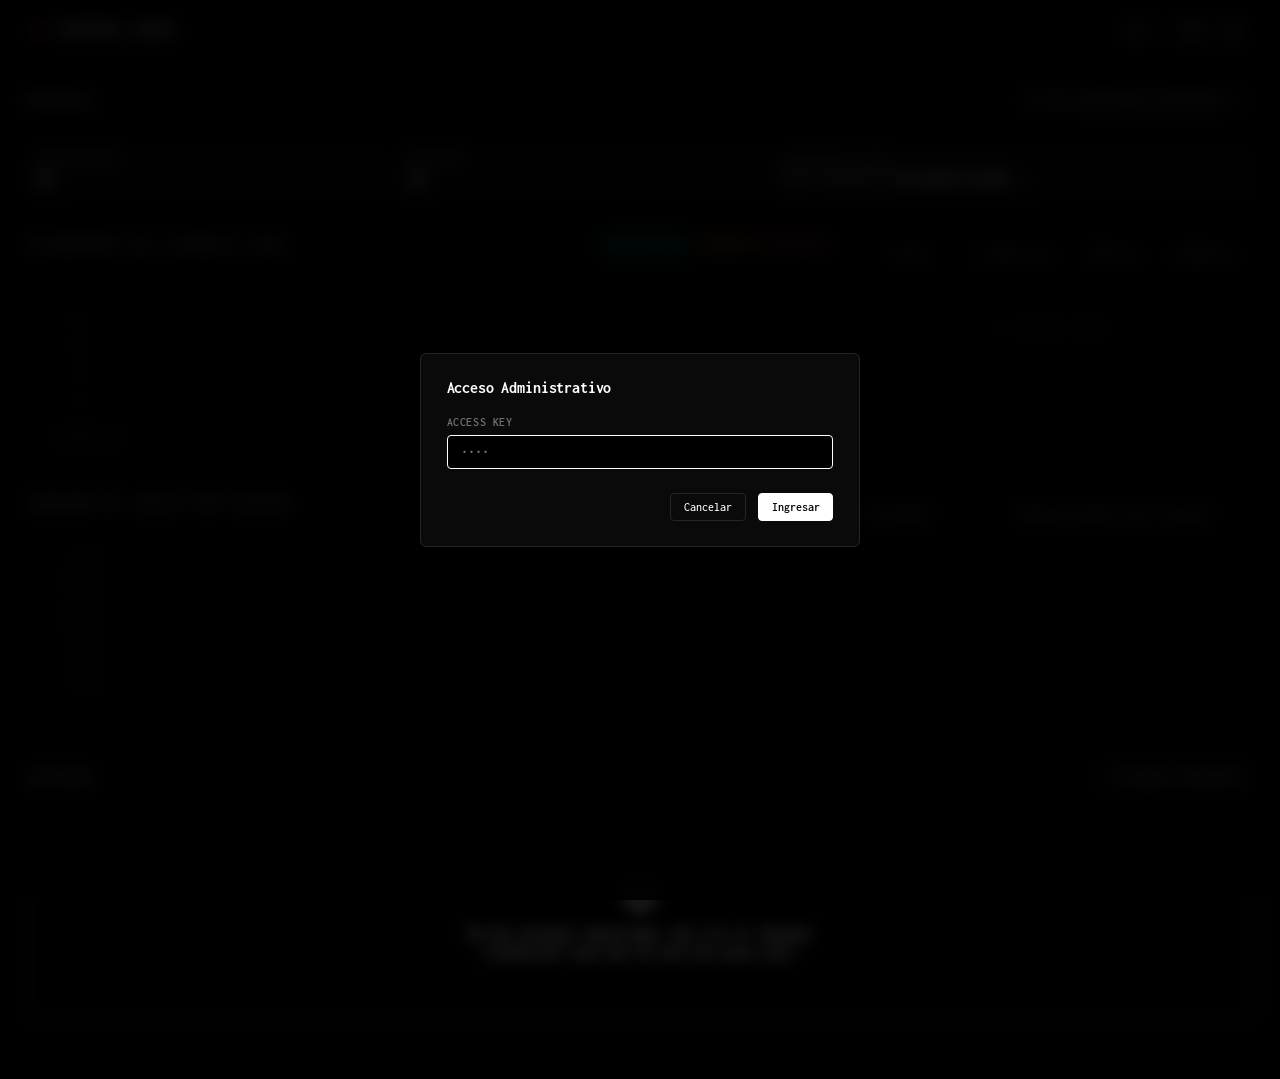
==== static/dashboard.html @ d3b79616 "feat(controlroom): icon buttons for OBS/reader, larger card typography and icons, solid latency line" ====
<!DOCTYPE html>
<html lang="es">
<head>
  <meta charset="UTF-8">
  <meta name="viewport" content="width=device-width, initial-scale=1.0">
  <title>Control Room | Subtitulos en Vivo</title>
  <link rel="preconnect" href="https://fonts.googleapis.com">
  <link rel="preconnect" href="https://fonts.gstatic.com" crossorigin>
  <link href="https://fonts.googleapis.com/css2?family=Inconsolata:wght@400;500;600;700;800&family=JetBrains+Mono:wght@400;500;600;700;800&display=swap" rel="stylesheet">
  <script src="/static/vendor/chart.umd.min.js"></script>
  <script>
    if (typeof Chart === 'undefined') {
      document.write('<script src="https://cdn.jsdelivr.net/npm/chart.js"><\/script>');
    }
  </script>
  <style>
    @import url('https://fonts.googleapis.com/css2?family=Inconsolata:wght@400;500;600;700;800&family=JetBrains+Mono:wght@400;500;600;700;800&display=swap');

    :root {
      --bg-dark: #000000;
      --bg-surface: #0a0a0a;
      --bg-card: #0a0a0a;
      --bg-card-hover: #121212;
      --border-color: #262626;
      --border-hover: #404040;
      
      --text-primary: #ffffff;
      --text-secondary: #a1a1aa;
      --text-muted: #71717a;

      /* Tipografia Monocromatica / Monospace - Inconsolata como fuente principal default */
      --font-ui: "Inconsolata", monospace;
      --font-subtitles: "Inconsolata", monospace;
      --transition-smooth: all 0.15s cubic-bezier(0.4, 0, 0.2, 1);
    }

    * {
      box-sizing: border-box;
      margin: 0;
      padding: 0;
    }

    body {
      background-color: var(--bg-dark);
      color: var(--text-primary);
      font-family: var(--font-ui);
      min-height: 100vh;
      display: flex;
      flex-direction: column;
      -webkit-font-smoothing: antialiased;
    }

    body.gate-locked .app-wrapper {
      filter: blur(8px);
      pointer-events: none;
      user-select: none;
    }

    .app-wrapper {
      display: flex;
      flex-direction: column;
      min-height: 100vh;
      width: 100%;
      transition: filter 0.2s ease;
    }

    /* Header de Control Room */
    header.dashboard-header {
      background: var(--bg-dark);
      border-bottom: 1px solid var(--border-color);
      padding: 0.9rem 2rem;
      display: flex;
      align-items: center;
      justify-content: space-between;
      position: sticky;
      top: 0;
      z-index: 100;
      gap: 1rem;
    }

    .brand-section {
      display: flex;
      align-items: center;
      gap: 0.75rem;
    }

    /* Circulo rojo parpadeante estilo EN VIVO (encendido/apagado directo sin transicion) */
    .live-dot-red {
      width: 11px;
      height: 11px;
      border-radius: 50%;
      background-color: #ef4444;
      display: inline-block;
      flex-shrink: 0;
      animation: blink-step-red 1.8s infinite steps(1);
    }

    @keyframes blink-step-red {
      0%, 49.9% {
        opacity: 1;
      }
      50%, 100% {
        opacity: 0;
      }
    }

    .brand-title {
      font-size: 1.15rem;
      font-weight: 700;
      letter-spacing: 0.05em;
      text-transform: uppercase;
      color: var(--text-primary);
      line-height: 1;
      margin: 0;
    }

    .header-actions {
      display: flex;
      align-items: center;
      gap: 0.5rem;
    }

    .btn {
      background-color: var(--bg-surface);
      border: 1px solid var(--border-color);
      color: var(--text-primary);
      padding: 0.4rem 0.8rem;
      border-radius: 4px;
      font-size: 0.78rem;
      font-family: var(--font-ui);
      font-weight: 500;
      cursor: pointer;
      display: inline-flex;
      align-items: center;
      justify-content: center;
      gap: 0.4rem;
      text-decoration: none;
      transition: var(--transition-smooth);
    }

    .btn:hover:not(:disabled) {
      background-color: var(--bg-card-hover);
      border-color: var(--border-hover);
      color: var(--text-primary);
    }

    .btn:disabled {
      opacity: 0.45;
      cursor: not-allowed;
    }

    .btn-icon-ctrl {
      width: 32px;
      height: 32px;
      padding: 0;
      display: inline-flex;
      align-items: center;
      justify-content: center;
    }

    .btn-highlight {
      background-color: var(--text-primary);
      color: var(--bg-dark) !important;
      border-color: var(--text-primary);
      font-weight: 600;
    }

    .btn-highlight:hover:not(:disabled) {
      opacity: 0.88;
      background-color: var(--text-primary);
      border-color: var(--text-primary);
      color: var(--bg-dark) !important;
    }

    /* Icono Refrescar */
    .icon-refresh {
      transition: transform 0.4s cubic-bezier(0.4, 0, 0.2, 1);
    }

    .icon-refresh.spinning {
      transform: rotate(360deg);
    }

    /* Selector de Idioma del Sitio (ES / EN / PT) */
    .site-lang-container {
      display: flex;
      align-items: center;
    }

    .site-lang-wrapper {
      position: relative;
      display: inline-flex;
      align-items: center;
    }

    .site-lang-select {
      font-family: var(--font-ui);
      background-color: var(--bg-surface);
      color: var(--text-primary);
      border: 1px solid var(--border-color);
      border-radius: 4px;
      padding: 0.35rem 1.6rem 0.35rem 0.65rem;
      font-size: 0.78rem;
      font-weight: 600;
      cursor: pointer;
      outline: none;
      appearance: none;
      -webkit-appearance: none;
      -moz-appearance: none;
      transition: var(--transition-smooth);
    }

    .site-lang-select:hover,
    .site-lang-select:focus {
      background-color: var(--bg-card-hover);
      border-color: var(--border-hover);
    }

    .site-lang-arrow {
      position: absolute;
      right: 0.5rem;
      pointer-events: none;
      stroke: var(--text-muted);
    }

    /* Contenido Principal */
    main.dashboard-container {
      flex: 1;
      padding: clamp(1rem, 2vw, 2rem);
      max-width: 1600px;
      width: 100%;
      margin: 0 auto;
    }

    .dashboard-section {
      margin-bottom: 2.2rem;
    }

    .toolbar-section {
      display: flex;
      justify-content: space-between;
      align-items: center;
      margin-bottom: 1.25rem;
      border-bottom: 1px solid var(--border-color);
      padding-bottom: 0.75rem;
      gap: 1rem;
    }

    .section-title {
      font-size: 0.95rem;
      font-weight: 700;
      text-transform: uppercase;
      letter-spacing: 0.05em;
      color: var(--text-primary);
    }

    .btn-add-session {
      font-weight: 600;
    }

    /* =========================================================================
       Power BI Slicer Dropdown Component
       ========================================================================= */
    .slicer-dropdown-wrapper {
      position: relative;
      display: inline-block;
    }

    .btn-slicer-toggle {
      background-color: var(--bg-surface);
      border: 1px solid var(--border-color);
      color: var(--text-primary);
      padding: 0.35rem 0.75rem;
      border-radius: 4px;
      font-size: 0.75rem;
      font-family: var(--font-ui);
      font-weight: 500;
      cursor: pointer;
      display: inline-flex;
      align-items: center;
      gap: 0.5rem;
      transition: var(--transition-smooth);
    }

    .btn-slicer-toggle:hover {
      border-color: var(--border-hover);
      background-color: var(--bg-card-hover);
    }

    .dropdown-chevron {
      transition: transform 0.15s ease;
    }

    .btn-slicer-toggle[aria-expanded="true"] .dropdown-chevron {
      transform: rotate(180deg);
    }

    .slicer-dropdown-menu {
      position: absolute;
      top: calc(100% + 4px);
      left: 0;
      min-width: 250px;
      max-width: 340px;
      background: #000000;
      border: 1px solid var(--border-color);
      border-radius: 4px;
      box-shadow: 0 10px 25px rgba(0, 0, 0, 0.95);
      z-index: 150;
      padding: 0.35rem 0;
      animation: modal-fade-in 0.12s ease-out;
    }

    .slicer-dropdown-menu.hidden {
      display: none !important;
    }

    .slicer-dropdown-select-all {
      padding: 0;
    }

    .slicer-dropdown-select-all .slicer-chk-item {
      font-weight: 600;
      color: var(--text-primary);
    }

    .slicer-dropdown-divider {
      height: 1px;
      background: rgba(255, 255, 255, 0.08);
      margin: 0.3rem 0;
    }

    .slicer-dropdown-list {
      max-height: 220px;
      overflow-y: auto;
      padding: 0;
    }

    .slicer-dropdown-list::-webkit-scrollbar {
      width: 4px;
    }

    .slicer-dropdown-list::-webkit-scrollbar-thumb {
      background: var(--border-color);
      border-radius: 2px;
    }

    .slicer-chk-item {
      display: flex;
      align-items: center;
      gap: 0.65rem;
      padding: 0.42rem 0.85rem;
      font-size: 0.74rem;
      color: var(--text-secondary);
      cursor: pointer;
      user-select: none;
      transition: background 0.12s ease, color 0.12s ease;
    }

    .slicer-chk-item:hover {
      background: rgba(255, 255, 255, 0.08);
      color: #ffffff;
    }

    .slicer-chk-item input[type="checkbox"] {
      cursor: pointer;
      accent-color: #d4d4d8;
      margin: 0;
      width: 14px;
      height: 14px;
      flex-shrink: 0;
    }

    .slicer-empty-text {
      padding: 0.5rem 0.85rem;
      font-size: 0.72rem;
      color: var(--text-muted);
      font-style: italic;
      display: block;
    }

    /* =========================================================================
       Dashboard de Métricas (Power BI KPI Cards Compactas)
       ========================================================================= */
    .kpi-grid {
      display: grid;
      grid-template-columns: 1fr 1fr 1.35fr;
      gap: 0.65rem;
      margin-bottom: 1.25rem;
    }

    @media (max-width: 960px) {
      .kpi-grid {
        grid-template-columns: 1fr 1fr;
      }
      .kpi-card-wide {
        grid-column: 1 / -1;
      }
    }

    @media (max-width: 600px) {
      .kpi-grid {
        grid-template-columns: 1fr;
      }
    }

    .kpi-card {
      background-color: var(--bg-card);
      border: 1px solid var(--border-color);
      border-radius: 4px;
      padding: 0.35rem 0.75rem;
      display: flex;
      flex-direction: column;
      justify-content: center;
      position: relative;
      transition: border-color 0.15s ease, background-color 0.15s ease;
    }

    .kpi-card:hover {
      border-color: var(--border-hover);
      background-color: var(--bg-card-hover);
    }

    .kpi-card-header {
      display: flex;
      align-items: center;
      justify-content: space-between;
      gap: 0.5rem;
    }

    .kpi-label {
      font-size: 0.72rem;
      font-weight: 600;
      color: var(--text-secondary);
      text-transform: uppercase;
      letter-spacing: 0.05em;
    }

    .kpi-value {
      font-size: 1.65rem;
      font-weight: 700;
      color: var(--text-primary);
      margin: 0;
      line-height: 1.1;
      letter-spacing: -0.01em;
    }

    /* Card Alargada SSE Stream */
    .kpi-card-wide .kpi-sse-body {
      display: flex;
      align-items: center;
      margin: 0;
    }

    .kpi-sse-text {
      display: flex;
      align-items: center;
      gap: 0.5rem;
      font-size: 1.05rem;
      font-weight: 700;
      letter-spacing: 0.04em;
    }

    .kpi-sse-title {
      color: var(--text-secondary);
    }

    .kpi-sse-status {
      color: var(--text-primary);
      text-transform: uppercase;
    }

    /* =========================================================================
       Sección Analytics (Power BI Style: Líneas Arriba, Barras y Donuts Abajo)
       ========================================================================= */
    .analytics-section-layout {
      display: flex;
      flex-direction: column;
      gap: 1.35rem;
      margin-bottom: 2rem;
      width: 100%;
    }

    .analytics-row-top {
      display: grid;
      grid-template-columns: 1fr clamp(380px, 32vw, 480px);
      gap: 1rem;
      align-items: stretch;
      width: 100%;
    }

    .analytics-row-bottom {
      display: grid;
      grid-template-columns: 1fr clamp(240px, 22vw, 320px) clamp(240px, 22vw, 320px);
      gap: 1rem;
      align-items: stretch;
      width: 100%;
    }

    @media (max-width: 1200px) {
      .analytics-row-top {
        grid-template-columns: 1fr;
      }
      .analytics-row-bottom {
        grid-template-columns: 1fr 1fr;
      }
      .analytics-row-bottom .chart-card:first-child {
        grid-column: 1 / -1;
      }
    }

    @media (max-width: 768px) {
      .analytics-row-bottom {
        grid-template-columns: 1fr;
      }
    }

    /* Tabla de Métricas (Power BI Style - Sin Título, Altura Completa) */
    .chart-card-table {
      background-color: transparent;
      display: flex;
      flex-direction: column;
      width: 100%;
      min-width: 0;
      height: 100%;
    }

    .table-ms-wrap {
      background-color: var(--bg-dark);
      border-radius: 4px;
      height: 100%;
      min-height: 236px;
      overflow-y: auto;
      overflow-x: hidden;
      border: 1px solid var(--border-color);
      flex: 1;
    }

    .table-ms-wrap::-webkit-scrollbar {
      width: 4px;
      height: 4px;
    }

    .table-ms-wrap::-webkit-scrollbar-thumb {
      background: var(--border-color);
      border-radius: 2px;
    }

    .table-ms {
      width: 100%;
      border-collapse: collapse;
      font-size: 0.82rem;
      font-family: var(--font-ui);
      table-layout: fixed;
    }

    .table-ms thead th {
      position: sticky;
      top: 0;
      background: #000000;
      color: #e4e4e7;
      font-weight: 600;
      letter-spacing: 0.03em;
      padding: 0.5rem 0.6rem;
      border-bottom: 1px solid var(--border-color);
      border-right: 1px solid var(--border-color);
      text-align: center;
      z-index: 2;
      font-size: 0.74rem;
      line-height: 1.3;
      white-space: nowrap;
      overflow: hidden;
      text-overflow: ellipsis;
    }

    .table-ms thead th:last-child {
      border-right: none;
    }

    .table-ms thead th:first-child {
      text-align: center;
      width: 30%;
    }

    .table-ms thead th:nth-child(2) {
      width: 25%;
    }

    .table-ms thead th:nth-child(3) {
      width: 22%;
    }

    .table-ms thead th:nth-child(4) {
      width: 23%;
    }

    .table-ms tbody tr {
      border-bottom: 1px solid rgba(255, 255, 255, 0.06);
      transition: background 0.1s ease;
    }

    .table-ms tbody tr:hover {
      background: rgba(255, 255, 255, 0.04);
    }

    .table-ms tbody td {
      padding: 0.48rem 0.6rem;
      color: var(--text-primary);
      text-align: right;
      font-variant-numeric: tabular-nums;
      border-right: 1px solid var(--border-color);
      font-size: 0.82rem;
      line-height: 1.3;
      white-space: nowrap;
      overflow: hidden;
      text-overflow: ellipsis;
    }

    .table-ms tbody td:last-child {
      border-right: none;
    }

    .table-ms tbody td:first-child {
      text-align: left;
      font-weight: 600;
      color: var(--text-primary);
      width: 30%;
    }

    .table-ms tbody td:nth-child(2) {
      width: 25%;
    }

    .table-ms tbody td:nth-child(3) {
      width: 22%;
    }

    .table-ms tbody td:nth-child(4) {
      width: 23%;
    }

    .table-ms-val-total {
      color: #00f0ff !important;
      font-weight: 600;
    }

    .table-ms-val-asr {
      color: #ff9500 !important;
    }

    .table-ms-val-trans {
      color: #f43f5e !important;
    }

    .table-ms-empty {
      text-align: center !important;
      padding: 3rem 0.5rem !important;
      color: var(--text-muted) !important;
      font-size: 0.78rem !important;
      font-style: italic;
    }

    .chart-card {
      background-color: transparent;
      border: none;
      padding: 0;
      display: flex;
      flex-direction: column;
      gap: 0.55rem;
      width: 100%;
    }

    .chart-card-donut {
      background-color: transparent;
      border: 1px solid var(--border-color);
      border-radius: 4px;
      padding: 0.85rem 0.65rem;
      display: flex;
      flex-direction: column;
      align-items: center;
      justify-content: center;
      width: 100%;
      transition: border-color 0.15s ease;
    }

    .chart-card-donut:hover {
      border-color: var(--border-hover);
    }

    .chart-card-header {
      display: flex;
      justify-content: space-between;
      align-items: center;
      gap: 0.75rem;
      flex-wrap: wrap;
    }

    .chart-header-donut {
      justify-content: center;
      width: 100%;
      text-align: center;
    }

    .chart-title-group {
      display: flex;
      flex-direction: column;
      gap: 0.15rem;
    }

    .chart-title-main {
      font-size: 1.15rem;
      font-weight: 400;
      letter-spacing: 0.04em;
      color: var(--text-primary);
      text-transform: uppercase;
      margin: 0;
    }

    .chart-title-donut {
      font-size: 0.95rem;
      font-weight: 400;
      letter-spacing: 0.04em;
      color: var(--text-primary);
      text-transform: uppercase;
      margin: 0;
      text-align: center;
    }

    .chart-badges {
      display: flex;
      gap: 0.4rem;
      align-items: center;
      flex-wrap: wrap;
    }

    .chart-legend-pill {
      font-size: 0.62rem;
      font-weight: 600;
      padding: 0.18rem 0.45rem;
      border-radius: 3px;
      font-family: var(--font-ui);
      display: inline-flex;
      align-items: center;
      gap: 0.35rem;
      letter-spacing: 0.02em;
    }

    .chart-legend-pill.pill-total {
      border: 1px solid #00f0ff;
      color: #00f0ff;
      background: rgba(0, 240, 255, 0.08);
    }

    .chart-legend-pill.pill-asr {
      border: 1px solid #ff9500;
      color: #ff9500;
      background: rgba(255, 149, 0, 0.08);
    }

    .chart-legend-pill.pill-trans {
      border: 1px solid #f43f5e;
      color: #f43f5e;
      background: rgba(244, 63, 94, 0.08);
    }

    /* Contenedor del Canvas con el patrón de puntos dobles "::" */
    .chart-canvas-wrap {
      position: relative;
      width: 100%;
      height: 200px;
    }

    .chart-canvas-wrap.donut-wrap {
      height: 180px;
      width: 100%;
      display: flex;
      align-items: center;
      justify-content: center;
    }

    /* Contenedor del Canvas de gráficos de líneas y barras */
    .chart-dot-pattern {
      background-color: var(--bg-dark);
      border-radius: 4px;
      border: none;
      padding: 0.25rem 0.35rem;
    }

    /* =========================================================================
       Grid de Salas / Sesiones
       ========================================================================= */
    .rooms-grid {
      display: grid;
      grid-template-columns: repeat(auto-fill, minmax(min(100%, 390px), 1fr));
      gap: 1.25rem;
    }

    @media (max-width: 640px) {
      .rooms-grid {
        grid-template-columns: 1fr;
      }
      header.dashboard-header {
        padding: 0.8rem 1rem;
      }
    }

    /* Tarjeta de Sala (Compacta) */
    .room-card {
      background-color: var(--bg-card);
      border: 1px solid var(--border-color);
      border-radius: 6px;
      overflow: visible;
      display: flex;
      flex-direction: column;
      transition: border-color 0.15s ease, background-color 0.15s ease;
      position: relative;
    }

    .room-card:hover {
      border-color: var(--border-hover);
      background-color: var(--bg-card-hover);
    }

    .room-card.state-live {
      border-top: 2px solid var(--text-primary);
    }

    .room-card.state-silent {
      border-top: 2px solid #ef4444;
      animation: alert-border 2s infinite ease-in-out;
    }

    .room-card.state-idle,
    .room-card.state-closed {
      opacity: 0.88;
      border-top: 2px solid var(--border-color);
    }

    @keyframes alert-border {
      0%, 100% { border-top-color: #ef4444; }
      50% { border-top-color: var(--border-color); }
    }

    .card-header {
      padding: 0.75rem 1.1rem;
      border-bottom: 1px solid var(--border-color);
      display: flex;
      justify-content: space-between;
      align-items: center;
      gap: 0.5rem;
    }

    .room-identity {
      display: flex;
      align-items: center;
      gap: 0.65rem;
      min-width: 0;
    }

    .room-id-tag {
      color: var(--text-primary);
      font-size: 0.82rem;
      font-weight: 600;
      border: 1px solid var(--border-color);
      padding: 0.2rem 0.5rem;
      border-radius: 4px;
      background: transparent;
      white-space: nowrap;
    }

    .card-session-title {
      display: flex;
      align-items: baseline;
      gap: 0.45rem;
      min-width: 0;
      line-height: 1.35;
    }

    .card-session-title-label {
      font-size: 0.8rem;
      font-weight: 600;
      text-transform: uppercase;
      letter-spacing: 0.04em;
      color: var(--text-muted);
      flex-shrink: 0;
    }

    .room-title {
      font-size: 0.92rem;
      font-weight: 600;
      color: var(--text-primary);
      white-space: nowrap;
      overflow: hidden;
      text-overflow: ellipsis;
      min-width: 0;
    }

    .badge-stream {
      display: inline-flex;
      align-items: center;
      gap: 0.32rem;
      font-size: 0.72rem;
      font-weight: 700;
      letter-spacing: 0.05em;
      padding: 0.16rem 0.45rem;
      border-radius: 4px;
      white-space: nowrap;
      flex-shrink: 0;
      color: #f87171;
      background: rgba(239, 68, 68, 0.12);
      border: 1px solid rgba(239, 68, 68, 0.35);
    }

    .badge-stream::before {
      content: '';
      width: 6px;
      height: 6px;
      border-radius: 50%;
      background: #ef4444;
      box-shadow: 0 0 6px #ef4444;
    }

    .header-right-actions {
      display: flex;
      align-items: center;
      gap: 0.45rem;
      flex-shrink: 0;
    }

    .status-pill {
      font-size: 0.78rem;
      font-weight: 600;
      text-transform: uppercase;
      padding: 0.2rem 0.55rem;
      border-radius: 4px;
      border: 1px solid var(--border-color);
      background: transparent;
      white-space: nowrap;
    }

    .pill-live {
      color: var(--text-primary);
      border-color: var(--text-primary);
    }

    .pill-silent {
      color: #ef4444;
      border-color: #ef4444;
    }

    .pill-idle,
    .pill-closed {
      color: var(--text-muted);
      border-color: var(--border-color);
    }

    /* Botón de Edición en el encabezado de sala */
    .btn-edit {
      background: transparent;
      border: 1px solid transparent;
      color: var(--text-muted);
      cursor: pointer;
      padding: 0.28rem 0.42rem;
      border-radius: 4px;
      display: inline-flex;
      align-items: center;
      justify-content: center;
      transition: var(--transition-smooth);
    }

    .btn-edit:hover {
      background-color: rgba(255, 255, 255, 0.08);
      border-color: var(--border-hover);
      color: var(--text-primary);
    }

    /* Botón de Pausa / Reanudar en el encabezado de sala */
    .btn-pause {
      background: transparent;
      border: 1px solid transparent;
      color: var(--text-muted);
      cursor: pointer;
      padding: 0.28rem 0.42rem;
      border-radius: 4px;
      display: inline-flex;
      align-items: center;
      justify-content: center;
      transition: var(--transition-smooth);
    }

    .btn-pause:hover {
      background-color: rgba(234, 179, 8, 0.12);
      border-color: #eab308;
      color: #eab308;
    }

    .btn-pause.is-paused:hover {
      background-color: rgba(34, 197, 94, 0.12);
      border-color: #22c55e;
      color: #22c55e;
    }

    /* Boton de Trash en el encabezado de sala */
    .btn-trash {
      background: transparent;
      border: 1px solid transparent;
      color: var(--text-muted);
      cursor: pointer;
      padding: 0.28rem 0.42rem;
      border-radius: 4px;
      display: inline-flex;
      align-items: center;
      justify-content: center;
      transition: var(--transition-smooth);
    }

    .btn-trash:hover {
      background-color: rgba(239, 68, 68, 0.1);
      border-color: #ef4444;
      color: #ef4444;
    }

    .card-body {
      padding: 0.95rem 1.1rem;
      display: flex;
      flex-direction: column;
      gap: 0.75rem;
      flex: 1;
    }

    /* Metricas en fila de cada sesion */
    .metrics-bar {
      display: grid;
      grid-template-columns: repeat(4, 1fr);
      gap: 0.5rem;
      border: 1px solid var(--border-color);
      padding: 0.65rem 0.5rem;
      border-radius: 4px;
      background: transparent;
    }

    .metric-item {
      position: relative;
      text-align: center;
      padding: 0.15rem 0.2rem;
    }

    .metric-info-btn {
      position: absolute;
      top: -4px;
      right: 2px;
      width: 15px;
      height: 15px;
      border-radius: 50%;
      border: 1px solid var(--border-color);
      background: var(--bg-surface);
      color: var(--text-muted);
      font-size: 10px;
      font-weight: 700;
      display: inline-flex;
      align-items: center;
      justify-content: center;
      cursor: help;
      line-height: 1;
      transition: var(--transition-smooth);
    }

    .metric-info-btn:hover {
      border-color: var(--text-primary);
      color: var(--text-primary);
    }

    /* Tooltip estilo Power BI */
    .metric-tooltip {
      visibility: hidden;
      opacity: 0;
      position: absolute;
      bottom: calc(100% + 7px);
      left: 50%;
      transform: translateX(-50%);
      width: 220px;
      background-color: var(--bg-surface);
      color: var(--text-primary);
      border: 1px solid var(--border-color);
      box-shadow: 0 8px 24px rgba(0, 0, 0, 0.75);
      padding: 0.6rem 0.75rem;
      border-radius: 4px;
      font-size: 0.82rem;
      line-height: 1.4;
      text-align: left;
      z-index: 120;
      pointer-events: none;
      transition: opacity 0.15s ease, visibility 0.15s ease;
      font-family: var(--font-ui);
      font-weight: 400;
    }

    .metric-info-btn:hover .metric-tooltip,
    .kpi-info-icon:hover .metric-tooltip {
      visibility: visible;
      opacity: 1;
    }

    .metric-value {
      font-size: 1.15rem;
      font-weight: 600;
      color: var(--text-primary);
    }

    .metric-value.highlight {
      color: var(--text-primary);
    }

    .metric-label {
      font-size: 0.74rem;
      color: var(--text-muted);
      text-transform: uppercase;
      letter-spacing: 0.04em;
      margin-top: 0.2rem;
    }

    /* Alerta de silencio audiovisual */
    .silence-banner {
      border: 1px solid #ef4444;
      color: #ef4444;
      padding: 0.4rem 0.65rem;
      border-radius: 4px;
      font-size: 0.76rem;
      background: transparent;
    }

    /* Fila de Lenguaje Original y Groq RPM */
    .session-info-footer {
      display: flex;
      justify-content: space-between;
      align-items: center;
      font-size: 0.82rem;
      color: var(--text-muted);
      padding-top: 0.15rem;
    }

    .session-info-footer strong {
      color: var(--text-primary);
    }

    /* Barra de Acciones */
    .card-actions {
      padding: 0.65rem 1.1rem;
      border-top: 1px solid var(--border-color);
      display: flex;
      justify-content: space-between;
      align-items: center;
      gap: 0.5rem;
      flex-wrap: wrap;
      background: transparent;
      position: relative;
    }

    .btn-group {
      display: flex;
      align-items: center;
      gap: 0.35rem;
    }

    .btn-sm {
      padding: 0.32rem 0.65rem;
      font-size: 0.78rem;
      border-radius: 4px;
    }

    .btn-action-icon {
      padding: 0.32rem 0.55rem;
      display: inline-flex;
      align-items: center;
      justify-content: center;
    }

    .btn-danger {
      color: var(--text-muted);
      border-color: var(--border-color);
    }

    .btn-danger:hover {
      background-color: #ef4444;
      border-color: #ef4444;
      color: #ffffff !important;
    }

    /* Dropdown de Descarga Minimalista */
    .dropdown-wrapper {
      position: relative;
      display: inline-block;
    }

    .dropdown-menu {
      position: absolute;
      bottom: calc(100% + 5px);
      left: 0;
      background-color: var(--bg-surface);
      border: 1px solid var(--border-color);
      border-radius: 4px;
      box-shadow: 0 8px 24px rgba(0, 0, 0, 0.75);
      z-index: 50;
      min-width: 120px;
      display: flex;
      flex-direction: column;
      overflow: hidden;
      animation: modal-fade-in 0.15s ease-out;
    }

    .dropdown-menu.hidden {
      display: none !important;
    }

    .dropdown-item {
      padding: 0.45rem 0.8rem;
      font-size: 0.82rem;
      font-family: var(--font-ui);
      color: var(--text-primary);
      text-decoration: none;
      display: flex;
      align-items: center;
      gap: 0.4rem;
      transition: background-color 0.12s ease;
    }

    .dropdown-item:hover {
      background-color: var(--bg-card-hover);
      color: var(--text-primary);
    }

    .dropdown-arrow-icon {
      margin-left: 0.2rem;
      transition: transform 0.15s ease;
    }

    .dropdown-open .dropdown-arrow-icon {
      transform: rotate(180deg);
    }

    /* Modales Minimalistas */
    .modal-overlay {
      position: fixed;
      top: 0;
      left: 0;
      width: 100vw;
      height: 100vh;
      background-color: rgba(0, 0, 0, 0.85);
      backdrop-filter: blur(6px);
      -webkit-backdrop-filter: blur(6px);
      display: flex;
      align-items: center;
      justify-content: center;
      z-index: 1000;
      transition: opacity 0.2s ease;
    }

    .modal-overlay.hidden {
      display: none !important;
    }

    .modal-card {
      background-color: var(--bg-surface);
      border: 1px solid var(--border-color);
      border-radius: 6px;
      width: 90%;
      max-width: 440px;
      padding: 1.6rem;
      box-shadow: 0 12px 36px rgba(0, 0, 0, 0.7);
      animation: modal-fade-in 0.2s ease-out;
    }

    @keyframes modal-fade-in {
      from {
        opacity: 0;
        transform: translateY(-8px) scale(0.98);
      }
      to {
        opacity: 1;
        transform: translateY(0) scale(1);
      }
    }

    .modal-header {
      display: flex;
      align-items: center;
      justify-content: space-between;
      margin-bottom: 1.25rem;
    }

    .modal-title {
      font-size: 1rem;
      font-weight: 700;
      color: var(--text-primary);
      letter-spacing: -0.01em;
    }

    .modal-close-btn {
      background: transparent;
      border: none;
      color: var(--text-muted);
      font-size: 1.4rem;
      line-height: 1;
      cursor: pointer;
      padding: 0 0.25rem;
      transition: var(--transition-smooth);
    }

    .modal-close-btn:hover {
      color: var(--text-primary);
    }

    .modal-form {
      display: flex;
      flex-direction: column;
      gap: 1rem;
    }

    .modal-field {
      display: flex;
      flex-direction: column;
      gap: 0.4rem;
    }

    .modal-row-fields {
      display: grid;
      grid-template-columns: 1fr 1fr;
      gap: 0.75rem;
    }

    .modal-label {
      font-size: 0.75rem;
      font-weight: 600;
      color: var(--text-muted);
      text-transform: uppercase;
      letter-spacing: 0.05em;
    }

    .modal-input {
      font-family: var(--font-ui);
      background-color: var(--bg-dark);
      color: var(--text-primary);
      border: 1px solid var(--border-color);
      border-radius: 4px;
      padding: 0.55rem 0.85rem;
      font-size: 0.88rem;
      outline: none;
      transition: var(--transition-smooth);
    }

    .modal-input:focus {
      border-color: var(--text-primary);
    }

    .modal-help {
      font-size: 0.7rem;
      color: var(--text-muted);
    }

    .modal-error {
      font-size: 0.82rem;
      color: #ef4444;
    }

    .modal-error.hidden {
      display: none !important;
    }

    .modal-actions {
      display: flex;
      align-items: center;
      justify-content: flex-end;
      gap: 0.75rem;
      margin-top: 0.5rem;
    }

    /* Estado Vacio */
    .empty-sessions-box {
      grid-column: 1 / -1;
      padding: 3.5rem 1.5rem;
      text-align: center;
      border: 1px dashed var(--border-color);
      border-radius: 6px;
      color: var(--text-muted);
      display: flex;
      flex-direction: column;
      align-items: center;
      gap: 0.75rem;
    }

    .empty-sessions-box p {
      font-size: 0.85rem;
      max-width: 420px;
      line-height: 1.4;
    }

    /* Toast */
    .toast {
      position: fixed;
      bottom: 2rem;
      right: 2rem;
      background: var(--bg-surface);
      color: var(--text-primary);
      border: 1px solid var(--border-color);
      padding: 0.65rem 1.15rem;
      border-radius: 4px;
      font-size: 0.82rem;
      box-shadow: 0 10px 25px rgba(0, 0, 0, 0.8);
      z-index: 2000;
      transition: opacity 0.2s ease;
    }

    .toast.hidden {
      display: none;
    }
  </style>
</head>
<body class="gate-locked">

  <div class="app-wrapper">
    <!-- Header del Dashboard (Monocromatico Oscuro Puro) -->
    <header class="dashboard-header">
      <div class="brand-section">
        <span class="live-dot-red" title="En Vivo" aria-label="En Vivo"></span>
        <h1 class="brand-title">CONTROL ROOM</h1>
      </div>

      <div class="header-actions">
        <!-- Selector de Idioma del Sitio (ES / EN / PT) -->
        <div class="site-lang-container" title="Idioma del sitio">
          <div class="site-lang-wrapper">
            <select id="select-site-lang" class="site-lang-select" aria-label="Idioma del sitio">
              <option value="es" selected>ES</option>
              <option value="en">EN</option>
              <option value="pt">PT</option>
            </select>
            <svg class="site-lang-arrow" width="10" height="10" viewBox="0 0 24 24" fill="none" stroke="currentColor" stroke-width="2.5" stroke-linecap="round" stroke-linejoin="round" aria-hidden="true">
              <polyline points="6 9 12 15 18 9"></polyline>
            </svg>
          </div>
        </div>

        <!-- Ir al Home -->
        <a href="/" class="btn btn-icon-ctrl" title="Ir al Home" aria-label="Home">
          <svg class="icon-home" width="14" height="14" viewBox="0 0 24 24" fill="none" stroke="currentColor" stroke-width="2" stroke-linecap="round" stroke-linejoin="round" aria-hidden="true">
            <path d="M3 9l9-7 9 7v11a2 2 0 0 1-2 2H5a2 2 0 0 1-2-2z"></path>
            <polyline points="9 22 9 12 15 12 15 22"></polyline>
          </svg>
        </a>

        <!-- Boton Refrescar clasico con icono de flecha circular -->
        <button id="btn-refresh" class="btn btn-icon-ctrl" title="Refrescar datos manualmente" aria-label="Refrescar">
          <svg class="icon-refresh" width="14" height="14" viewBox="0 0 24 24" fill="none" stroke="currentColor" stroke-width="2" stroke-linecap="round" stroke-linejoin="round" aria-hidden="true">
            <polyline points="23 4 23 10 17 10"></polyline>
            <polyline points="1 20 1 14 7 14"></polyline>
            <path d="M3.51 9a9 9 0 0 1 14.85-3.36L23 10M1 14l4.64 4.36A9 9 0 0 0 20.49 15"></path>
          </svg>
        </button>
      </div>
    </header>

    <!-- Contenedor Principal -->
    <main class="dashboard-container">
      <!-- ===================================================================
           SECCION 1: METRICAS (Estilo Power BI Report)
           =================================================================== -->
      <section class="dashboard-section" id="section-metrics">
        <div class="toolbar-section">
          <h2 id="lbl-metrics-title" class="section-title">METRICAS</h2>
          <!-- Slicer Dropdown super compacto estilo Power BI -->
          <div class="slicer-dropdown-wrapper" id="slicer-dropdown-wrapper">
            <button type="button" id="btn-slicer-toggle" class="btn btn-slicer-toggle" aria-expanded="false" title="Filtrar sesiones">
              <svg width="12" height="12" viewBox="0 0 24 24" fill="none" stroke="currentColor" stroke-width="2" stroke-linecap="round" stroke-linejoin="round"><polygon points="22 3 2 3 10 12.46 10 19 14 21 14 12.46 22 3"></polygon></svg>
              <span id="lbl-slicer-button-text">Sesiones (Todas)</span>
              <svg class="dropdown-chevron" width="10" height="10" viewBox="0 0 24 24" fill="none" stroke="currentColor" stroke-width="2.5" stroke-linecap="round" stroke-linejoin="round"><polyline points="6 9 12 15 18 9"></polyline></svg>
            </button>
            <div id="slicer-dropdown-menu" class="slicer-dropdown-menu hidden">
              <div class="slicer-dropdown-select-all">
                <label class="slicer-chk-item">
                  <input type="checkbox" id="chk-slicer-select-all" checked />
                  <span id="lbl-slicer-select-all">Seleccionar todas</span>
                </label>
              </div>
              <div class="slicer-dropdown-divider"></div>
              <div id="slicer-items-list" class="slicer-dropdown-list">
                <!-- Checkboxes de salas generados dinamicamente -->
              </div>
            </div>
          </div>
        </div>

        <!-- Grid de KPI Cards (Compactas sin subtitulos ni tooltips) -->
        <div class="kpi-grid">
          <!-- Card 1: Espectadores -->
          <div class="kpi-card">
            <div class="kpi-card-header">
              <span class="kpi-label" id="lbl-kpi-viewers">ESPECTADORES:</span>
            </div>
            <div class="kpi-value" id="kpi-total-viewers">0</div>
          </div>

          <!-- Card 2: Sesiones -->
          <div class="kpi-card">
            <div class="kpi-card-header">
              <span class="kpi-label" id="lbl-kpi-rooms">SESIONES:</span>
            </div>
            <div class="kpi-value" id="kpi-total-rooms">0</div>
          </div>

          <!-- Card 3: SSE Stream (Sin punto parpadeante ni subtitulo) -->
          <div class="kpi-card kpi-card-wide">
            <div class="kpi-card-header">
              <span class="kpi-label" id="lbl-kpi-sse">TELEMETRÍA DE RED:</span>
            </div>
            <div class="kpi-sse-body">
              <div class="kpi-sse-text">
                <span class="kpi-sse-title" id="lbl-kpi-sse-title">SSE STREAM:</span>
                <strong id="kpi-sse-status" class="kpi-sse-status">CONECTADO</strong>
              </div>
            </div>
          </div>
        </div>
      </section>

      <!-- ===================================================================
           SECCION 1.5: ANALYTICS & TELEMETRIA GRAFICA (Power BI Style)
           =================================================================== -->
      <section class="dashboard-section" id="section-analytics">
        <div class="analytics-section-layout">
          <!-- Fila Superior: Telemetría de Latencia + Tabla de Métricas (Power BI Style) -->
          <div class="analytics-row-top">
            <div class="chart-card chart-card-main">
              <div class="chart-card-header">
                <div class="chart-title-group">
                  <h3 class="chart-title-main" id="lbl-chart-latency-title">TELEMETRÍA DE LATENCIA (MS)</h3>
                </div>
                <div class="chart-badges">
                  <span class="chart-legend-pill pill-total" id="lbl-pill-total">Latencia Total</span>
                  <span class="chart-legend-pill pill-asr" id="lbl-pill-asr">ASR Groq</span>
                  <span class="chart-legend-pill pill-trans" id="lbl-pill-trans">Traducción</span>
                </div>
              </div>
              <div class="chart-canvas-wrap chart-dot-pattern">
                <canvas id="chart-latency"></canvas>
              </div>
            </div>

            <!-- Tabla de Métricas por Sesión (Power BI Style - Sin título) -->
            <div class="chart-card chart-card-table">
              <div class="table-ms-wrap chart-dot-pattern">
                <table class="table-ms">
                  <thead>
                    <tr>
                      <th id="th-col-session">Sesión</th>
                      <th id="th-col-total">Latencia Total</th>
                      <th id="th-col-asr">ASR Groq</th>
                      <th id="th-col-trans">Traducción</th>
                    </tr>
                  </thead>
                  <tbody id="table-ms-tbody">
                    <tr><td colspan="4" class="table-ms-empty">Sin sesiones activas</td></tr>
                  </tbody>
                </table>
              </div>
            </div>
          </div>

          <!-- Fila Inferior Alineada: Consumo de Audio (compacto) -> Donut 1 -> Donut 2 -->
          <div class="analytics-row-bottom">
            <!-- 1. Gráfico de Barras: Consumo de Audio por Sesión -->
            <div class="chart-card chart-card-main">
              <div class="chart-card-header">
                <div class="chart-title-group">
                  <h3 class="chart-title-main" id="lbl-chart-usage-title">CONSUMO DE AUDIO POR SESIÓN</h3>
                </div>
              </div>
              <div class="chart-canvas-wrap chart-dot-pattern">
                <canvas id="chart-usage"></canvas>
              </div>
            </div>

            <!-- 2. Donut 1: Top Idiomas de las Sesiones -->
            <div class="chart-card chart-card-donut">
              <div class="chart-card-header chart-header-donut">
                <h3 class="chart-title-donut" id="lbl-chart-source-title">TOP IDIOMAS DE LAS SESIONES</h3>
              </div>
              <div class="chart-canvas-wrap donut-wrap">
                <canvas id="chart-source-lang"></canvas>
              </div>
            </div>

            <!-- 3. Donut 2: Traducciones Más Usadas -->
            <div class="chart-card chart-card-donut">
              <div class="chart-card-header chart-header-donut">
                <h3 class="chart-title-donut" id="lbl-chart-target-title">TRADUCCIONES MÁS USADAS</h3>
              </div>
              <div class="chart-canvas-wrap donut-wrap">
                <canvas id="chart-target-lang"></canvas>
              </div>
            </div>
          </div>
        </div>
      </section>

      <!-- ===================================================================
           SECCION 2: SESIONES
           =================================================================== -->
      <section class="dashboard-section" id="section-sessions">
        <div class="toolbar-section">
          <h2 id="lbl-sessions-title" class="section-title">SESIONES</h2>
          <button id="btn-add-session" class="btn btn-add-session" title="Dar de alta una nueva transmisión">
            <svg width="13" height="13" viewBox="0 0 24 24" fill="none" stroke="currentColor" stroke-width="2.5" stroke-linecap="round" stroke-linejoin="round" aria-hidden="true">
              <line x1="12" y1="5" x2="12" y2="19"></line>
              <line x1="5" y1="12" x2="19" y2="12"></line>
            </svg>
            <span id="lbl-btn-add-session">Agregar transmisión</span>
          </button>
        </div>

        <!-- Grilla de Tarjetas de Salas -->
        <div id="rooms-grid" class="rooms-grid">
          <!-- Generado dinamicamente -->
        </div>
      </section>
    </main>
  </div>

  <!-- Modal Gate de Acceso Administrativo (Proteccion de URL /controlroom) -->
  <div id="modal-gate" class="modal-overlay" role="dialog" aria-modal="true" aria-labelledby="lbl-gate-title">
    <div class="modal-card">
      <div class="modal-header">
        <h3 id="lbl-gate-title" class="modal-title">Acceso Administrativo</h3>
      </div>
      <form id="form-gate" class="modal-form">
        <div class="modal-field">
          <label id="lbl-gate-key" for="input-gate-key" class="modal-label">Access Key</label>
          <input type="password" id="input-gate-key" class="modal-input" placeholder="••••" autocomplete="current-password" required autofocus />
        </div>
        <div id="gate-error-msg" class="modal-error hidden">Access Key incorrecta</div>
        <div class="modal-actions">
          <button type="button" id="btn-gate-cancel" class="btn">Cancelar</button>
          <button type="submit" id="btn-gate-submit" class="btn btn-highlight">Ingresar</button>
        </div>
      </form>
    </div>
  </div>

  <!-- Modal Interactivo: Agregar Transmision -->
  <div id="modal-add-session" class="modal-overlay hidden" role="dialog" aria-modal="true" aria-labelledby="lbl-modal-title">
    <div class="modal-card">
      <div class="modal-header">
        <h3 id="lbl-modal-title" class="modal-title">Agregar Transmisión</h3>
        <button type="button" id="btn-modal-close" class="modal-close-btn" aria-label="Cerrar">&times;</button>
      </div>
      <form id="form-add-session" class="modal-form">
        <div class="modal-field">
          <label id="lbl-modal-id" for="input-session-id" class="modal-label">ID de Sesión / Sala</label>
          <input type="text" id="input-session-id" class="modal-input" placeholder="ej: stage-1, conferencia-2" required autocomplete="off" />
          <span class="modal-help" id="lbl-modal-id-help">Solo letras, números y guiones (sin espacios).</span>
        </div>
        <div class="modal-field">
          <label id="lbl-modal-session-title" for="input-session-title" class="modal-label">Título descriptivo (opcional)</label>
          <input type="text" id="input-session-title" class="modal-input" placeholder="ej: Auditorio Principal" autocomplete="off" />
        </div>
        <div class="modal-field">
          <label id="lbl-modal-stream-url" for="input-stream-url" class="modal-label">URL DEL STREAM/VIDEO</label>
          <input type="url" id="input-stream-url" class="modal-input" placeholder="https://www.youtube.com/watch?v=..." autocomplete="off" />
        </div>
        <div class="modal-field">
          <label id="lbl-modal-source-lang" for="select-source-lang" class="modal-label">Idioma del audio de la sesión</label>
          <select id="select-source-lang" class="modal-input">
            <option value="es" selected>Español (ES)</option>
            <option value="en">English (EN)</option>
            <option value="pt">Português (PT)</option>
          </select>
        </div>
        <div id="modal-error-msg" class="modal-error hidden"></div>
        <div class="modal-actions">
          <button type="button" id="btn-modal-cancel" class="btn">Cancelar</button>
          <button type="submit" id="btn-modal-submit" class="btn btn-highlight">Crear Transmisión</button>
        </div>
      </form>
    </div>
  </div>

  <!-- Modal Interactivo: Editar Transmisión -->
  <div id="modal-edit-session" class="modal-overlay hidden" role="dialog" aria-modal="true" aria-labelledby="lbl-edit-title">
    <div class="modal-card">
      <div class="modal-header">
        <h3 id="lbl-edit-title" class="modal-title">Editar Transmisión</h3>
        <button type="button" id="btn-edit-close" class="modal-close-btn" aria-label="Cerrar">&times;</button>
      </div>
      <form id="form-edit-session" class="modal-form">
        <input type="hidden" id="edit-session-id" />
        <div class="modal-field">
          <label id="lbl-edit-session-title" for="edit-input-title" class="modal-label">Título descriptivo</label>
          <input type="text" id="edit-input-title" class="modal-input" placeholder="ej: Auditorio Principal" required autocomplete="off" />
        </div>
        <div class="modal-field">
          <label id="lbl-edit-stream-url" for="edit-input-stream-url" class="modal-label">URL del Stream / Video</label>
          <input type="url" id="edit-input-stream-url" class="modal-input" placeholder="https://www.youtube.com/watch?v=..." autocomplete="off" />
        </div>
        <div class="modal-field">
          <label id="lbl-edit-source-lang" for="edit-select-source-lang" class="modal-label">Idioma del audio de la sesión</label>
          <select id="edit-select-source-lang" class="modal-input">
            <option value="es">Español (ES)</option>
            <option value="en">English (EN)</option>
            <option value="pt">Português (PT)</option>
          </select>
        </div>
        <div id="edit-error-msg" class="modal-error hidden"></div>
        <div class="modal-actions">
          <button type="button" id="btn-edit-cancel" class="btn">Cancelar</button>
          <button type="submit" id="btn-edit-submit" class="btn btn-highlight">Guardar cambios</button>
        </div>
      </form>
    </div>
  </div>

  <!-- Toast -->
  <div id="toast" class="toast hidden"></div>

  <script>
    (function () {
      'use strict';

      // -----------------------------------------------------------------------
      // Diccionario Internacionalizacion (i18n) - ES / EN / PT
      // -----------------------------------------------------------------------
      const I18N = {
        es: {
          siteTitle: 'Control Room | Subtitulos en Vivo',
          brandTitle: 'CONTROL ROOM',
          metricsTitle: 'METRICAS',
          slicerTitle: 'Filtrar por transmisión:',
          slicerSelectAll: 'Seleccionar todas',
          slicerButtonAll: 'Sesiones (Todas)',
          slicerButtonCount: 'Sesiones ({count})',
          slicerButtonNone: 'Ninguna sesión',
          kpiViewers: 'ESPECTADORES:',
          kpiRooms: 'SESIONES:',
          kpiSse: 'TELEMETRÍA DE RED:',
          sseConnected: 'CONECTADO',
          sseReconnecting: 'RECONECTANDO...',
          readerMode: 'Modo Lector',
          readerTitle: 'Abrir Modo Lector Web',
          refreshTitle: 'Refrescar datos manualmente',
          siteLangTitle: 'Idioma del sitio',
          sessionsTitle: 'SESIONES',
          btnAddSession: 'Agregar transmisión',
          btnAddSessionTitle: 'Dar de alta una nueva transmisión',
          emptySessions: 'No hay sesiones registradas. Haz clic en "Agregar transmisión" para dar de alta una nueva sala.',
          noSlicerSessions: 'Sin transmisiones disponibles',
          // Gate
          gateTitle: 'Acceso Administrativo',
          gateKeyLabel: 'Access Key',
          gateCancel: 'Cancelar',
          gateSubmit: 'Ingresar',
          gateError: 'Access Key incorrecta',
          // Modal
          modalTitle: 'Agregar Transmisión',
          modalIdLabel: 'ID de Sesión / Sala',
          modalIdPlaceholder: 'ej: stage-1, conferencia-2',
          modalIdHelp: 'Solo letras, números y guiones (sin espacios).',
          modalTitleLabel: 'Título descriptivo (opcional)',
          modalTitlePlaceholder: 'ej: Auditorio Principal',
          modalSourceLangLabel: 'Idioma del audio de la sesión',
          modalTargetLangLabel: 'Idioma Subtítulos',
          modalStreamUrlLabel: 'URL DEL STREAM/VIDEO',
          modalStreamUrlPlaceholder: 'https://www.youtube.com/watch?v=...',
          modalCancel: 'Cancelar',
          modalSubmit: 'Crear Transmisión',
          modalErrRequired: 'El ID de sesión es obligatorio.',
          modalErrInvalid: 'El ID solo puede contener letras, números y guiones.',
          modalSuccessCreated: 'Transmisión creada con éxito.',
          // Cards
          pillActive: 'Activa',
          pillInactive: 'Inactiva',
          silenceAlert: 'ALERTA: No se detecta audio hace mas de 15 segundos en este canal.',
          latencyLabel: 'Latencia',
          asrLabel: 'ASR Groq',
          transLabel: 'Traducción',
          viewersCardLabel: 'ESPECTADORES',
          btnEditTitle: 'Editar sesión',
          modalEditTitle: 'Editar Transmisión',
          lblEditTitle: 'Título descriptivo',
          lblEditStreamUrl: 'URL del Stream / Video',
          lblEditSourceLang: 'Idioma del audio de la sesión',
          btnEditSave: 'Guardar cambios',
          toastSessionUpdated: 'Sesión "{id}" actualizada con éxito.',
          origLangLabel: 'Lenguaje original:',
          rpmLabel: 'Groq RPM:',
          btnDownload: 'Descargar',
          downloadTooltip: 'Descargar transcripción en formatos estándar',
          downloadDisabledTooltip: 'Solo disponible al finalizar la sesión (Inactiva)',
          btnObsLink: 'OBS Link',
          btnObsTitle: 'Copiar URL para OBS Browser Source',
          btnOpenReader: 'Abrir Lector',
          btnOpenReaderTitle: 'Abrir pantalla de subtitulos para espectadores',
          btnEndSession: 'Finalizar',
          btnEndSessionTitle: 'Pausar y dejar la transmisión en estado Inactiva',
          btnPauseTitle: 'Pausar sesión (pasar a Inactiva)',
          btnResumeTitle: 'Reanudar sesión (pasar a Activa)',
          btnDeleteTitle: 'Eliminar permanentemente esta transmisión',
          confirmEnd: 'Deseas finalizar la sesión "{id}" y pasarla a estado Inactiva?',
          confirmDelete: '¿Deseas eliminar permanentemente la sesión "{id}" y todos sus registros?',
          toastSessionClosed: 'Sesión "{id}" marcada como Inactiva.',
          toastSessionResumed: 'Sesión "{id}" reactivada con éxito.',
          toastSessionDeleted: 'Sesión "{id}" eliminada con éxito.',
          toastObsCopied: 'Enlace OBS copiado para sala {id}',
          // Tooltips estilo Power BI
          tooltipLatency: 'Tiempo total de procesamiento de extremo a extremo: captura, transcripción de voz, traducción y difusión WebSockets.',
          tooltipAsr: 'Tiempo que tarda el modelo Whisper en la infraestructura Groq en transcribir el fragmento de audio a texto.',
          tooltipTrans: 'Tiempo empleado por el modelo LLM en traducir el texto transcrito al idioma objetivo.',
          tooltipViewers: 'Cantidad de espectadores y fuentes de navegador (OBS) conectados actualmente a esta sesión.',
          tipKpiViewers: 'Suma en vivo de espectadores y clientes OBS conectados a las transmisiones seleccionadas.',
          tipKpiRooms: 'Cantidad de salas y transmisiones incluidas en el filtro actual.',
          tipKpiSse: 'Canal Server-Sent Events (SSE) push que transmite métricas con latencia cero sin recargas continuas.',
          // Analytics & Graficos
          chartLatencyTitle: 'TELEMETRÍA DE LATENCIA (MS)',
          chartLatencySub: 'Evolución temporal de inferencia y red',
          chartUsageTitle: 'CONSUMO DE AUDIO POR SESIÓN',
          chartUsageSub: 'Minutos acumulados procesados (Agnóstico a modelo)',
          chartSourceTitle: 'TOP IDIOMAS DE LAS SESIONES',
          chartSourceSub: 'Distribución de audio de origen detectado',
          chartTargetTitle: 'TRADUCCIONES MÁS USADAS',
          chartTargetSub: 'Demanda de lectura en vivo por espectadores',
          pillTotal: 'Latencia Total',
          pillAsr: 'ASR Groq',
          pillTrans: 'Traducción',
          chartAvgLabel: 'Promedio ({n} salas)',
          chartMinutesLabel: 'Minutos de audio:',
          chartChunksLabel: 'Peticiones / Bloques:',
          chartStatusLabel: 'Estado:',
          chartAudienceLabel: 'espectadores',
          cardTitlePrefix: 'TÍTULO:',
          tableMsTitle: 'TELEMETRÍA EN VIVO',
          thColSession: 'Sesión',
          thColTotal: 'Latencia Total',
          thColAsr: 'ASR Groq',
          thColTrans: 'Traducción',
          tableMsEmpty: 'Sin sesiones activas'
        },
        en: {
          siteTitle: 'Control Room | Live Subtitles',
          brandTitle: 'CONTROL ROOM',
          metricsTitle: 'METRICS',
          slicerTitle: 'Filter by transmission:',
          slicerSelectAll: 'Select all',
          slicerButtonAll: 'Sessions (All)',
          slicerButtonCount: 'Sessions ({count})',
          slicerButtonNone: 'No sessions',
          kpiViewers: 'VIEWERS:',
          kpiRooms: 'SESSIONS:',
          kpiSse: 'NETWORK TELEMETRY:',
          sseConnected: 'CONNECTED',
          sseReconnecting: 'RECONNECTING...',
          readerMode: 'Reader Mode',
          readerTitle: 'Open Web Reader Mode',
          refreshTitle: 'Refresh data manually',
          siteLangTitle: 'Site language',
          sessionsTitle: 'SESSIONS',
          btnAddSession: 'Add Stream',
          btnAddSessionTitle: 'Register a new stream',
          emptySessions: 'No active sessions found. Click "Add Stream" to create one.',
          noSlicerSessions: 'No transmissions available',
          // Gate
          gateTitle: 'Admin Access',
          gateKeyLabel: 'Access Key',
          gateCancel: 'Cancel',
          gateSubmit: 'Enter',
          gateError: 'Access Key incorrecta',
          // Modal
          modalTitle: 'Add New Stream',
          modalIdLabel: 'Session / Room ID',
          modalIdPlaceholder: 'e.g. stage-1, conference-2',
          modalIdHelp: 'Letters, numbers, and dashes only (no spaces).',
          modalTitleLabel: 'Descriptive title (optional)',
          modalTitlePlaceholder: 'e.g. Main Auditorium',
          modalSourceLangLabel: 'Session audio language',
          modalTargetLangLabel: 'Subtitles Language',
          modalStreamUrlLabel: 'STREAM/VIDEO URL',
          modalStreamUrlPlaceholder: 'https://www.youtube.com/watch?v=...',
          modalCancel: 'Cancel',
          modalSubmit: 'Create Stream',
          modalErrRequired: 'Session ID is required.',
          modalErrInvalid: 'ID can only contain letters, numbers, and dashes.',
          modalSuccessCreated: 'Stream created successfully.',
          // Cards
          pillActive: 'Active',
          pillInactive: 'Inactive',
          silenceAlert: 'ALERT: No audio detected for more than 15 seconds on this channel.',
          latencyLabel: 'Latency',
          asrLabel: 'ASR Groq',
          transLabel: 'Translation',
          viewersCardLabel: 'VIEWERS',
          btnEditTitle: 'Edit session',
          modalEditTitle: 'Edit Transmission',
          lblEditTitle: 'Descriptive title',
          lblEditStreamUrl: 'Stream / Video URL',
          lblEditSourceLang: 'Session audio language',
          btnEditSave: 'Save changes',
          toastSessionUpdated: 'Session "{id}" updated successfully.',
          origLangLabel: 'Original language:',
          rpmLabel: 'Groq RPM:',
          btnDownload: 'Download',
          downloadTooltip: 'Download transcription in standard formats',
          downloadDisabledTooltip: 'Only available once session is Inactive',
          btnObsLink: 'OBS Link',
          btnObsTitle: 'Copy URL for OBS Browser Source',
          btnOpenReader: 'Open Reader',
          btnOpenReaderTitle: 'Open subtitle view for audience',
          btnEndSession: 'End',
          btnEndSessionTitle: 'End session and switch to Inactive',
          btnPauseTitle: 'Pause session (switch to Inactive)',
          btnResumeTitle: 'Resume session (switch to Active)',
          btnDeleteTitle: 'Permanently delete this stream',
          confirmEnd: 'Do you want to end session "{id}" and mark it as Inactive?',
          confirmDelete: 'Do you want to permanently delete session "{id}" and all its logs?',
          toastSessionClosed: 'Session "{id}" set to Inactive.',
          toastSessionResumed: 'Session "{id}" resumed successfully.',
          toastSessionDeleted: 'Session "{id}" deleted successfully.',
          toastObsCopied: 'OBS link copied for room {id}',
          // Tooltips
          tooltipLatency: 'Total end-to-end processing latency: audio capture, speech transcription, translation, and WebSocket delivery.',
          tooltipAsr: 'Inference time taken by the Whisper model on Groq hardware to convert audio into text.',
          tooltipTrans: 'Time taken by the LLM translation model to translate transcribed text to target language.',
          tooltipViewers: 'Number of viewers and browser sources (OBS) currently connected to this session.',
          tipKpiViewers: 'Live sum of viewers and OBS clients connected to currently selected transmissions.',
          tipKpiRooms: 'Number of transmissions and rooms included in the active filter.',
          tipKpiSse: 'Server-Sent Events (SSE) push channel delivering telemetry with zero latency without continuous page polling.',
          // Analytics & Charts
          chartLatencyTitle: 'LATENCY TELEMETRY (MS)',
          chartLatencySub: 'Inference and network time series',
          chartUsageTitle: 'AUDIO USAGE PER SESSION',
          chartUsageSub: 'Accumulated processed minutes (Model agnostic)',
          chartSourceTitle: 'TOP SESSION LANGUAGES',
          chartSourceSub: 'Distribution of detected source audio',
          chartTargetTitle: 'MOST USED TRANSLATIONS',
          chartTargetSub: 'Live audience reading demand',
          pillTotal: 'Total Latency',
          pillAsr: 'Groq ASR',
          pillTrans: 'Translation',
          chartAvgLabel: 'Average ({n} rooms)',
          chartMinutesLabel: 'Audio minutes:',
          chartChunksLabel: 'Requests / Chunks:',
          chartStatusLabel: 'Status:',
          chartAudienceLabel: 'viewers',
          cardTitlePrefix: 'TITLE:',
          tableMsTitle: 'LIVE TELEMETRY',
          thColSession: 'Session',
          thColTotal: 'Total Latency',
          thColAsr: 'ASR Groq',
          thColTrans: 'Translation',
          tableMsEmpty: 'No active sessions'
        },
        pt: {
          siteTitle: 'Control Room | Legendas ao Vivo',
          brandTitle: 'CONTROL ROOM',
          metricsTitle: 'METRICAS',
          slicerTitle: 'Filtrar por transmissão:',
          slicerSelectAll: 'Selecionar todas',
          slicerButtonAll: 'Sessões (Todas)',
          slicerButtonCount: 'Sessões ({count})',
          slicerButtonNone: 'Nenhuma sessão',
          kpiViewers: 'ESPECTADORES:',
          kpiRooms: 'SESSÕES:',
          kpiSse: 'TELEMETRIA DE REDE:',
          sseConnected: 'CONECTADO',
          sseReconnecting: 'RECONECTANDO...',
          readerMode: 'Modo Leitor',
          readerTitle: 'Abrir Modo Leitor Web',
          refreshTitle: 'Atualizar dados manualmente',
          siteLangTitle: 'Idioma do site',
          sessionsTitle: 'SESSOES',
          btnAddSession: 'Adicionar Transmissão',
          btnAddSessionTitle: 'Cadastrar uma nova transmissão',
          emptySessions: 'Nenhuma sessão encontrada. Clique em "Adicionar Transmissão" para criar uma sala.',
          noSlicerSessions: 'Nenhuma transmissão disponível',
          // Gate
          gateTitle: 'Acesso Administrativo',
          gateKeyLabel: 'Access Key',
          gateCancel: 'Cancelar',
          gateSubmit: 'Entrar',
          gateError: 'Access Key incorrecta',
          // Modal
          modalTitle: 'Adicionar Nova Transmissão',
          modalIdLabel: 'ID da Sessão / Sala',
          modalIdPlaceholder: 'ex: stage-1, conferencia-2',
          modalIdHelp: 'Apenas letras, números e hífens (sem espaços).',
          modalTitleLabel: 'Título descritivo (opcional)',
          modalTitlePlaceholder: 'ex: Auditório Principal',
          modalSourceLangLabel: 'Idioma do áudio da sessão',
          modalTargetLangLabel: 'Idioma das Legendas',
          modalStreamUrlLabel: 'URL DA TRANSMISSÃO/VÍDEO',
          modalStreamUrlPlaceholder: 'https://www.youtube.com/watch?v=...',
          modalCancel: 'Cancelar',
          modalSubmit: 'Criar Transmissão',
          modalErrRequired: 'O ID da sessão é obrigatório.',
          modalErrInvalid: 'O ID pode conter apenas letras, números e hífens.',
          modalSuccessCreated: 'Transmissão criada com sucesso.',
          // Cards
          pillActive: 'Ativa',
          pillInactive: 'Inativa',
          silenceAlert: 'ALERTA: Nenhum áudio detectado há mais de 15 segundos neste canal.',
          latencyLabel: 'Latência',
          asrLabel: 'ASR Groq',
          transLabel: 'Tradução',
          viewersCardLabel: 'ESPECTADORES',
          btnEditTitle: 'Editar sessão',
          modalEditTitle: 'Editar Transmissão',
          lblEditTitle: 'Título descritivo',
          lblEditStreamUrl: 'URL do Stream / Vídeo',
          lblEditSourceLang: 'Idioma do áudio da sessão',
          btnEditSave: 'Salvar alterações',
          toastSessionUpdated: 'Sessão "{id}" atualizada com sucesso.',
          origLangLabel: 'Língua original:',
          rpmLabel: 'Groq RPM:',
          btnDownload: 'Baixar',
          downloadTooltip: 'Baixar transcrição em formatos padrão',
          downloadDisabledTooltip: 'Disponível apenas ao finalizar a sessão (Inativa)',
          btnObsLink: 'OBS Link',
          btnObsTitle: 'Copiar URL para OBS Browser Source',
          btnOpenReader: 'Abrir Leitor',
          btnOpenReaderTitle: 'Abrir visualização de legendas para o público',
          btnEndSession: 'Finalizar',
          btnEndSessionTitle: 'Finalizar e alterar estado para Inativa',
          btnDeleteTitle: 'Excluir permanentemente esta transmissão',
          confirmEnd: 'Deseja finalizar a sessão "{id}" e colocá-la como Inativa?',
          confirmDelete: 'Deseja excluir permanentemente a sessão "{id}" e todos os seus registros?',
          toastSessionClosed: 'Sessão "{id}" marcada como Inativa.',
          toastSessionDeleted: 'Sessão "{id}" excluída com sucesso.',
          toastObsCopied: 'Link OBS copiado para a sala {id}',
          // Tooltips
          tooltipLatency: 'Tempo total de processamento de ponta a ponta: captura, transcrição de voz, tradução e distribuição WebSockets.',
          tooltipAsr: 'Tempo de inferência do modelo Whisper no hardware Groq para converter áudio em texto.',
          tooltipTrans: 'Tempo que o modelo LLM leva para traduzir o texto transcrito para o idioma de destino.',
          tooltipViewers: 'Número de espectadores e fontes de navegador (OBS) conectados a esta sessão.',
          tipKpiViewers: 'Soma em tempo real de espectadores e clientes OBS conectados às transmissões selecionadas.',
          tipKpiRooms: 'Quantidade de transmissões e salas incluídas no filtro ativo.',
          tipKpiSse: 'Canal Server-Sent Events (SSE) push que fornece métricas sem latência sem sobrecarregar o servidor.',
          // Analytics & Charts
          chartLatencyTitle: 'TELEMETRIA DE LATÊNCIA (MS)',
          chartLatencySub: 'Evolução temporal de inferência e rede',
          chartUsageTitle: 'CONSUMO DE ÁUDIO POR SESSÃO',
          chartUsageSub: 'Minutos acumulados processados (Agnóstico ao modelo)',
          chartSourceTitle: 'TOP IDIOMAS DAS SESSÕES',
          chartSourceSub: 'Distribuição do áudio de origem detectado',
          chartTargetTitle: 'TRADUÇÕES MAIS USADAS',
          chartTargetSub: 'Demanda de leitura ao vivo pelos espectadores',
          pillTotal: 'Latência Total',
          pillAsr: 'ASR Groq',
          pillTrans: 'Tradução',
          chartAvgLabel: 'Média ({n} salas)',
          chartMinutesLabel: 'Minutos de áudio:',
          chartChunksLabel: 'Requisições / Blocos:',
          chartStatusLabel: 'Estado:',
          chartAudienceLabel: 'espectadores',
          cardTitlePrefix: 'TÍTULO:',
          tableMsTitle: 'TELEMETRIA EM VIVO',
          thColSession: 'Sessão',
          thColTotal: 'Latência Total',
          thColAsr: 'ASR Groq',
          thColTrans: 'Tradução',
          tableMsEmpty: 'Nenhuma sessão ativa'
        }
      };

      let currentSiteLang = localStorage.getItem('subtitles_site_lang') || 'es';
      let lastKnownSessions = [];
      let selectedSessionIds = new Set();
      let hasInitializedSlicer = false;

      const elements = {
        body: document.body,
        grid: document.getElementById('rooms-grid'),
        selectSiteLang: document.getElementById('select-site-lang'),
        lblReaderMode: document.getElementById('lbl-reader-mode'),
        btnRefresh: document.getElementById('btn-refresh'),
        toast: document.getElementById('toast'),
        // Sección Métricas Power BI
        lblMetricsTitle: document.getElementById('lbl-metrics-title'),
        lblSlicerTitle: document.getElementById('lbl-slicer-title'),
        btnSlicerToggle: document.getElementById('btn-slicer-toggle'),
        lblSlicerButtonText: document.getElementById('lbl-slicer-button-text'),
        slicerDropdownMenu: document.getElementById('slicer-dropdown-menu'),
        chkSlicerSelectAll: document.getElementById('chk-slicer-select-all'),
        lblSlicerSelectAll: document.getElementById('lbl-slicer-select-all'),
        slicerItemsList: document.getElementById('slicer-items-list'),
        kpiTotalViewers: document.getElementById('kpi-total-viewers'),
        lblKpiViewers: document.getElementById('lbl-kpi-viewers'),
        kpiTotalRooms: document.getElementById('kpi-total-rooms'),
        lblKpiRooms: document.getElementById('lbl-kpi-rooms'),
        kpiSseStatus: document.getElementById('kpi-sse-status'),
        lblKpiSse: document.getElementById('lbl-kpi-sse'),
        lblKpiSseTitle: document.getElementById('lbl-kpi-sse-title'),
        // Sección Analytics & Gráficos
        lblChartLatencyTitle: document.getElementById('lbl-chart-latency-title'),
        thColSession: document.getElementById('th-col-session'),
        thColTotal: document.getElementById('th-col-total'),
        thColAsr: document.getElementById('th-col-asr'),
        thColTrans: document.getElementById('th-col-trans'),
        tableMsTbody: document.getElementById('table-ms-tbody'),
        lblPillTotal: document.getElementById('lbl-pill-total'),
        lblPillAsr: document.getElementById('lbl-pill-asr'),
        lblPillTrans: document.getElementById('lbl-pill-trans'),
        lblChartUsageTitle: document.getElementById('lbl-chart-usage-title'),
        lblChartSourceTitle: document.getElementById('lbl-chart-source-title'),
        lblChartTargetTitle: document.getElementById('lbl-chart-target-title'),
        canvasLatency: document.getElementById('chart-latency'),
        canvasUsage: document.getElementById('chart-usage'),
        canvasSourceLang: document.getElementById('chart-source-lang'),
        canvasTargetLang: document.getElementById('chart-target-lang'),
        // Sección Sesiones
        lblSessionsTitle: document.getElementById('lbl-sessions-title'),
        btnAddSession: document.getElementById('btn-add-session'),
        lblBtnAddSession: document.getElementById('lbl-btn-add-session'),
        // Gate Modal
        modalGate: document.getElementById('modal-gate'),
        formGate: document.getElementById('form-gate'),
        inputGateKey: document.getElementById('input-gate-key'),
        gateErrorMsg: document.getElementById('gate-error-msg'),
        btnGateCancel: document.getElementById('btn-gate-cancel'),
        lblGateTitle: document.getElementById('lbl-gate-title'),
        lblGateKey: document.getElementById('lbl-gate-key'),
        btnGateSubmit: document.getElementById('btn-gate-submit'),
        // Add Session Modal
        modalAddSession: document.getElementById('modal-add-session'),
        lblModalTitle: document.getElementById('lbl-modal-title'),
        btnModalClose: document.getElementById('btn-modal-close'),
        btnModalCancel: document.getElementById('btn-modal-cancel'),
        formAddSession: document.getElementById('form-add-session'),
        inputSessionId: document.getElementById('input-session-id'),
        inputSessionTitle: document.getElementById('input-session-title'),
        selectSourceLang: document.getElementById('select-source-lang'),
        selectTargetLang: document.getElementById('select-target-lang'),
        inputStreamUrl: document.getElementById('input-stream-url'),
        lblModalId: document.getElementById('lbl-modal-id'),
        lblModalIdHelp: document.getElementById('lbl-modal-id-help'),
        lblModalSessionTitle: document.getElementById('lbl-modal-session-title'),
        lblModalSourceLang: document.getElementById('lbl-modal-source-lang'),
        lblModalTargetLang: document.getElementById('lbl-modal-target-lang'),
        lblModalStreamUrl: document.getElementById('lbl-modal-stream-url'),
        btnModalSubmit: document.getElementById('btn-modal-submit'),
        modalErrorMsg: document.getElementById('modal-error-msg'),
        modalEditSession: document.getElementById('modal-edit-session'),
        formEditSession: document.getElementById('form-edit-session'),
        editSessionId: document.getElementById('edit-session-id'),
        editInputTitle: document.getElementById('edit-input-title'),
        editInputStreamUrl: document.getElementById('edit-input-stream-url'),
        editSelectSourceLang: document.getElementById('edit-select-source-lang'),
        editErrorMsg: document.getElementById('edit-error-msg'),
        btnEditClose: document.getElementById('btn-edit-close'),
        btnEditCancel: document.getElementById('btn-edit-cancel'),
        btnEditSubmit: document.getElementById('btn-edit-submit')
      };

      let eventSource = null;
      let fallbackTimer = null;

      // -----------------------------------------------------------------------
      // Autenticación de Acceso Administrativo (Gate)
      // -----------------------------------------------------------------------
      function checkAuth() {
        const isAuth = sessionStorage.getItem('control_room_authorized') === 'true';
        if (isAuth) {
          unlockGate();
        } else {
          lockGate();
        }
      }

      function lockGate() {
        elements.body.classList.add('gate-locked');
        elements.modalGate.classList.remove('hidden');
        if (elements.inputGateKey) {
          elements.inputGateKey.value = '';
          setTimeout(() => elements.inputGateKey.focus(), 60);
        }
      }

      function unlockGate() {
        elements.body.classList.remove('gate-locked');
        elements.modalGate.classList.add('hidden');
        fetchTelemetry();
        initSSE();
      }

      function handleGateSubmit(e) {
        e.preventDefault();
        const t = I18N[currentSiteLang] || I18N.es;
        const key = (elements.inputGateKey ? elements.inputGateKey.value : '').trim();

        if (key === '1234') {
          elements.gateErrorMsg.classList.add('hidden');
          sessionStorage.setItem('control_room_authorized', 'true');
          unlockGate();
        } else {
          elements.gateErrorMsg.textContent = t.gateError;
          elements.gateErrorMsg.classList.remove('hidden');
          elements.inputGateKey.value = '';
          elements.inputGateKey.focus();
        }
      }

      function handleGateCancel() {
        window.location.href = '/';
      }

      // -----------------------------------------------------------------------
      // Gestion de Idioma del Sitio (ES / EN / PT)
      // -----------------------------------------------------------------------
      function setSiteLanguage(lang) {
        if (!I18N[lang]) lang = 'es';
        currentSiteLang = lang;
        localStorage.setItem('subtitles_site_lang', lang);
        if (elements.selectSiteLang) {
          elements.selectSiteLang.value = lang;
        }

        const t = I18N[lang];
        document.title = t.siteTitle;

        if (elements.lblMetricsTitle) elements.lblMetricsTitle.textContent = t.metricsTitle;
        if (elements.lblSlicerTitle) elements.lblSlicerTitle.textContent = t.slicerTitle;
        if (elements.lblSlicerSelectAll) elements.lblSlicerSelectAll.textContent = t.slicerSelectAll;
        if (elements.lblKpiViewers) elements.lblKpiViewers.textContent = t.kpiViewers;
        if (elements.lblKpiRooms) elements.lblKpiRooms.textContent = t.kpiRooms;
        if (elements.lblKpiSse) elements.lblKpiSse.textContent = t.kpiSse;

        // Traducir estado de SSE Stream dinámicamente según conexión
        if (elements.kpiSseStatus) {
          const isConnected = eventSource && eventSource.readyState === EventSource.OPEN;
          elements.kpiSseStatus.textContent = isConnected ? t.sseConnected : t.sseReconnecting;
        }

        if (elements.lblSessionsTitle) elements.lblSessionsTitle.textContent = t.sessionsTitle;
        if (elements.lblBtnAddSession) elements.lblBtnAddSession.textContent = t.btnAddSession;
        if (elements.btnAddSession) elements.btnAddSession.title = t.btnAddSessionTitle;
        if (elements.lblReaderMode) elements.lblReaderMode.textContent = t.readerMode;
        if (elements.btnRefresh) elements.btnRefresh.title = t.refreshTitle;

        // Gate labels
        if (elements.lblGateTitle) elements.lblGateTitle.textContent = t.gateTitle;
        if (elements.lblGateKey) elements.lblGateKey.textContent = t.gateKeyLabel;
        if (elements.btnGateCancel) elements.btnGateCancel.textContent = t.gateCancel;
        if (elements.btnGateSubmit) elements.btnGateSubmit.textContent = t.gateSubmit;

        // Modal labels
        if (elements.lblModalTitle) elements.lblModalTitle.textContent = t.modalTitle;
        if (elements.lblModalId) elements.lblModalId.textContent = t.modalIdLabel;
        if (elements.inputSessionId) elements.inputSessionId.placeholder = t.modalIdPlaceholder;
        if (elements.lblModalIdHelp) elements.lblModalIdHelp.textContent = t.modalIdHelp;
        if (elements.lblModalSessionTitle) elements.lblModalSessionTitle.textContent = t.modalTitleLabel;
        if (elements.inputSessionTitle) elements.inputSessionTitle.placeholder = t.modalTitlePlaceholder;
        if (elements.lblModalSourceLang) elements.lblModalSourceLang.textContent = t.modalSourceLangLabel;
        if (elements.lblModalTargetLang) elements.lblModalTargetLang.textContent = t.modalTargetLangLabel;
        if (elements.lblModalStreamUrl && t.modalStreamUrlLabel) elements.lblModalStreamUrl.textContent = t.modalStreamUrlLabel;
        if (elements.inputStreamUrl && t.modalStreamUrlPlaceholder) elements.inputStreamUrl.placeholder = t.modalStreamUrlPlaceholder;

        // Edit modal labels
        const lblEditTitle = document.getElementById('lbl-edit-title');
        if (lblEditTitle && t.modalEditTitle) lblEditTitle.textContent = t.modalEditTitle;
        const lblEditSessionTitle = document.getElementById('lbl-edit-session-title');
        if (lblEditSessionTitle && t.lblEditTitle) lblEditSessionTitle.textContent = t.lblEditTitle;
        const lblEditStreamUrl = document.getElementById('lbl-edit-stream-url');
        if (lblEditStreamUrl && t.lblEditStreamUrl) lblEditStreamUrl.textContent = t.lblEditStreamUrl;
        const lblEditSourceLang = document.getElementById('lbl-edit-source-lang');
        if (lblEditSourceLang && t.lblEditSourceLang) lblEditSourceLang.textContent = t.lblEditSourceLang;
        if (elements.btnEditSubmit && t.btnEditSave) elements.btnEditSubmit.textContent = t.btnEditSave;

        // Analytics labels
        if (elements.lblChartLatencyTitle) elements.lblChartLatencyTitle.textContent = t.chartLatencyTitle;
        if (elements.thColSession) elements.thColSession.textContent = t.thColSession;
        if (elements.thColTotal) elements.thColTotal.textContent = t.thColTotal;
        if (elements.thColAsr) elements.thColAsr.textContent = t.thColAsr;
        if (elements.thColTrans) elements.thColTrans.textContent = t.thColTrans;
        if (elements.lblPillTotal) elements.lblPillTotal.textContent = t.pillTotal;
        if (elements.lblPillAsr) elements.lblPillAsr.textContent = t.pillAsr;
        if (elements.lblPillTrans) elements.lblPillTrans.textContent = t.pillTrans;
        if (elements.lblChartUsageTitle) elements.lblChartUsageTitle.textContent = t.chartUsageTitle;
        if (elements.lblChartSourceTitle) elements.lblChartSourceTitle.textContent = t.chartSourceTitle;
        if (elements.lblChartTargetTitle) elements.lblChartTargetTitle.textContent = t.chartTargetTitle;

        renderSlicer();
        updateSlicerButtonLabel();
        updateKpiMetrics();
        updateAnalyticsCharts(lastKnownSessions);
        renderSessions(lastKnownSessions);
      }

      function showToast(msg) {
        if (!elements.toast) return;
        elements.toast.textContent = msg;
        elements.toast.classList.remove('hidden');
        setTimeout(() => {
          elements.toast.classList.add('hidden');
        }, 3200);
      }

      function copyText(text, successMsg) {
        if (navigator.clipboard && navigator.clipboard.writeText) {
          navigator.clipboard.writeText(text).then(() => showToast(successMsg));
        } else {
          prompt('Copia este enlace:', text);
        }
      }

      // -----------------------------------------------------------------------
      // Motor Gráfico de Analíticas (Power BI Dark Style con Chart.js)
      // -----------------------------------------------------------------------
      const VIBRANT_PALETTE = [
        '#00f0ff', // Electric Cyan
        '#ff9500', // Vibrant Orange / Amber
        '#818cf8', // Bright Indigo
        '#f43f5e', // Hot Pink / Magenta
        '#10b981', // Vivid Emerald
        '#facc15', // Bright Yellow
        '#a855f7', // Vivid Purple
        '#06b6d4', // Bright Teal
        '#ec4899', // Bright Rose
        '#3b82f6'  // Neon Blue
      ];

      let chartLatencyInstance = null;
      let chartUsageInstance = null;
      let chartSourceInstance = null;
      let chartTargetInstance = null;

      const MAX_LATENCY_POINTS = 20;
      let latencyHistory = []; // { timeLabel, showLabel, tot, asr, trans, breakdown: [] }
      let lastLatencyTickTime = 0;
      let latencyGraceUntil = Date.now() + 15000; // Chequeo inicial de 15 segundos al abrir el dashboard

      function initAnalyticsCharts() {
        if (typeof Chart === 'undefined') return;

        // Configuración visual dark mode de Chart.js
        Chart.defaults.color = '#71717a';
        Chart.defaults.font.family = 'ui-monospace, "SFMono-Regular", Menlo, Monaco, Consolas, monospace';
        Chart.defaults.font.size = 10;

        // 1. Gráfico de Líneas: Latencias en Tiempo Real
        if (elements.canvasLatency) {
          const ctxLat = elements.canvasLatency.getContext('2d');
          chartLatencyInstance = new Chart(ctxLat, {
            type: 'line',
            data: {
              labels: [],
              datasets: [
                {
                  label: 'Latencia Total',
                  data: [],
                  borderColor: '#00f0ff',
                  backgroundColor: 'transparent',
                  borderWidth: 2,
                  fill: false,
                  tension: 0.35,
                  pointRadius: 0,
                  pointHoverRadius: 4,
                  pointBackgroundColor: '#00f0ff',
                  pointBorderColor: '#00f0ff',
                  pointBorderWidth: 1
                },
                {
                  label: 'ASR Groq',
                  data: [],
                  borderColor: '#ff9500',
                  backgroundColor: 'transparent',
                  borderWidth: 1.8,
                  fill: false,
                  tension: 0.35,
                  pointRadius: 0,
                  pointHoverRadius: 4,
                  pointBackgroundColor: '#ff9500',
                  pointBorderColor: '#ff9500',
                  pointBorderWidth: 1
                },
                {
                  label: 'Traducción',
                  data: [],
                  borderColor: '#f43f5e',
                  backgroundColor: 'transparent',
                  borderWidth: 1.8,
                  fill: false,
                  tension: 0.35,
                  pointRadius: 0,
                  pointHoverRadius: 4,
                  pointBackgroundColor: '#f43f5e',
                  pointBorderColor: '#f43f5e',
                  pointBorderWidth: 1
                }
              ]
            },
            options: {
              responsive: true,
              maintainAspectRatio: false,
              animation: { duration: 350 },
              plugins: {
                legend: { display: false },
                tooltip: {
                  backgroundColor: '#121216',
                  borderColor: '#2d2d35',
                  borderWidth: 1,
                  padding: 10,
                  cornerRadius: 4,
                  titleColor: '#ffffff',
                  bodyColor: '#e4e4e7',
                  titleFont: { family: 'ui-monospace, monospace', size: 11, weight: 'bold' },
                  bodyFont: { family: 'ui-monospace, monospace', size: 10 },
                  displayColors: true,
                  callbacks: {
                    title: function (context) {
                      if (!context || !context.length) return '';
                      const idx = context[0].dataIndex;
                      const entry = latencyHistory[idx];
                      return entry ? entry.timeLabel : '';
                    },
                    label: function (ctx) {
                      return ` ${ctx.dataset.label}: ${ctx.parsed.y} ms`;
                    },
                    afterBody: function (context) {
                      if (!context || !context.length) return '';
                      const idx = context[0].dataIndex;
                      const entry = latencyHistory[idx];
                      if (!entry || !entry.breakdown || entry.breakdown.length <= 1) return '';
                      const t = I18N[currentSiteLang] || I18N.es;
                      let lines = ['\n' + (currentSiteLang === 'en' ? 'Breakdown by room:' : (currentSiteLang === 'pt' ? 'Detalhamento por sala:' : 'Desglose por sala:'))];
                      entry.breakdown.forEach(b => {
                        lines.push(`• ${b.title || b.id}: ${b.tot}ms (ASR: ${b.asr}ms | Trans: ${b.trans}ms)`);
                      });
                      return lines.join('\n');
                    }
                  }
                }
              },
              layout: {
                padding: {
                  left: 10,
                  right: 14,
                  bottom: 4
                }
              },
              scales: {
                x: {
                  position: 'bottom',
                  grid: {
                    display: false,
                    drawOnChartArea: false,
                    drawTicks: false
                  },
                  ticks: {
                    color: '#a1a1aa',
                    font: { size: 10.5, family: 'ui-monospace, "SFMono-Regular", Menlo, Monaco, Consolas, monospace' },
                    align: 'inner',
                    padding: 8,
                    minRotation: 0,
                    maxRotation: 0,
                    autoSkip: false,
                    callback: function (val, index) {
                      const entry = latencyHistory[index];
                      return (entry && entry.showLabel) ? entry.timeLabel : '';
                    }
                  }
                },
                y: {
                  beginAtZero: true,
                  grid: {
                    color: 'rgba(255, 255, 255, 0.08)',
                    lineWidth: 1.8,
                    borderDash: [2, 4]
                  },
                  ticks: {
                    color: '#71717a',
                    font: { size: 9.5 },
                    padding: 22,
                    callback: function (val) { return val + 'ms'; }
                  }
                }
              }
            }
          });
        }

        // 2. Gráfico de Barras: Consumo por Sesión (Agnóstico a modelo)
        if (elements.canvasUsage) {
          const ctxUsage = elements.canvasUsage.getContext('2d');
          chartUsageInstance = new Chart(ctxUsage, {
            type: 'bar',
            data: {
              labels: [],
              datasets: [{
                data: [],
                backgroundColor: [],
                borderColor: [],
                borderWidth: 1,
                borderRadius: 4,
                maxBarThickness: 36
              }]
            },
            options: {
              responsive: true,
              maintainAspectRatio: false,
              animation: { duration: 350 },
              plugins: {
                legend: { display: false },
                tooltip: {
                  backgroundColor: '#121216',
                  borderColor: '#2d2d35',
                  borderWidth: 1,
                  padding: 10,
                  cornerRadius: 4,
                  titleColor: '#ffffff',
                  bodyColor: '#e4e4e7',
                  titleFont: { family: 'ui-monospace, monospace', size: 11, weight: 'bold' },
                  bodyFont: { family: 'ui-monospace, monospace', size: 10 },
                  callbacks: {
                    label: function (ctx) {
                      const t = I18N[currentSiteLang] || I18N.es;
                      const session = ctx.raw?._session;
                      const mins = ctx.raw?.y ?? ctx.parsed.y;
                      const chunks = session?.subtitles_count || session?.total_subtitles || 0;
                      const statusLabel = session?.status === 'live' ? t.pillActive : t.pillInactive;
                      return [
                        ` ${t.chartMinutesLabel} ${mins} min`,
                        ` ${t.chartChunksLabel} ${chunks}`,
                        ` ${t.chartStatusLabel} ${statusLabel}`
                      ];
                    }
                  }
                }
              },
              layout: {
                padding: {
                  left: 10,
                  right: 14
                }
              },
              scales: {
                x: {
                  grid: {
                    display: false,
                    drawOnChartArea: false,
                    drawTicks: false
                  },
                  ticks: {
                    color: '#a1a1aa',
                    font: { size: 9.5 },
                    padding: 6
                  }
                },
                y: {
                  beginAtZero: true,
                  grid: {
                    color: 'rgba(255, 255, 255, 0.08)',
                    lineWidth: 1.8,
                    borderDash: [2, 4]
                  },
                  ticks: {
                    color: '#71717a',
                    font: { size: 9 },
                    padding: 22,
                    callback: function (val) { return val + ' min'; }
                  }
                }
              }
            }
          });
        }

        // 3. Donut 1: Idiomas de Transmisión (Source Audio - Centro Vacío)
        if (elements.canvasSourceLang) {
          const ctxSrc = elements.canvasSourceLang.getContext('2d');
          chartSourceInstance = new Chart(ctxSrc, {
            type: 'doughnut',
            data: {
              labels: [],
              datasets: [{
                data: [],
                backgroundColor: [],
                borderColor: '#0a0a0a',
                borderWidth: 2,
                hoverOffset: 4
              }]
            },
            options: {
              responsive: true,
              maintainAspectRatio: false,
              cutout: '72%',
              animation: { duration: 350 },
              plugins: {
                legend: {
                  position: 'bottom',
                  labels: {
                    color: '#a1a1aa',
                    font: { size: 10, family: 'ui-monospace, monospace', weight: 'bold' },
                    boxWidth: 8,
                    boxHeight: 8,
                    padding: 6
                  }
                },
                tooltip: {
                  backgroundColor: '#121216',
                  borderColor: '#2d2d35',
                  borderWidth: 1,
                  padding: 8,
                  cornerRadius: 4,
                  titleFont: { size: 10.5, weight: 'bold' },
                  bodyFont: { size: 10 }
                }
              }
            }
          });
        }

        // 4. Donut 2: Traducciones Más Usadas (Audiencia Target - Centro Vacío)
        if (elements.canvasTargetLang) {
          const ctxTgt = elements.canvasTargetLang.getContext('2d');
          chartTargetInstance = new Chart(ctxTgt, {
            type: 'doughnut',
            data: {
              labels: [],
              datasets: [{
                data: [],
                backgroundColor: [],
                borderColor: '#0a0a0a',
                borderWidth: 2,
                hoverOffset: 4
              }]
            },
            options: {
              responsive: true,
              maintainAspectRatio: false,
              cutout: '72%',
              animation: { duration: 350 },
              plugins: {
                legend: {
                  position: 'bottom',
                  labels: {
                    color: '#a1a1aa',
                    font: { size: 10, family: 'ui-monospace, monospace', weight: 'bold' },
                    boxWidth: 8,
                    boxHeight: 8,
                    padding: 6
                  }
                },
                tooltip: {
                  backgroundColor: '#121216',
                  borderColor: '#2d2d35',
                  borderWidth: 1,
                  padding: 8,
                  cornerRadius: 4,
                  titleFont: { size: 10.5, weight: 'bold' },
                  bodyFont: { size: 10 },
                  callbacks: {
                    label: function (ctx) {
                      const t = I18N[currentSiteLang] || I18N.es;
                      return ` ${ctx.label}: ${ctx.parsed} ${t.chartAudienceLabel}`;
                    }
                  }
                }
              }
            }
          });
        }
      }

      function updateLatencyMetricsTable(breakdown) {
        if (!elements.tableMsTbody) return;
        const t = I18N[currentSiteLang] || I18N.es;
        if (!breakdown || breakdown.length === 0) {
          elements.tableMsTbody.innerHTML = `<tr><td colspan="4" class="table-ms-empty">${t.tableMsEmpty || 'Sin sesiones activas'}</td></tr>`;
          return;
        }

        let html = '';
        breakdown.forEach(item => {
          const safeId = escapeHtml(item.id || '');
          const safeTitle = escapeHtml(item.title || item.id || '');
          html += `
            <tr>
              <td title="${safeTitle} (${safeId})">${safeTitle}</td>
              <td class="table-ms-val-total">${item.tot}ms</td>
              <td class="table-ms-val-asr">${item.asr}ms</td>
              <td class="table-ms-val-trans">${item.trans}ms</td>
            </tr>
          `;
        });
        elements.tableMsTbody.innerHTML = html;
      }

      function updateAnalyticsCharts(sessions) {
        if (!sessions || typeof Chart === 'undefined') return;
        if (!chartLatencyInstance || !chartUsageInstance || !chartSourceInstance || !chartTargetInstance) {
          initAnalyticsCharts();
        }
        if (!chartLatencyInstance) return;

        // Filtrar sesiones según el Slicer activo
        const filtered = sessions.filter(s => selectedSessionIds.has(s.session_id.toLowerCase().trim()));

        // 1. Gráfico de Líneas (Telemetría de Latencia)
        // Ventana de 15 segundos: si no hay sesiones o están pausadas, chequear por 15s y luego quedar estático.
        const targetListForLatency = (filtered.length > 0 ? filtered : sessions);
        const nowMs = Date.now();

        const hasActiveSessions = targetListForLatency.some(s => {
          if (!s || s.status === 'closed') return false;
          const isStale = (nowMs / 1000 - (s.last_activity || 0)) > 15;
          const hasMetrics = s.metrics && (s.metrics.latency_ms > 0 || s.metrics.asr_ms > 0 || s.metrics.rpm > 0);
          const isLive = s.status === 'live';
          return (isLive || hasMetrics || !isStale);
        });

        if (hasActiveSessions) {
          latencyGraceUntil = nowMs + 15000;
        }

        const shouldUpdateLatency = hasActiveSessions || (nowMs < latencyGraceUntil);

        if (shouldUpdateLatency) {
          const nowLabel = new Date().toLocaleTimeString([], { hour: '2-digit', minute: '2-digit', second: '2-digit' });
          const showLabel = (!lastLatencyTickTime || (nowMs - lastLatencyTickTime >= 4800));
          if (showLabel) {
            lastLatencyTickTime = nowMs;
          }

          let currentPoint = {
            timeLabel: nowLabel,
            showLabel: showLabel,
            tot: 0,
            asr: 0,
            trans: 0,
            breakdown: []
          };

          function getSessionMetrics(s) {
            const isClosed = (s.status === 'closed');
            const isSilent = (s.status === 'silent');
            const isStale = (Date.now() / 1000 - (s.last_activity || 0)) > 15;
            if (isClosed || isSilent || isStale) {
              return { tot: 0, asr: 0, trans: 0 };
            }
            return {
              tot: Math.round(s.metrics?.latency_ms || 0),
              asr: Math.round(s.metrics?.asr_ms || 0),
              trans: Math.round(s.metrics?.trans_ms || 0)
            };
          }

          const activeFiltered = filtered.filter(s => s.status !== 'closed');

          currentPoint.breakdown = activeFiltered.map(s => {
            const m = getSessionMetrics(s);
            return {
              id: s.session_id,
              title: s.title || ('Sala ' + s.session_id),
              tot: m.tot,
              asr: m.asr,
              trans: m.trans
            };
          });

          // Solo promediar salas que activamente estén reportando latencia > 0
          // (evita que una sala recién creada en arranque hunda la telemetría a 0ms)
          const producing = currentPoint.breakdown.filter(b => b.tot > 0);
          if (producing.length > 0) {
            let sumTot = 0, sumAsr = 0, sumTrans = 0;
            producing.forEach(b => {
              sumTot += b.tot;
              sumAsr += b.asr;
              sumTrans += b.trans;
            });
            currentPoint.tot = Math.round(sumTot / producing.length);
            currentPoint.asr = Math.round(sumAsr / producing.length);
            currentPoint.trans = Math.round(sumTrans / producing.length);
          } else {
            // Si las salas están en micro-silencio entre frases o la nueva sala recién conecta,
            // conservar la última lectura conocida para no desplomar la gráfica abruptamente
            const last = latencyHistory.length ? latencyHistory[latencyHistory.length - 1] : null;
            if (last && last.tot > 0) {
              currentPoint.tot = last.tot;
              currentPoint.asr = last.asr;
              currentPoint.trans = last.trans;
            } else {
              currentPoint.tot = 0;
              currentPoint.asr = 0;
              currentPoint.trans = 0;
            }
          }

          latencyHistory.push(currentPoint);
          if (latencyHistory.length > MAX_LATENCY_POINTS) {
            latencyHistory.shift();
          }

          chartLatencyInstance.data.labels = latencyHistory.map(h => h.timeLabel);
          chartLatencyInstance.data.datasets[0].data = latencyHistory.map(h => h.tot);
          chartLatencyInstance.data.datasets[1].data = latencyHistory.map(h => h.asr);
          chartLatencyInstance.data.datasets[2].data = latencyHistory.map(h => h.trans);
          chartLatencyInstance.update('none');
          updateLatencyMetricsTable(currentPoint.breakdown);
        } else {
          updateLatencyMetricsTable([]);
        }

        // 2. Gráfico de Barras (Consumo de Audio por Sesión - Solo transmisiones activas)
        const targetList = (filtered.length > 0 ? filtered : sessions).filter(s => s.status !== 'closed');
        const usageLabels = targetList.map(s => s.title || ('Sala ' + s.session_id));
        const usageValues = targetList.map((s, idx) => {
          const durSec = s.duration_seconds || ((s.subtitles_count || s.total_subtitles || 0) * 3);
          const mins = Number((durSec / 60).toFixed(2));
          return {
            x: s.title || ('Sala ' + s.session_id),
            y: mins,
            _session: s
          };
        });
        const usageColors = targetList.map((s, idx) => VIBRANT_PALETTE[idx % VIBRANT_PALETTE.length]);
        const usageSig = usageLabels.length === 0 ? 'empty' : (usageLabels.join(',') + ':' + usageValues.map(v => v.y).join(','));
        if (chartUsageInstance._lastSig !== usageSig) {
          chartUsageInstance.data.labels = usageLabels;
          chartUsageInstance.data.datasets[0].data = usageValues;
          chartUsageInstance.data.datasets[0].backgroundColor = usageColors.map(c => c + 'cc');
          chartUsageInstance.data.datasets[0].borderColor = usageColors;
          chartUsageInstance.update('none');
          chartUsageInstance._lastSig = usageSig;
        }

        // Helper para abreviar idioma a código limpio (ES, EN, PT). Devuelve null si no está definido para no forzar ningún idioma
        function formatLangCode(lang) {
          if (!lang) return null;
          const c = lang.trim().toUpperCase();
          if (c === 'ALL' || c === 'AL' || c === 'AUTO' || c === 'NONE' || c === '' || c === 'UNDEFINED' || c === 'NULL') {
            return null;
          }
          if (c.startsWith('ES') || c === 'SPANISH') return 'ES';
          if (c.startsWith('EN') || c === 'ENGLISH') return 'EN';
          if (c.startsWith('PT') || c === 'PORTUGUESE') return 'PT';
          if (c.startsWith('FR') || c === 'FRENCH') return 'FR';
          if (c.startsWith('DE') || c === 'GERMAN') return 'DE';
          if (c.startsWith('IT') || c === 'ITALIAN') return 'IT';
          return c.length === 2 ? c : null;
        }

        // Paleta exclusiva para idiomas en Donut Charts (SIN coincidencias con Cyan, Naranja ni Magenta de telemetría)
        const DONUT_LANG_COLORS = {
          'ES': '#a855f7', // Electric Violet / Púrpura
          'EN': '#10b981', // Vivid Emerald Green / Verde Esmeralda
          'PT': '#3b82f6', // Bright Royal Blue / Azul Rey
          'FR': '#eab308', // Amber Gold / Amarillo Dorado
          'DE': '#14b8a6', // Deep Teal / Verde Azulado
          'IT': '#84cc16'  // Lime Green / Verde Lima
        };
        const DONUT_COLOR_FALLBACK = [
          '#a855f7',
          '#10b981',
          '#3b82f6',
          '#eab308',
          '#14b8a6',
          '#84cc16',
          '#6366f1',
          '#06b6d4'
        ];

        // 3. Donut 1: Idiomas de Transmisión (Source Audio - Solo sesiones activas con idioma configurado)
        const srcCounts = {};
        targetList.forEach(s => {
          const l = formatLangCode(s.source_lang);
          if (l) {
            srcCounts[l] = (srcCounts[l] || 0) + 1;
          }
        });

        const srcKeys = Object.keys(srcCounts);
        const srcSig = srcKeys.length === 0 ? 'empty' : (srcKeys.join(',') + ':' + srcKeys.map(k => srcCounts[k]).join(','));
        if (chartSourceInstance._lastSig !== srcSig) {
          chartSourceInstance.data.labels = srcKeys;
          chartSourceInstance.data.datasets[0].data = srcKeys.map(k => srcCounts[k]);
          chartSourceInstance.data.datasets[0].backgroundColor = srcKeys.map((k, i) => DONUT_LANG_COLORS[k] || DONUT_COLOR_FALLBACK[i % DONUT_COLOR_FALLBACK.length]);
          chartSourceInstance.update('none');
          chartSourceInstance._lastSig = srcSig;
        }

        // 4. Donut 2: Traducciones Más Usadas (Audiencia Target - Solo sesiones activas con idioma configurado)
        const tgtCounts = {};
        let totalViewersInList = 0;
        targetList.forEach(s => {
          const l = formatLangCode(s.target_lang);
          if (l) {
            const v = s.viewers || 0;
            totalViewersInList += v;
            tgtCounts[l] = (tgtCounts[l] || 0) + (v > 0 ? v : 1);
          }
        });

        const tgtKeys = Object.keys(tgtCounts);
        const tgtSig = tgtKeys.length === 0 ? 'empty' : (tgtKeys.join(',') + ':' + tgtKeys.map(k => tgtCounts[k]).join(','));
        if (chartTargetInstance._lastSig !== tgtSig) {
          chartTargetInstance.data.labels = tgtKeys;
          chartTargetInstance.data.datasets[0].data = tgtKeys.map(k => tgtCounts[k]);
          chartTargetInstance.data.datasets[0].backgroundColor = tgtKeys.map((k, i) => DONUT_LANG_COLORS[k] || DONUT_COLOR_FALLBACK[i % DONUT_COLOR_FALLBACK.length]);
          chartTargetInstance.update('none');
          chartTargetInstance._lastSig = tgtSig;
        }
      }

      // -----------------------------------------------------------------------
      // Power BI Slicer y KPI Metrics Engine
      // -----------------------------------------------------------------------
      function updateSlicerButtonLabel() {
        const t = I18N[currentSiteLang] || I18N.es;
        if (!elements.lblSlicerButtonText) return;
        if (!lastKnownSessions || lastKnownSessions.length === 0) {
          const emptyText = t.noSlicerSessions || 'Sin sesiones';
          if (elements.lblSlicerButtonText.textContent !== emptyText) {
            elements.lblSlicerButtonText.textContent = emptyText;
          }
          return;
        }
        const total = lastKnownSessions.length;
        const selected = selectedSessionIds.size;
        let targetText = '';
        if (selected === total) {
          targetText = t.slicerButtonAll || 'Sesiones (Todas)';
        } else if (selected === 0) {
          targetText = t.slicerButtonNone || 'Ninguna sesión';
        } else if (selected === 1) {
          const firstId = Array.from(selectedSessionIds)[0];
          const found = lastKnownSessions.find(s => s.session_id.toLowerCase().trim() === firstId);
          targetText = found ? (found.title || found.session_id) : firstId;
        } else {
          targetText = (t.slicerButtonCount ? t.slicerButtonCount.replace('{count}', selected) : `${selected} sel.`);
        }
        if (elements.lblSlicerButtonText.textContent !== targetText) {
          elements.lblSlicerButtonText.textContent = targetText;
        }
      }

      function renderSlicer() {
        const t = I18N[currentSiteLang] || I18N.es;
        if (!elements.slicerItemsList) return;

        if (!lastKnownSessions || lastKnownSessions.length === 0) {
          elements.slicerItemsList.innerHTML = `<span class="slicer-empty-text" style="padding:0.4rem 0.8rem;display:block;font-size:0.75rem;color:var(--text-secondary);">${t.noSlicerSessions}</span>`;
          selectedSessionIds.clear();
          if (elements.chkSlicerSelectAll) elements.chkSlicerSelectAll.checked = false;
          updateSlicerButtonLabel();
          return;
        }

        // Si es primera vez, inicializar seleccionando todas
        if (!hasInitializedSlicer) {
          selectedSessionIds = new Set(lastKnownSessions.map(s => s.session_id.toLowerCase().trim()));
          hasInitializedSlicer = true;
        }

        // Si se agregaron o eliminaron sesiones del sistema, sincronizar selección
        if (!renderSlicer.knownSessionIds) {
          renderSlicer.knownSessionIds = new Set();
        }
        let sessionIdsChanged = false;
        const currentSessionIdsSet = new Set(lastKnownSessions.map(s => s.session_id.toLowerCase().trim()));
        for (const sid of currentSessionIdsSet) {
          if (!renderSlicer.knownSessionIds.has(sid)) {
            selectedSessionIds.add(sid);
            sessionIdsChanged = true;
          }
        }
        for (const sid of renderSlicer.knownSessionIds) {
          if (!currentSessionIdsSet.has(sid)) {
            selectedSessionIds.delete(sid);
            sessionIdsChanged = true;
          }
        }
        renderSlicer.knownSessionIds = currentSessionIdsSet;

        // Comparar firma estructural para no destruir el DOM de los checkboxes si no cambió nada
        const currentSignature = lastKnownSessions.map(s => `${s.session_id}:${s.title || ''}`).sort().join('|') + `|${currentSiteLang}`;
        if (!sessionIdsChanged && renderSlicer.lastSignature === currentSignature) {
          // Solo sincronizar el estado checked de los checkboxes existentes sin tocar el DOM
          elements.slicerItemsList.querySelectorAll('.slicer-chk-item input').forEach(input => {
            const sid = input.value;
            const shouldBeChecked = selectedSessionIds.has(sid);
            if (input.checked !== shouldBeChecked) {
              input.checked = shouldBeChecked;
            }
          });
          if (elements.chkSlicerSelectAll) {
            const shouldAll = (selectedSessionIds.size === lastKnownSessions.length && lastKnownSessions.length > 0);
            if (elements.chkSlicerSelectAll.checked !== shouldAll) {
              elements.chkSlicerSelectAll.checked = shouldAll;
            }
          }
          updateSlicerButtonLabel();
          return;
        }

        renderSlicer.lastSignature = currentSignature;
        elements.slicerItemsList.innerHTML = '';

        lastKnownSessions.forEach(session => {
          const sid = session.session_id.toLowerCase().trim();
          const isSelected = selectedSessionIds.has(sid);
          const safeTitle = escapeHtml(session.title || ('Sala ' + sid));

          const label = document.createElement('label');
          label.className = 'slicer-chk-item';
          label.innerHTML = `
            <input type="checkbox" value="${escapeHtml(sid)}" ${isSelected ? 'checked' : ''} />
            <span>${safeTitle}</span>
          `;

          const chk = label.querySelector('input');
          chk.addEventListener('change', function () {
            if (this.checked) {
              selectedSessionIds.add(sid);
            } else {
              selectedSessionIds.delete(sid);
            }

            if (elements.chkSlicerSelectAll) {
              elements.chkSlicerSelectAll.checked = (selectedSessionIds.size === lastKnownSessions.length);
            }
            updateSlicerButtonLabel();
            updateKpiMetrics();
            updateAnalyticsCharts(lastKnownSessions);
            renderSessions(lastKnownSessions);
          });

          elements.slicerItemsList.appendChild(label);
        });

        if (elements.chkSlicerSelectAll) {
          elements.chkSlicerSelectAll.checked = (selectedSessionIds.size === lastKnownSessions.length);
        }
        updateSlicerButtonLabel();
      }

      function updateKpiMetrics() {
        if (!lastKnownSessions || lastKnownSessions.length === 0) {
          if (elements.kpiTotalViewers && elements.kpiTotalViewers.textContent !== '0') elements.kpiTotalViewers.textContent = '0';
          if (elements.kpiTotalRooms && elements.kpiTotalRooms.textContent !== '0') elements.kpiTotalRooms.textContent = '0';
          return;
        }

        let totalViewers = 0;
        let filteredCount = 0;

        lastKnownSessions.forEach(session => {
          const sid = session.session_id.toLowerCase().trim();
          if (selectedSessionIds.has(sid)) {
            totalViewers += (session.viewers || 0);
            filteredCount++;
          }
        });

        const viewersStr = String(totalViewers);
        const roomsStr = String(filteredCount);
        if (elements.kpiTotalViewers && elements.kpiTotalViewers.textContent !== viewersStr) elements.kpiTotalViewers.textContent = viewersStr;
        if (elements.kpiTotalRooms && elements.kpiTotalRooms.textContent !== roomsStr) elements.kpiTotalRooms.textContent = roomsStr;
      }

      // Handler para checkbox "Seleccionar todas"
      if (elements.chkSlicerSelectAll) {
        elements.chkSlicerSelectAll.addEventListener('change', function () {
          const checkAll = this.checked;
          if (checkAll) {
            selectedSessionIds = new Set(lastKnownSessions.map(s => s.session_id.toLowerCase().trim()));
          } else {
            selectedSessionIds.clear();
          }

          if (elements.slicerItemsList) {
            elements.slicerItemsList.querySelectorAll('input[type="checkbox"]').forEach(input => {
              input.checked = checkAll;
            });
          }

          updateSlicerButtonLabel();
          updateKpiMetrics();
          updateAnalyticsCharts(lastKnownSessions);
          renderSessions(lastKnownSessions);
        });
      }

      // Dropdown toggle y click outside
      if (elements.btnSlicerToggle && elements.slicerDropdownMenu) {
        elements.btnSlicerToggle.addEventListener('click', function (e) {
          e.stopPropagation();
          const isHidden = elements.slicerDropdownMenu.classList.toggle('hidden');
          elements.btnSlicerToggle.setAttribute('aria-expanded', !isHidden);
        });

        document.addEventListener('click', function (e) {
          if (!elements.slicerDropdownMenu.classList.contains('hidden')) {
            if (!elements.slicerDropdownMenu.contains(e.target) && !elements.btnSlicerToggle.contains(e.target)) {
              elements.slicerDropdownMenu.classList.add('hidden');
              elements.btnSlicerToggle.setAttribute('aria-expanded', 'false');
            }
          }
        });
      }

      // -----------------------------------------------------------------------
      // Renderizado de Tarjetas de Sesion (In-place DOM Reconciliation)
      // -----------------------------------------------------------------------
      function renderSessions(sessions) {
        lastKnownSessions = sessions || [];
        const t = I18N[currentSiteLang] || I18N.es;

        if (!sessions || sessions.length === 0) {
          elements.grid.innerHTML = `
            <div class="empty-sessions-box">
              <svg width="32" height="32" viewBox="0 0 24 24" fill="none" stroke="currentColor" stroke-width="1.5" stroke-linecap="round" stroke-linejoin="round">
                <rect x="2" y="3" width="20" height="14" rx="2" ry="2"></rect>
                <line x1="8" y1="21" x2="16" y2="21"></line>
                <line x1="12" y1="17" x2="12" y2="21"></line>
              </svg>
              <p>${t.emptySessions}</p>
            </div>
          `;
          updateKpiMetrics();
          return;
        }

        // Filtrar sesiones según selección del slicer
        const visibleSessions = sessions.filter(s => {
          const sid = s.session_id.toLowerCase().trim();
          return selectedSessionIds.size === 0 || selectedSessionIds.has(sid);
        });

        if (visibleSessions.length === 0) {
          elements.grid.innerHTML = `
            <div class="empty-sessions-box">
              <svg width="32" height="32" viewBox="0 0 24 24" fill="none" stroke="currentColor" stroke-width="1.5" stroke-linecap="round" stroke-linejoin="round">
                <rect x="2" y="3" width="20" height="14" rx="2" ry="2"></rect>
                <line x1="8" y1="21" x2="16" y2="21"></line>
                <line x1="12" y1="17" x2="12" y2="21"></line>
              </svg>
              <p>${t.emptySessions}</p>
            </div>
          `;
          updateKpiMetrics();
          return;
        }

        // Quitar caja de sesiones vacías si existe
        const emptyBox = elements.grid.querySelector('.empty-sessions-box');
        if (emptyBox) emptyBox.remove();

        // Mapear tarjetas existentes por session_id
        const existingCards = new Map();
        elements.grid.querySelectorAll('.room-card[data-session-id]').forEach(card => {
          const sid = card.getAttribute('data-session-id');
          if (sid) existingCards.set(sid, card);
        });

        visibleSessions.forEach(session => {
          const sid = session.session_id.toLowerCase().trim();
          const existingCard = existingCards.get(sid);

          if (existingCard) {
            // Actualización in-place sin destruir ni mover el nodo en el DOM
            updateExistingCard(existingCard, session, t);
            existingCards.delete(sid);
          } else {
            // Crear nueva tarjeta
            const newCard = createSessionCard(session, t);
            elements.grid.appendChild(newCard);
          }
        });

        // Eliminar tarjetas de sesiones que ya no están visibles
        existingCards.forEach(card => card.remove());

        // Reordenar SOLO si el orden actual en el DOM difiere de visibleSessions
        // (Evita desasociar/re-asociar nodos que ya están en su lugar correcto)
        const currentChildren = Array.from(elements.grid.children).filter(el => el.classList.contains('room-card'));
        const needsReorder = visibleSessions.length !== currentChildren.length || visibleSessions.some((session, idx) => {
          const sid = session.session_id.toLowerCase().trim();
          const child = currentChildren[idx];
          return !child || child.getAttribute('data-session-id') !== sid;
        });

        if (needsReorder) {
          visibleSessions.forEach(session => {
            const sid = session.session_id.toLowerCase().trim();
            const card = elements.grid.querySelector(`.room-card[data-session-id="${sid}"]`);
            if (card) elements.grid.appendChild(card);
          });
        }

        updateKpiMetrics();
      }

      function renderMediaBadgeHtml(streamUrl) {
        if (!streamUrl) return '';
        const title = escapeHtml(streamUrl);
        return `<span class="badge-stream" title="${title}">STREAMING...</span>`;
      }

      function createSessionCard(session, t) {
        const rawStatus = session.status || 'active';
        const isSilent = rawStatus === 'silent';
        const isInactive = rawStatus === 'closed';

        let statusLabel = isInactive ? t.pillInactive : t.pillActive;
        let statusClass = isInactive ? 'pill-idle' : 'pill-live';
        if (isSilent) statusClass = 'pill-silent';

        const metrics = session.metrics || {};
        const latencyTotal = Math.round(metrics.latency_ms || 0);
        const asrMs = Math.round(metrics.asr_ms || 0);
        const transMs = Math.round(metrics.trans_ms || 0);
        const rpm = metrics.rpm || 0;
        const safeSourceLang = (session.source_lang && session.source_lang !== 'auto') ? session.source_lang.toUpperCase() : '-';

        const origin = window.location.origin;
        const overlayUrl = `${origin}/overlay?session=${encodeURIComponent(session.session_id)}`;
        const readerUrl = `${origin}/?session=${encodeURIComponent(session.session_id)}`;

        const card = document.createElement('div');
        const safeSessionId = escapeHtml(session.session_id);
        const sidLower = session.session_id.toLowerCase().trim();
        card.className = `room-card state-${rawStatus}`;
        card.setAttribute('data-session-id', sidLower);

        const safeTitle = escapeHtml(session.title || ('Sala ' + session.session_id));
        const toastCopyMsg = t.toastObsCopied.replace('{id}', safeSessionId);

        card.innerHTML = `
          <div class="card-header">
            <div class="room-identity">
              <span class="room-id-tag">${safeSessionId}</span>
              ${renderMediaBadgeHtml(session.stream_url)}
            </div>
            <div class="header-right-actions">
              <span class="status-pill ${statusClass}">${statusLabel}</span>
              <button class="btn-edit" 
                      onclick="openEditSessionModal('${safeSessionId}')" 
                      title="${t.btnEditTitle || 'Editar sesión'}" 
                      aria-label="${t.btnEditTitle || 'Editar sesión'}">
                <svg width="15" height="15" viewBox="0 0 24 24" fill="none" stroke="currentColor" stroke-width="2" stroke-linecap="round" stroke-linejoin="round">
                  <path d="M11 4H4a2 2 0 0 0-2 2v14a2 2 0 0 0 2 2h14a2 2 0 0 0 2-2v-7"></path>
                  <path d="M18.5 2.5a2.121 2.121 0 0 1 3 3L12 15l-4 1 1-4 9.5-9.5z"></path>
                </svg>
              </button>
              <button class="btn-pause ${isInactive ? 'is-paused' : ''}" 
                      onclick="toggleSessionPause('${safeSessionId}', ${isInactive})" 
                      title="${isInactive ? t.btnResumeTitle : t.btnPauseTitle}" 
                      aria-label="${isInactive ? t.btnResumeTitle : t.btnPauseTitle}">
                ${isInactive ? `
                  <svg width="15" height="15" viewBox="0 0 24 24" fill="currentColor" stroke="none">
                    <polygon points="6 4 19 12 6 20 6 4"></polygon>
                  </svg>
                ` : `
                  <svg width="15" height="15" viewBox="0 0 24 24" fill="currentColor" stroke="none">
                    <rect x="6" y="4" width="3.5" height="16" rx="1"></rect>
                    <rect x="14.5" y="4" width="3.5" height="16" rx="1"></rect>
                  </svg>
                `}
              </button>
              <button class="btn-trash" onclick="deleteSession('${safeSessionId}')" title="${t.btnDeleteTitle}" aria-label="${t.btnDeleteTitle}">
                <svg width="15" height="15" viewBox="0 0 24 24" fill="none" stroke="currentColor" stroke-width="2" stroke-linecap="round" stroke-linejoin="round">
                  <polyline points="3 6 5 6 21 6"></polyline>
                  <path d="M19 6v14a2 2 0 0 1-2 2H7a2 2 0 0 1-2-2V6m3 0V4a2 2 0 0 1 2-2h4a2 2 0 0 1 2 2v2"></path>
                </svg>
              </button>
            </div>
          </div>

          <div class="card-body">
            <div class="card-session-title">
              <span class="card-session-title-label">${t.cardTitlePrefix || 'TÍTULO:'}</span>
              <span class="room-title" title="${safeTitle}">${safeTitle}</span>
            </div>
            <!-- Métricas en fila con tooltips estilo Power BI -->
            <div class="metrics-bar">
              <div class="metric-item metric-latency">
                <span class="metric-info-btn">!
                  <span class="metric-tooltip">${t.tooltipLatency}</span>
                </span>
                <div class="metric-value highlight">${latencyTotal}ms</div>
                <div class="metric-label">${t.latencyLabel}</div>
              </div>
              <div class="metric-item metric-asr">
                <span class="metric-info-btn">!
                  <span class="metric-tooltip">${t.tooltipAsr}</span>
                </span>
                <div class="metric-value">${asrMs}ms</div>
                <div class="metric-label">${t.asrLabel}</div>
              </div>
              <div class="metric-item metric-trans">
                <span class="metric-info-btn">!
                  <span class="metric-tooltip">${t.tooltipTrans}</span>
                </span>
                <div class="metric-value">${transMs}ms</div>
                <div class="metric-label">${t.transLabel}</div>
              </div>
              <div class="metric-item metric-viewers">
                <div class="metric-value">${session.viewers || 0}</div>
                <div class="metric-label">${t.viewersCardLabel}</div>
              </div>
            </div>

            <!-- Fila compacta: Lenguaje original y Groq RPM -->
            <div class="session-info-footer">
              <span class="info-orig-lang">${t.origLangLabel} <strong>${safeSourceLang}</strong></span>
              <span class="info-rpm">${t.rpmLabel} <strong>${rpm}</strong></span>
            </div>
          </div>

          <div class="card-actions">
            <div class="btn-group">
              <!-- Dropdown de Descarga (Habilitado solo al finalizar / inactiva) -->
              <div class="dropdown-wrapper">
                <button class="btn btn-sm btn-download" 
                        onclick="toggleDownloadMenu(event, '${safeSessionId}')" 
                        ${!isInactive ? `disabled title="${t.downloadDisabledTooltip}"` : `title="${t.downloadTooltip}"`}>
                  <span>${t.btnDownload}</span>
                  <svg class="dropdown-arrow-icon" width="12" height="12" viewBox="0 0 24 24" fill="none" stroke="currentColor" stroke-width="2.5" stroke-linecap="round" stroke-linejoin="round">
                    <polyline points="6 9 12 15 18 9"></polyline>
                  </svg>
                </button>
                <div id="dl-menu-${safeSessionId}" class="dropdown-menu hidden" onclick="event.stopPropagation()">
                  <a href="/api/sessions/${encodeURIComponent(session.session_id)}/export?format=srt" class="dropdown-item" download>
                    <span>SRT (.srt)</span>
                  </a>
                  <a href="/api/sessions/${encodeURIComponent(session.session_id)}/export?format=vtt" class="dropdown-item" download>
                    <span>VTT (.vtt)</span>
                  </a>
                  <a href="/api/sessions/${encodeURIComponent(session.session_id)}/export?format=txt" class="dropdown-item" download>
                    <span>TXT (.txt)</span>
                  </a>
                </div>
              </div>
            </div>

            <div class="btn-group btn-group-actions">
              <!-- Boton OBS Link con icono de enlace / URL (solo icono) -->
              <button class="btn btn-sm btn-action-icon" onclick="copyText('${overlayUrl}', '${toastCopyMsg}')" title="${t.btnObsTitle || 'Copiar OBS Link'}" aria-label="${t.btnObsTitle || 'Copiar OBS Link'}">
                <svg class="icon-link" width="15" height="15" viewBox="0 0 24 24" fill="none" stroke="currentColor" stroke-width="2.2" stroke-linecap="round" stroke-linejoin="round" aria-hidden="true">
                  <path d="M10 13a5 5 0 0 0 7.54.54l3-3a5 5 0 0 0-7.07-7.07l-1.72 1.71"></path>
                  <path d="M14 11a5 5 0 0 0-7.54-.54l-3 3a5 5 0 0 0 7.07 7.07l1.71-1.71"></path>
                </svg>
              </button>

              <!-- Boton Modo Lector con icono de cuaderno / hoja (solo icono) -->
              <a href="${readerUrl}" target="_blank" class="btn btn-sm btn-action-icon" title="${t.btnOpenReaderTitle || 'Abrir lector'}" aria-label="${t.btnOpenReaderTitle || 'Abrir lector'}">
                <svg class="icon-reader" width="15" height="15" viewBox="0 0 24 24" fill="none" stroke="currentColor" stroke-width="2" stroke-linecap="round" stroke-linejoin="round" aria-hidden="true">
                  <path d="M14 2H6a2 2 0 0 0-2 2v16a2 2 0 0 0 2 2h12a2 2 0 0 0 2-2V8z"></path>
                  <polyline points="14 2 14 8 20 8"></polyline>
                  <line x1="16" y1="13" x2="8" y2="13"></line>
                  <line x1="16" y1="17" x2="8" y2="17"></line>
                  <polyline points="10 9 9 9 8 9"></polyline>
                </svg>
              </a>
            </div>
          </div>
        `;
        return card;
      }

      function updateExistingCard(card, session, t) {
        const rawStatus = session.status || 'active';
        const isSilent = rawStatus === 'silent';
        const isInactive = rawStatus === 'closed';
        const safeSessionId = escapeHtml(session.session_id);

        // Actualizar clase de estado de la tarjeta
        const targetCardClass = `room-card state-${rawStatus}`;
        if (card.className !== targetCardClass) {
          card.className = targetCardClass;
        }

        // Título de la sala
        const titleEl = card.querySelector('.room-title');
        const safeTitle = session.title || ('Sala ' + session.session_id);
        if (titleEl && titleEl.textContent !== safeTitle) {
          titleEl.textContent = safeTitle;
          titleEl.title = safeTitle;
        }

        const titleLabelEl = card.querySelector('.card-session-title-label');
        const expectedPrefix = t.cardTitlePrefix || 'TÍTULO:';
        if (titleLabelEl && titleLabelEl.textContent !== expectedPrefix) {
          titleLabelEl.textContent = expectedPrefix;
        }

        // Badge STREAMING...
        const roomIdentity = card.querySelector('.room-identity');
        if (roomIdentity) {
          const hasStream = Boolean(session.stream_url || session.is_stream);
          let streamBadge = roomIdentity.querySelector('.badge-stream');
          const videoBadge = roomIdentity.querySelector('.badge-video');
          if (videoBadge) videoBadge.remove();

          if (hasStream) {
            const streamTitle = session.stream_url || 'Stream en vivo activo';
            if (!streamBadge) {
              streamBadge = document.createElement('span');
              streamBadge.className = 'badge-stream';
              streamBadge.textContent = 'STREAMING...';
              roomIdentity.appendChild(streamBadge);
            } else {
              if (streamBadge.textContent !== 'STREAMING...') streamBadge.textContent = 'STREAMING...';
            }
            if (streamBadge.title !== streamTitle) streamBadge.title = streamTitle;
          } else if (streamBadge) {
            streamBadge.remove();
          }
        }

        // Status pill
        let statusLabel = isInactive ? t.pillInactive : t.pillActive;
        let statusClass = isInactive ? 'pill-idle' : 'pill-live';
        if (isSilent) statusClass = 'pill-silent';
        const pillEl = card.querySelector('.status-pill');
        if (pillEl) {
          const targetPillClass = `status-pill ${statusClass}`;
          if (pillEl.className !== targetPillClass) pillEl.className = targetPillClass;
          if (pillEl.textContent !== statusLabel) pillEl.textContent = statusLabel;
        }

        // Header actions: Botón Editar y Botón Pausa / Reanudar
        const headerActions = card.querySelector('.header-right-actions');
        let editBtn = card.querySelector('.btn-edit');
        let pauseBtn = card.querySelector('.btn-pause');
        const trashBtn = card.querySelector('.btn-trash');

        // Botón Editar (a la izquierda del botón de pausa)
        if (!editBtn && headerActions) {
          editBtn = document.createElement('button');
          editBtn.className = 'btn-edit';
          editBtn.setAttribute('onclick', `openEditSessionModal('${safeSessionId}')`);
          editBtn.innerHTML = `
            <svg width="15" height="15" viewBox="0 0 24 24" fill="none" stroke="currentColor" stroke-width="2" stroke-linecap="round" stroke-linejoin="round">
              <path d="M11 4H4a2 2 0 0 0-2 2v14a2 2 0 0 0 2 2h14a2 2 0 0 0 2-2v-7"></path>
              <path d="M18.5 2.5a2.121 2.121 0 0 1 3 3L12 15l-4 1 1-4 9.5-9.5z"></path>
            </svg>
          `;
          if (pauseBtn) {
            headerActions.insertBefore(editBtn, pauseBtn);
          } else if (trashBtn) {
            headerActions.insertBefore(editBtn, trashBtn);
          } else {
            headerActions.appendChild(editBtn);
          }
        }
        if (editBtn) {
          const editTitle = t.btnEditTitle || 'Editar sesión';
          if (editBtn.title !== editTitle) {
            editBtn.title = editTitle;
            editBtn.setAttribute('aria-label', editTitle);
          }
        }

        // Botón Pausa / Reanudar (a la izquierda del botón de borrar)
        if (!pauseBtn && headerActions && trashBtn) {
          pauseBtn = document.createElement('button');
          headerActions.insertBefore(pauseBtn, trashBtn);
        }
        if (pauseBtn) {
          const pauseTitle = isInactive ? t.btnResumeTitle : t.btnPauseTitle;
          const targetPauseClass = `btn-pause ${isInactive ? 'is-paused' : ''}`;
          if (pauseBtn.className !== targetPauseClass) pauseBtn.className = targetPauseClass;
          if (pauseBtn.title !== pauseTitle) {
            pauseBtn.title = pauseTitle;
            pauseBtn.setAttribute('aria-label', pauseTitle);
            pauseBtn.setAttribute('onclick', `toggleSessionPause('${safeSessionId}', ${isInactive})`);
            pauseBtn.innerHTML = isInactive ? `
              <svg width="15" height="15" viewBox="0 0 24 24" fill="currentColor" stroke="none">
                <polygon points="6 4 19 12 6 20 6 4"></polygon>
              </svg>
            ` : `
              <svg width="15" height="15" viewBox="0 0 24 24" fill="currentColor" stroke="none">
                <rect x="6" y="4" width="3.5" height="16" rx="1"></rect>
                <rect x="14.5" y="4" width="3.5" height="16" rx="1"></rect>
              </svg>
            `;
          }
        }
        if (trashBtn && trashBtn.title !== t.btnDeleteTitle) {
          trashBtn.title = t.btnDeleteTitle;
          trashBtn.setAttribute('aria-label', t.btnDeleteTitle);
        }

        // Limpiar banner de silencio si existía previamente
        const cardBody = card.querySelector('.card-body');
        if (cardBody) {
          const silenceBanner = cardBody.querySelector('.silence-banner');
          if (silenceBanner) silenceBanner.remove();
        }

        // Métricas numéricas (solo se actualiza el valor de texto, los tooltips y botones "!" se mantienen intactos)
        const metrics = session.metrics || {};
        const latencyTotal = Math.round(metrics.latency_ms || 0);
        const asrMs = Math.round(metrics.asr_ms || 0);
        const transMs = Math.round(metrics.trans_ms || 0);
        const rpm = metrics.rpm || 0;
        const safeSourceLang = (session.source_lang && session.source_lang !== 'auto') ? session.source_lang.toUpperCase() : '-';

        const latVal = card.querySelector('.metric-latency .metric-value');
        if (latVal && latVal.textContent !== `${latencyTotal}ms`) latVal.textContent = `${latencyTotal}ms`;
        const latLabel = card.querySelector('.metric-latency .metric-label');
        if (latLabel && latLabel.textContent !== t.latencyLabel) latLabel.textContent = t.latencyLabel;

        const asrVal = card.querySelector('.metric-asr .metric-value');
        if (asrVal && asrVal.textContent !== `${asrMs}ms`) asrVal.textContent = `${asrMs}ms`;
        const asrLabel = card.querySelector('.metric-asr .metric-label');
        if (asrLabel && asrLabel.textContent !== t.asrLabel) asrLabel.textContent = t.asrLabel;

        const transVal = card.querySelector('.metric-trans .metric-value');
        if (transVal && transVal.textContent !== `${transMs}ms`) transVal.textContent = `${transMs}ms`;
        const transLabel = card.querySelector('.metric-trans .metric-label');
        if (transLabel && transLabel.textContent !== t.transLabel) transLabel.textContent = t.transLabel;

        const viewersVal = card.querySelector('.metric-viewers .metric-value');
        const viewersCount = String(session.viewers || 0);
        if (viewersVal && viewersVal.textContent !== viewersCount) viewersVal.textContent = viewersCount;
        const viewersLabel = card.querySelector('.metric-viewers .metric-label');
        if (viewersLabel && viewersLabel.textContent !== t.viewersCardLabel) viewersLabel.textContent = t.viewersCardLabel;

        // Session info footer
        const infoLang = card.querySelector('.info-orig-lang strong');
        if (infoLang && infoLang.textContent !== safeSourceLang) infoLang.textContent = safeSourceLang;

        const infoRpm = card.querySelector('.info-rpm strong');
        if (infoRpm && infoRpm.textContent !== String(rpm)) infoRpm.textContent = String(rpm);

        // Botón Descargar (actualizar disabled/title sin tocar el menú desplegable hijo)
        const btnDownload = card.querySelector('.btn-download');
        if (btnDownload) {
          if (!isInactive) {
            if (!btnDownload.hasAttribute('disabled')) {
              btnDownload.setAttribute('disabled', 'true');
              btnDownload.title = t.downloadDisabledTooltip;
            }
          } else {
            if (btnDownload.hasAttribute('disabled')) {
              btnDownload.removeAttribute('disabled');
              btnDownload.title = t.downloadTooltip;
            }
          }
        }

        // Botones de acciones inferiores (OBS link y Open Reader como iconos)
        const btnGroupActions = card.querySelector('.btn-group-actions');
        if (btnGroupActions) {
          const btnEnd = btnGroupActions.querySelector('.btn-end-session');
          if (btnEnd) btnEnd.remove();

          const btnObs = btnGroupActions.querySelector('button');
          if (btnObs) {
            btnObs.title = t.btnObsTitle || 'Copiar OBS Link';
            btnObs.setAttribute('aria-label', t.btnObsTitle || 'Copiar OBS Link');
            if (!btnObs.classList.contains('btn-action-icon')) {
              btnObs.className = 'btn btn-sm btn-action-icon';
              btnObs.innerHTML = `
                <svg class="icon-link" width="15" height="15" viewBox="0 0 24 24" fill="none" stroke="currentColor" stroke-width="2.2" stroke-linecap="round" stroke-linejoin="round" aria-hidden="true">
                  <path d="M10 13a5 5 0 0 0 7.54.54l3-3a5 5 0 0 0-7.07-7.07l-1.72 1.71"></path>
                  <path d="M14 11a5 5 0 0 0-7.54-.54l-3 3a5 5 0 0 0 7.07 7.07l1.71-1.71"></path>
                </svg>
              `;
            }
          }

          const btnReader = btnGroupActions.querySelector('a');
          if (btnReader) {
            btnReader.title = t.btnOpenReaderTitle || 'Abrir lector';
            btnReader.setAttribute('aria-label', t.btnOpenReaderTitle || 'Abrir lector');
            if (!btnReader.classList.contains('btn-action-icon')) {
              btnReader.className = 'btn btn-sm btn-action-icon';
              btnReader.innerHTML = `
                <svg class="icon-reader" width="15" height="15" viewBox="0 0 24 24" fill="none" stroke="currentColor" stroke-width="2" stroke-linecap="round" stroke-linejoin="round" aria-hidden="true">
                  <path d="M14 2H6a2 2 0 0 0-2 2v16a2 2 0 0 0 2 2h12a2 2 0 0 0 2-2V8z"></path>
                  <polyline points="14 2 14 8 20 8"></polyline>
                  <line x1="16" y1="13" x2="8" y2="13"></line>
                  <line x1="16" y1="17" x2="8" y2="17"></line>
                  <polyline points="10 9 9 9 8 9"></polyline>
                </svg>
              `;
            }
          }
        }
      }

      function escapeHtml(text) {
        if (!text) return '';
        const map = { '&': '&amp;', '<': '&lt;', '>': '&gt;', '"': '&quot;', "'": '&#039;' };
        return text.replace(/[&<>"']/g, m => map[m]);
      }

      window.copyText = copyText;

      // -----------------------------------------------------------------------
      // Menu Desplegable de Descarga
      // -----------------------------------------------------------------------
      window.toggleDownloadMenu = function (e, sessionId) {
        e.stopPropagation();
        const menu = document.getElementById(`dl-menu-${sessionId}`);
        if (!menu) return;

        document.querySelectorAll('.dropdown-menu').forEach(m => {
          if (m !== menu) m.classList.add('hidden');
        });

        menu.classList.toggle('hidden');
      };

      document.addEventListener('click', function () {
        document.querySelectorAll('.dropdown-menu').forEach(m => m.classList.add('hidden'));
      });

      // -----------------------------------------------------------------------
      // Pausar / Reanudar Sesion (Pasa entre Activa e Inactiva)
      // -----------------------------------------------------------------------
      window.toggleSessionPause = async function (sessionId, isCurrentlyInactive) {
        latencyGraceUntil = Date.now() + 15000;
        const t = I18N[currentSiteLang] || I18N.es;
        const sidLower = sessionId.toLowerCase().trim();
        const nextInactive = !isCurrentlyInactive;

        // Actualización optimista inmediata en UI
        const card = document.querySelector(`.room-card[data-session-id="${sidLower}"]`);
        if (card) {
          const pauseBtn = card.querySelector('.btn-pause');
          const pillEl = card.querySelector('.status-pill');
          const btnDownload = card.querySelector('.btn-download');

          if (pauseBtn) {
            pauseBtn.className = `btn-pause ${nextInactive ? 'is-paused' : ''}`;
            const pTitle = nextInactive ? t.btnResumeTitle : t.btnPauseTitle;
            pauseBtn.title = pTitle;
            pauseBtn.setAttribute('aria-label', pTitle);
            pauseBtn.setAttribute('onclick', `toggleSessionPause('${escapeHtml(sessionId)}', ${nextInactive})`);
            pauseBtn.innerHTML = nextInactive ? `
              <svg width="13" height="13" viewBox="0 0 24 24" fill="currentColor" stroke="none">
                <polygon points="6 4 19 12 6 20 6 4"></polygon>
              </svg>
            ` : `
              <svg width="13" height="13" viewBox="0 0 24 24" fill="currentColor" stroke="none">
                <rect x="6" y="4" width="3.5" height="16" rx="1"></rect>
                <rect x="14.5" y="4" width="3.5" height="16" rx="1"></rect>
              </svg>
            `;
          }
          if (pillEl) {
            pillEl.className = `status-pill ${nextInactive ? 'pill-idle' : 'pill-live'}`;
            pillEl.textContent = nextInactive ? t.pillInactive : t.pillActive;
          }
          if (btnDownload) {
            if (nextInactive) {
              btnDownload.removeAttribute('disabled');
              btnDownload.title = t.downloadTooltip;
            } else {
              btnDownload.setAttribute('disabled', 'true');
              btnDownload.title = t.downloadDisabledTooltip;
            }
          }
        }

        try {
          if (isCurrentlyInactive) {
            // Reanudar a Activa
            const res = await fetch(`/api/sessions/${encodeURIComponent(sessionId)}/resume`, { method: 'POST' });
            if (res.ok) {
              showToast(t.toastSessionResumed.replace('{id}', sessionId));
              await fetchTelemetry();
            } else {
              const err = await res.json().catch(() => ({}));
              showToast(err.detail || 'Error al reanudar la sesión');
              await fetchTelemetry();
            }
          } else {
            // Pausar a Inactiva
            const res = await fetch(`/api/sessions/${encodeURIComponent(sessionId)}/close`, { method: 'POST' });
            if (res.ok) {
              showToast(t.toastSessionClosed.replace('{id}', sessionId));
              await fetchTelemetry();
            } else {
              const err = await res.json().catch(() => ({}));
              showToast(err.detail || 'Error al pausar la sesión');
              await fetchTelemetry();
            }
          }
        } catch (e) {
          showToast(`Error: ${e}`);
          await fetchTelemetry();
        }
      };

      // Finalizar Sesion (Pasa a Inactiva, compatible con botón inferior si existe)
      window.closeSession = async function (sessionId) {
        return window.toggleSessionPause(sessionId, false);
      };

      // -----------------------------------------------------------------------
      // Eliminar Sesion Permanentemente (Boton Trash)
      // -----------------------------------------------------------------------
      window.deleteSession = async function (sessionId) {
        latencyGraceUntil = Date.now() + 15000;
        const t = I18N[currentSiteLang] || I18N.es;
        if (!confirm(t.confirmDelete.replace('{id}', sessionId))) return;
        try {
          const res = await fetch(`/api/sessions/${encodeURIComponent(sessionId)}`, { method: 'DELETE' });
          if (res.ok) {
            showToast(t.toastSessionDeleted.replace('{id}', sessionId));
            selectedSessionIds.delete(sessionId.toLowerCase().trim());
            fetchTelemetry();
          } else {
            const err = await res.json().catch(() => ({}));
            showToast(err.detail || 'Error al eliminar la sesión');
          }
        } catch (e) {
          showToast(`Error de conexión: ${e}`);
        }
      };

      // -----------------------------------------------------------------------
      // Telemetria REST y SSE
      // -----------------------------------------------------------------------
      async function fetchTelemetry() {
        const iconRefresh = elements.btnRefresh ? elements.btnRefresh.querySelector('.icon-refresh') : null;
        if (iconRefresh) iconRefresh.classList.add('spinning');

        try {
          const res = await fetch('/api/telemetry');
          if (res.ok) {
            const data = await res.json();
            lastKnownSessions = data.sessions || [];
            renderSlicer();
            updateKpiMetrics();
            updateAnalyticsCharts(lastKnownSessions);
            renderSessions(lastKnownSessions);
          }
        } catch (e) {
          console.warn('Fallo consultando telemetria REST:', e);
        } finally {
          if (iconRefresh) {
            setTimeout(() => iconRefresh.classList.remove('spinning'), 400);
          }
        }
      }

      let reconnectSseTimer = null;

      function initSSE() {
        if (eventSource) {
          try { eventSource.close(); } catch (e) {}
        }

        try {
          eventSource = new EventSource('/api/telemetry/stream');

          eventSource.onopen = function () {
            const t = I18N[currentSiteLang] || I18N.es;
            if (elements.kpiSseStatus) elements.kpiSseStatus.textContent = t.sseConnected;
            if (fallbackTimer) {
              clearInterval(fallbackTimer);
              fallbackTimer = null;
            }
            if (reconnectSseTimer) {
              clearTimeout(reconnectSseTimer);
              reconnectSseTimer = null;
            }
          };

          eventSource.onmessage = function (e) {
            try {
              const data = JSON.parse(e.data);
              lastKnownSessions = data.sessions || [];
              renderSlicer();
              updateKpiMetrics();
              updateAnalyticsCharts(lastKnownSessions);
              renderSessions(lastKnownSessions);
            } catch (err) {
              console.error('Error parseando SSE:', err);
            }
          };

          eventSource.onerror = function () {
            const t = I18N[currentSiteLang] || I18N.es;
            if (elements.kpiSseStatus) elements.kpiSseStatus.textContent = t.sseReconnecting;
            if (!fallbackTimer) {
              fallbackTimer = setInterval(fetchTelemetry, 2000);
            }
            if (!reconnectSseTimer) {
              reconnectSseTimer = setTimeout(() => {
                reconnectSseTimer = null;
                if (!eventSource || eventSource.readyState === EventSource.CLOSED) {
                  initSSE();
                }
              }, 4000);
            }
          };
        } catch (err) {
          console.warn('SSE no disponible, conmutando a sondeo HTTP:', err);
          if (!fallbackTimer) {
            fallbackTimer = setInterval(fetchTelemetry, 2000);
          }
        }
      }

      // -----------------------------------------------------------------------
      // Modal: Agregar Transmision
      // -----------------------------------------------------------------------
      function openAddSessionModal() {
        elements.modalErrorMsg.classList.add('hidden');
        elements.modalErrorMsg.textContent = '';
        elements.inputSessionId.value = '';
        elements.inputSessionTitle.value = '';
        if (elements.inputStreamUrl) elements.inputStreamUrl.value = '';
        if (elements.selectSourceLang) elements.selectSourceLang.value = 'es';
        elements.modalAddSession.classList.remove('hidden');
        setTimeout(() => elements.inputSessionId.focus(), 60);
      }

      function closeAddSessionModal() {
        elements.modalAddSession.classList.add('hidden');
      }

      async function handleAddSessionSubmit(e) {
        e.preventDefault();
        const t = I18N[currentSiteLang] || I18N.es;

        const sessionId = elements.inputSessionId.value.trim().toLowerCase();
        const title = elements.inputSessionTitle.value.trim();
        const sourceLang = (elements.selectSourceLang && elements.selectSourceLang.value) ? elements.selectSourceLang.value : 'es';
        const streamUrl = elements.inputStreamUrl ? elements.inputStreamUrl.value.trim() : '';

        if (!sessionId) {
          elements.modalErrorMsg.textContent = t.modalErrRequired;
          elements.modalErrorMsg.classList.remove('hidden');
          return;
        }

        const slugPattern = /^[a-zA-Z0-9_\-]+$/;
        if (!slugPattern.test(sessionId)) {
          elements.modalErrorMsg.textContent = t.modalErrInvalid;
          elements.modalErrorMsg.classList.remove('hidden');
          return;
        }

        elements.modalErrorMsg.classList.add('hidden');

        try {
          const payload = {
            session_id: sessionId,
            title: title || undefined
          };
          if (sourceLang) payload.source_lang = sourceLang;
          if (streamUrl) {
            payload.stream_url = streamUrl;
          }

          const res = await fetch('/api/sessions', {
            method: 'POST',
            headers: { 'Content-Type': 'application/json' },
            body: JSON.stringify(payload)
          });

          if (!res.ok) {
            const errData = await res.json().catch(() => ({}));
            let errorText = 'Error al crear la transmisión';
            if (typeof errData.detail === 'string') {
              errorText = errData.detail;
            } else if (Array.isArray(errData.detail)) {
              errorText = errData.detail.map(d => d.msg || JSON.stringify(d)).join(', ');
            }
            elements.modalErrorMsg.textContent = errorText;
            elements.modalErrorMsg.classList.remove('hidden');
            return;
          }

          closeAddSessionModal();
          showToast(streamUrl ? `Transmisión conectando a stream: ${sessionId}` : t.modalSuccessCreated);
          selectedSessionIds.add(sessionId);
          latencyGraceUntil = Date.now() + 15000;
          fetchTelemetry();
        } catch (err) {
          elements.modalErrorMsg.textContent = `Error de conexión: ${err.message}`;
          elements.modalErrorMsg.classList.remove('hidden');
        }
      }

      // -----------------------------------------------------------------------
      // Modal: Editar Transmision
      // -----------------------------------------------------------------------
      window.openEditSessionModal = function (sessionId) {
        const s = lastKnownSessions.find(item => item.session_id.toLowerCase().trim() === sessionId.toLowerCase().trim());
        if (elements.editErrorMsg) {
          elements.editErrorMsg.classList.add('hidden');
          elements.editErrorMsg.textContent = '';
        }
        if (elements.editSessionId) elements.editSessionId.value = sessionId;
        if (elements.editInputTitle) elements.editInputTitle.value = s ? (s.title || '') : '';
        if (elements.editInputStreamUrl) elements.editInputStreamUrl.value = s ? (s.stream_url || '') : '';
        if (elements.editSelectSourceLang) elements.editSelectSourceLang.value = (s && s.source_lang) ? s.source_lang : 'es';
        if (elements.modalEditSession) elements.modalEditSession.classList.remove('hidden');
        setTimeout(() => elements.editInputTitle && elements.editInputTitle.focus(), 60);
      };

      function closeEditSessionModal() {
        if (elements.modalEditSession) elements.modalEditSession.classList.add('hidden');
      }
      window.closeEditSessionModal = closeEditSessionModal;

      async function handleEditSessionSubmit(e) {
        e.preventDefault();
        const t = I18N[currentSiteLang] || I18N.es;
        const sessionId = elements.editSessionId ? elements.editSessionId.value.trim().toLowerCase() : '';
        const title = elements.editInputTitle ? elements.editInputTitle.value.trim() : '';
        const streamUrl = elements.editInputStreamUrl ? elements.editInputStreamUrl.value.trim() : '';
        const sourceLang = elements.editSelectSourceLang ? elements.editSelectSourceLang.value : 'es';

        if (elements.editErrorMsg) elements.editErrorMsg.classList.add('hidden');

        try {
          const payload = {
            title: title || undefined,
            stream_url: streamUrl,
            source_lang: sourceLang || undefined
          };

          const res = await fetch(`/api/sessions/${encodeURIComponent(sessionId)}`, {
            method: 'PATCH',
            headers: { 'Content-Type': 'application/json' },
            body: JSON.stringify(payload)
          });

          if (!res.ok) {
            const errData = await res.json().catch(() => ({}));
            let errorText = 'Error al actualizar la transmisión';
            if (typeof errData.detail === 'string') {
              errorText = errData.detail;
            } else if (Array.isArray(errData.detail)) {
              errorText = errData.detail.map(d => d.msg || JSON.stringify(d)).join(', ');
            }
            if (elements.editErrorMsg) {
              elements.editErrorMsg.textContent = errorText;
              elements.editErrorMsg.classList.remove('hidden');
            }
            return;
          }

          closeEditSessionModal();
          const toastMsg = (t.toastSessionUpdated || 'Sesión "{id}" actualizada con éxito.').replace('{id}', sessionId);
          showToast(toastMsg);
          latencyGraceUntil = Date.now() + 15000;
          fetchTelemetry();
        } catch (err) {
          if (elements.editErrorMsg) {
            elements.editErrorMsg.textContent = `Error de conexión: ${err.message}`;
            elements.editErrorMsg.classList.remove('hidden');
          }
        }
      }

      // Event Listeners
      if (elements.formGate) {
        elements.formGate.addEventListener('submit', handleGateSubmit);
      }

      if (elements.btnGateCancel) {
        elements.btnGateCancel.addEventListener('click', handleGateCancel);
      }

      if (elements.selectSiteLang) {
        elements.selectSiteLang.addEventListener('change', (e) => {
          setSiteLanguage(e.target.value);
        });
      }

      if (elements.btnRefresh) {
        elements.btnRefresh.addEventListener('click', fetchTelemetry);
      }

      if (elements.btnAddSession) {
        elements.btnAddSession.addEventListener('click', openAddSessionModal);
      }

      if (elements.btnModalClose) {
        elements.btnModalClose.addEventListener('click', closeAddSessionModal);
      }

      if (elements.btnModalCancel) {
        elements.btnModalCancel.addEventListener('click', closeAddSessionModal);
      }

      if (elements.formAddSession) {
        elements.formAddSession.addEventListener('submit', handleAddSessionSubmit);
      }

      // Edit session modal events
      if (elements.btnEditClose) {
        elements.btnEditClose.addEventListener('click', closeEditSessionModal);
      }

      if (elements.btnEditCancel) {
        elements.btnEditCancel.addEventListener('click', closeEditSessionModal);
      }

      if (elements.formEditSession) {
        elements.formEditSession.addEventListener('submit', handleEditSessionSubmit);
      }

      // Cerrar modal al cliquear fondo
      if (elements.modalAddSession) {
        elements.modalAddSession.addEventListener('click', (e) => {
          if (e.target === elements.modalAddSession) closeAddSessionModal();
        });
      }

      if (elements.modalEditSession) {
        elements.modalEditSession.addEventListener('click', (e) => {
          if (e.target === elements.modalEditSession) closeEditSessionModal();
        });
      }

      // Tecla Escape para cerrar modales
      document.addEventListener('keydown', (e) => {
        if (e.key === 'Escape') {
          if (elements.modalAddSession && !elements.modalAddSession.classList.contains('hidden')) {
            closeAddSessionModal();
          }
          if (elements.modalEditSession && !elements.modalEditSession.classList.contains('hidden')) {
            closeEditSessionModal();
          }
        }
      });

      // Inicialización
      initAnalyticsCharts();
      setSiteLanguage(currentSiteLang);
      checkAuth();

    })();
  </script>
</body>
</html>
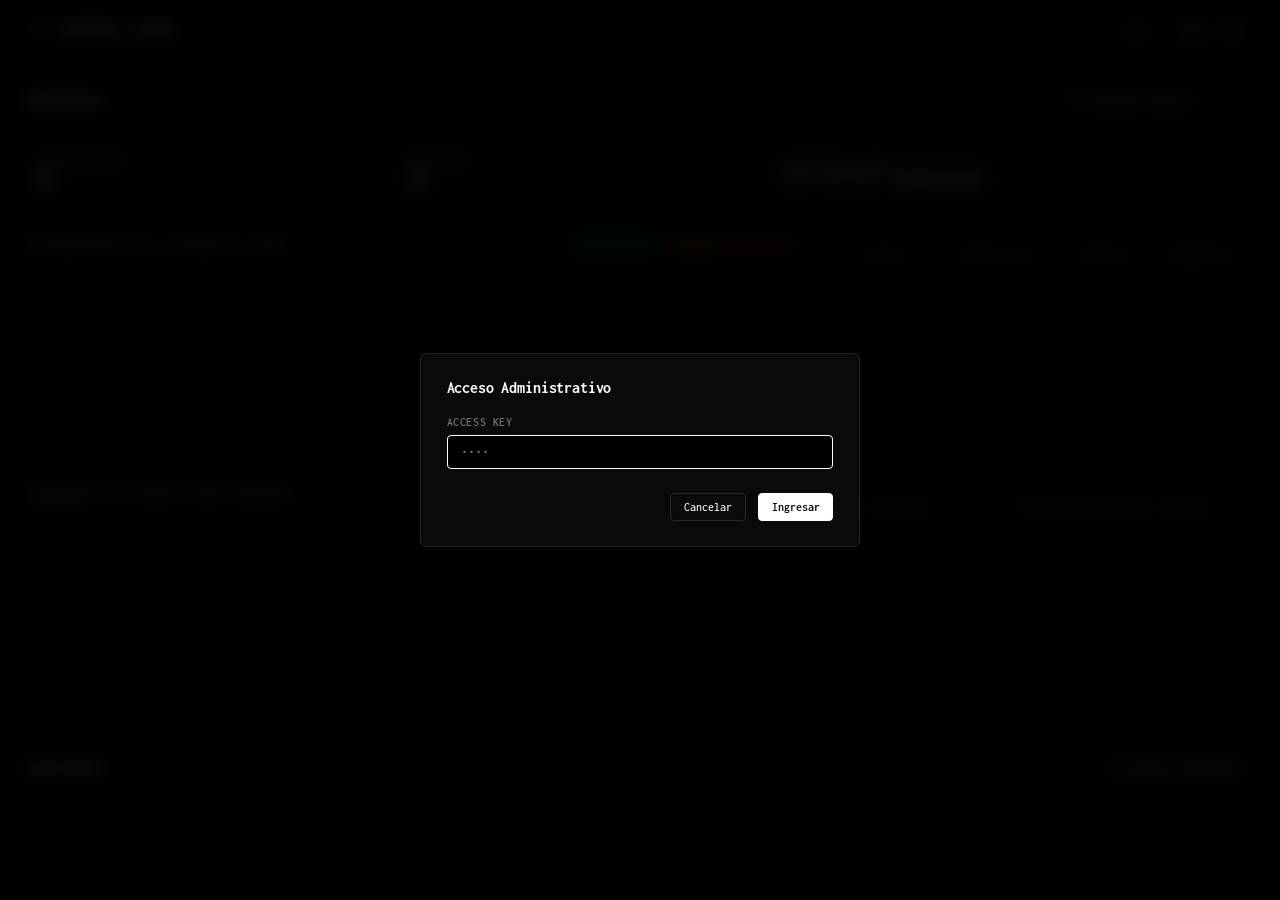
==== commit 4a8f8d96: "feat(controlroom): restore latency markers, fixed slicer/dropdown width, larger section titles, and " ====
--- a/static/dashboard.html
+++ b/static/dashboard.html
@@ -247,7 +247,7 @@
     }
 
     .section-title {
-      font-size: 0.95rem;
+      font-size: 1.15rem;
       font-weight: 700;
       text-transform: uppercase;
       letter-spacing: 0.05em;
@@ -278,8 +278,21 @@
       cursor: pointer;
       display: inline-flex;
       align-items: center;
+      justify-content: space-between;
       gap: 0.5rem;
+      width: 195px;
+      min-width: 195px;
+      max-width: 195px;
+      box-sizing: border-box;
       transition: var(--transition-smooth);
+    }
+
+    #lbl-slicer-button-text {
+      white-space: nowrap;
+      overflow: hidden;
+      text-overflow: ellipsis;
+      flex: 1;
+      text-align: left;
     }
 
     .btn-slicer-toggle:hover {
@@ -289,6 +302,7 @@
 
     .dropdown-chevron {
       transition: transform 0.15s ease;
+      flex-shrink: 0;
     }
 
     .btn-slicer-toggle[aria-expanded="true"] .dropdown-chevron {
@@ -299,8 +313,10 @@
       position: absolute;
       top: calc(100% + 4px);
       left: 0;
-      min-width: 250px;
-      max-width: 340px;
+      width: 260px;
+      min-width: 260px;
+      max-width: 260px;
+      box-sizing: border-box;
       background: #000000;
       border: 1px solid var(--border-color);
       border-radius: 4px;
@@ -354,6 +370,17 @@
       cursor: pointer;
       user-select: none;
       transition: background 0.12s ease, color 0.12s ease;
+      white-space: nowrap;
+      overflow: hidden;
+      text-overflow: ellipsis;
+    }
+
+    .slicer-chk-item span {
+      white-space: nowrap;
+      overflow: hidden;
+      text-overflow: ellipsis;
+      min-width: 0;
+      flex: 1;
     }
 
     .slicer-chk-item:hover {
@@ -482,9 +509,9 @@
 
     .analytics-row-top {
       display: grid;
-      grid-template-columns: 1fr clamp(380px, 32vw, 480px);
+      grid-template-columns: 1fr 440px;
       gap: 1rem;
-      align-items: stretch;
+      align-items: start;
       width: 100%;
     }
 
@@ -500,6 +527,11 @@
       .analytics-row-top {
         grid-template-columns: 1fr;
       }
+      .chart-card-table {
+        width: 100% !important;
+        min-width: 0 !important;
+        max-width: 100% !important;
+      }
       .analytics-row-bottom {
         grid-template-columns: 1fr 1fr;
       }
@@ -514,25 +546,27 @@
       }
     }
 
-    /* Tabla de Métricas (Power BI Style - Sin Título, Altura Completa) */
+    /* Tabla de Métricas (Power BI Style - Sin Título, Ancho Fijo, Largo Dinámico con Límite de Telemetría) */
     .chart-card-table {
       background-color: transparent;
       display: flex;
       flex-direction: column;
-      width: 100%;
-      min-width: 0;
-      height: 100%;
+      width: 440px;
+      min-width: 440px;
+      max-width: 440px;
+      box-sizing: border-box;
     }
 
     .table-ms-wrap {
       background-color: var(--bg-dark);
       border-radius: 4px;
-      height: 100%;
-      min-height: 236px;
+      max-height: 236px;
       overflow-y: auto;
       overflow-x: hidden;
       border: 1px solid var(--border-color);
-      flex: 1;
+      width: 100%;
+      box-sizing: border-box;
+      transition: max-height 0.15s ease;
     }
 
     .table-ms-wrap::-webkit-scrollbar {
@@ -653,7 +687,7 @@
 
     .table-ms-empty {
       text-align: center !important;
-      padding: 3rem 0.5rem !important;
+      padding: 1.5rem 0.5rem !important;
       color: var(--text-muted) !important;
       font-size: 0.78rem !important;
       font-style: italic;
@@ -2355,8 +2389,8 @@
                   borderWidth: 2,
                   fill: false,
                   tension: 0.35,
-                  pointRadius: 0,
-                  pointHoverRadius: 4,
+                  pointRadius: 2.5,
+                  pointHoverRadius: 5,
                   pointBackgroundColor: '#00f0ff',
                   pointBorderColor: '#00f0ff',
                   pointBorderWidth: 1
@@ -2369,8 +2403,8 @@
                   borderWidth: 1.8,
                   fill: false,
                   tension: 0.35,
-                  pointRadius: 0,
-                  pointHoverRadius: 4,
+                  pointRadius: 2.5,
+                  pointHoverRadius: 5,
                   pointBackgroundColor: '#ff9500',
                   pointBorderColor: '#ff9500',
                   pointBorderWidth: 1
@@ -2383,8 +2417,8 @@
                   borderWidth: 1.8,
                   fill: false,
                   tension: 0.35,
-                  pointRadius: 0,
-                  pointHoverRadius: 4,
+                  pointRadius: 2.5,
+                  pointHoverRadius: 5,
                   pointBackgroundColor: '#f43f5e',
                   pointBorderColor: '#f43f5e',
                   pointBorderWidth: 1
@@ -2664,11 +2698,23 @@
         }
       }
 
+      function syncTableMaxHeight() {
+        const mainCard = document.querySelector('.analytics-row-top .chart-card-main');
+        const tableWrap = document.querySelector('.table-ms-wrap');
+        if (mainCard && tableWrap) {
+          const h = mainCard.offsetHeight;
+          if (h > 100) {
+            tableWrap.style.maxHeight = `${h}px`;
+          }
+        }
+      }
+
       function updateLatencyMetricsTable(breakdown) {
         if (!elements.tableMsTbody) return;
         const t = I18N[currentSiteLang] || I18N.es;
         if (!breakdown || breakdown.length === 0) {
           elements.tableMsTbody.innerHTML = `<tr><td colspan="4" class="table-ms-empty">${t.tableMsEmpty || 'Sin sesiones activas'}</td></tr>`;
+          syncTableMaxHeight();
           return;
         }
 
@@ -2686,6 +2732,7 @@
           `;
         });
         elements.tableMsTbody.innerHTML = html;
+        syncTableMaxHeight();
       }
 
       function updateAnalyticsCharts(sessions) {
@@ -2930,9 +2977,11 @@
           targetText = found ? (found.title || found.session_id) : firstId;
         } else {
           targetText = (t.slicerButtonCount ? t.slicerButtonCount.replace('{count}', selected) : `${selected} sel.`);
-        }
         if (elements.lblSlicerButtonText.textContent !== targetText) {
           elements.lblSlicerButtonText.textContent = targetText;
+        }
+        if (elements.btnSlicerToggle) {
+          elements.btnSlicerToggle.title = targetText;
         }
       }
 
@@ -4034,6 +4083,8 @@
       initAnalyticsCharts();
       setSiteLanguage(currentSiteLang);
       checkAuth();
+      syncTableMaxHeight();
+      window.addEventListener('resize', syncTableMaxHeight);
 
     })();
   </script>
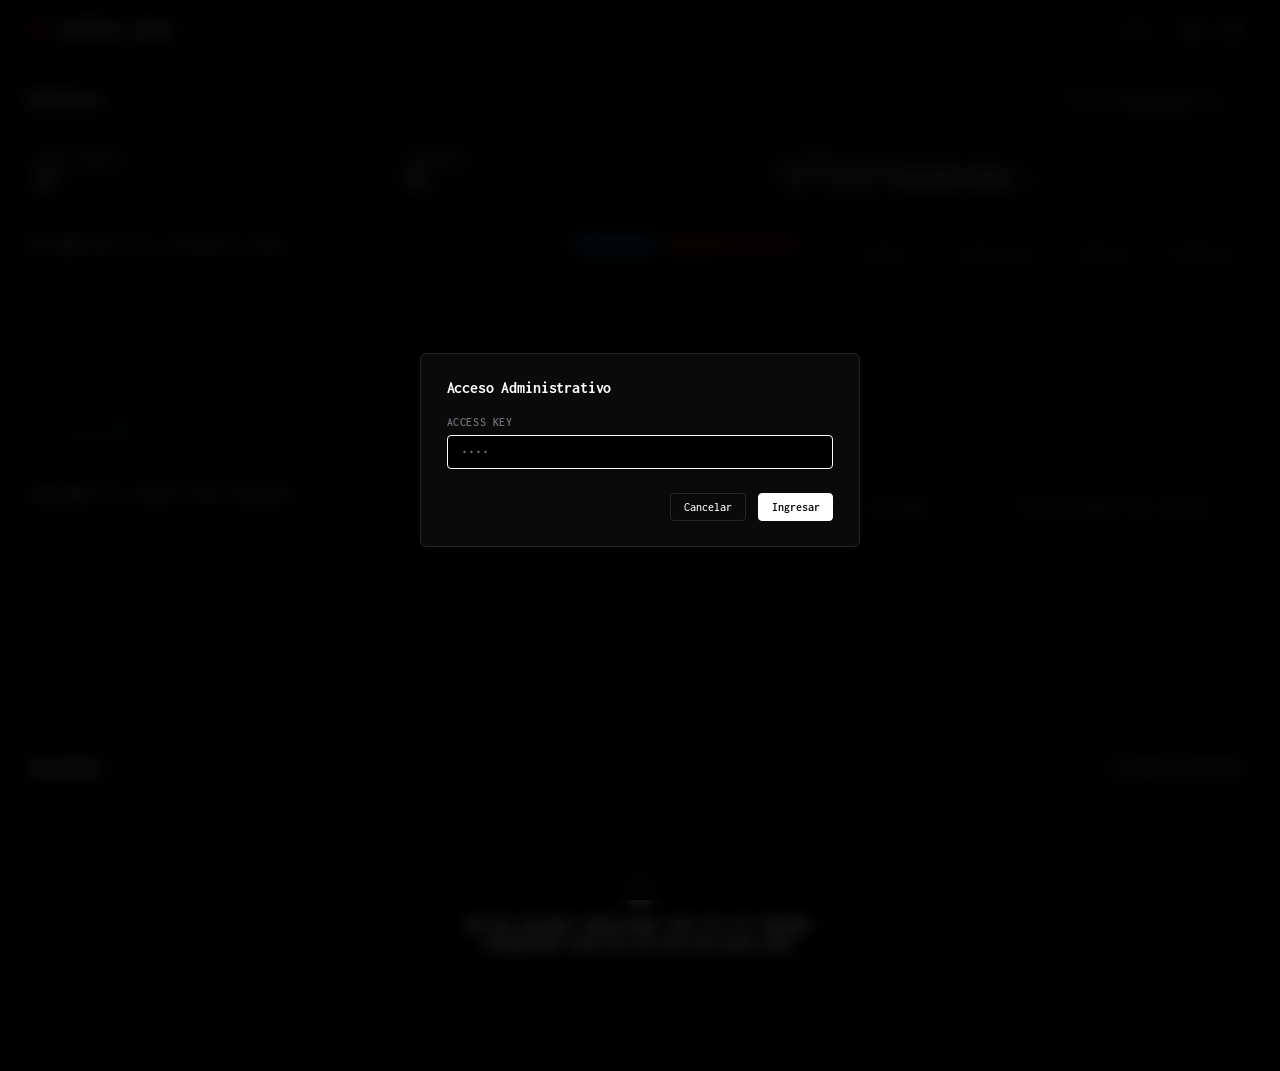
==== commit 7036b75c: "fix(controlroom): restore missing closing brace in updateSlicerButtonLabel" ====
--- a/static/dashboard.html
+++ b/static/dashboard.html
@@ -2977,6 +2977,7 @@
           targetText = found ? (found.title || found.session_id) : firstId;
         } else {
           targetText = (t.slicerButtonCount ? t.slicerButtonCount.replace('{count}', selected) : `${selected} sel.`);
+        }
         if (elements.lblSlicerButtonText.textContent !== targetText) {
           elements.lblSlicerButtonText.textContent = targetText;
         }
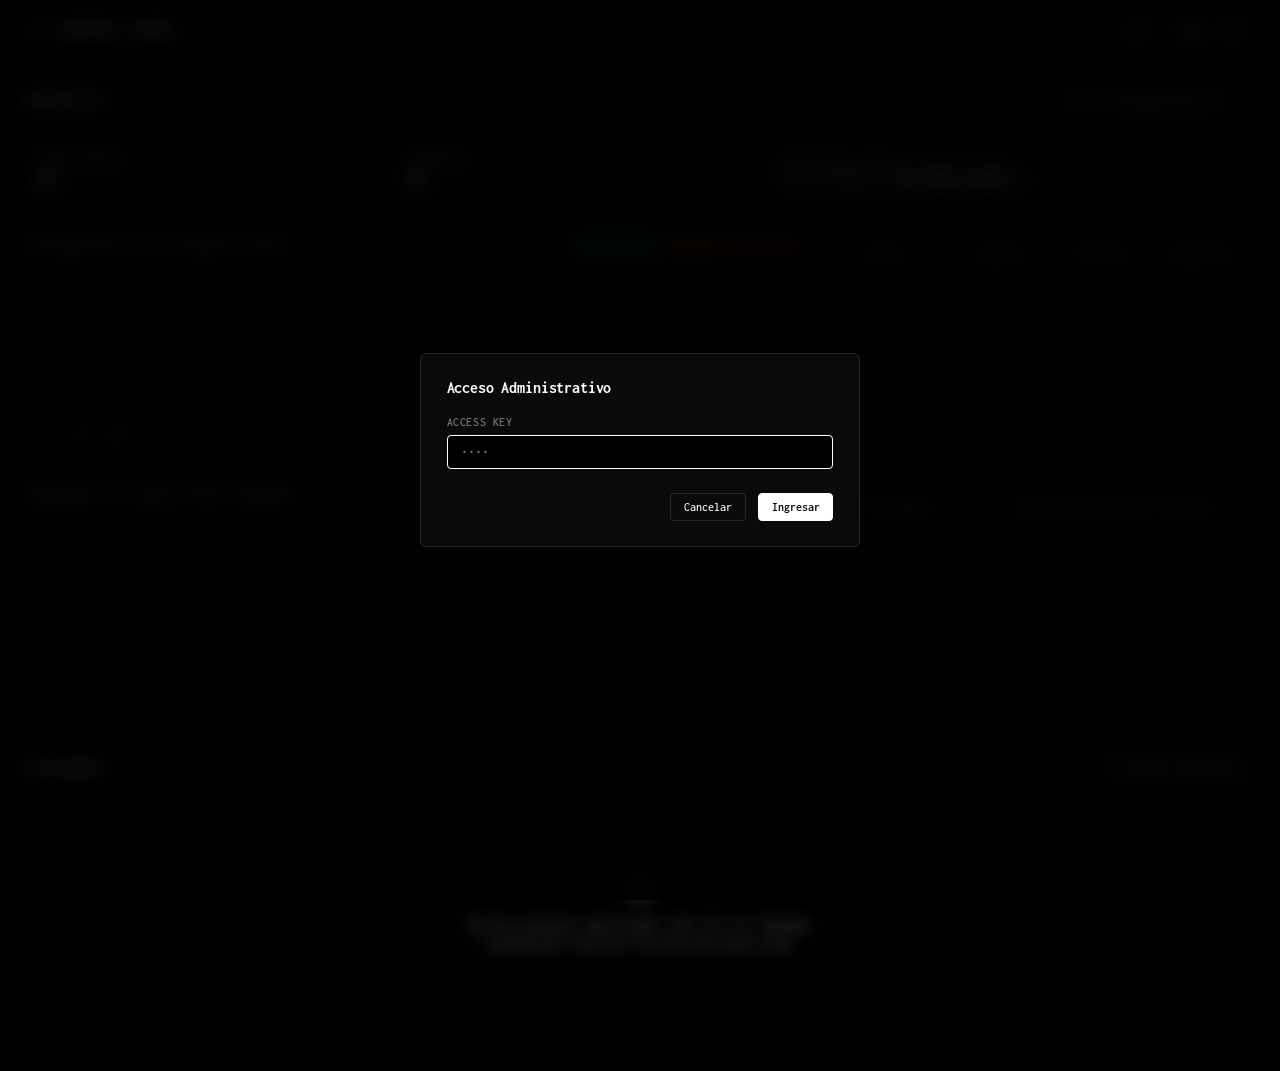
==== commit f8030c6d: "feat(controlroom): rename total latency column to Latencia and untrack prompts-ai" ====
--- a/static/dashboard.html
+++ b/static/dashboard.html
@@ -1585,7 +1585,7 @@
                   <thead>
                     <tr>
                       <th id="th-col-session">Sesión</th>
-                      <th id="th-col-total">Latencia Total</th>
+                      <th id="th-col-total">Latencia</th>
                       <th id="th-col-asr">ASR Groq</th>
                       <th id="th-col-trans">Traducción</th>
                     </tr>
@@ -1869,7 +1869,7 @@
           cardTitlePrefix: 'TÍTULO:',
           tableMsTitle: 'TELEMETRÍA EN VIVO',
           thColSession: 'Sesión',
-          thColTotal: 'Latencia Total',
+          thColTotal: 'Latencia',
           thColAsr: 'ASR Groq',
           thColTrans: 'Traducción',
           tableMsEmpty: 'Sin sesiones activas'
@@ -1982,7 +1982,7 @@
           cardTitlePrefix: 'TITLE:',
           tableMsTitle: 'LIVE TELEMETRY',
           thColSession: 'Session',
-          thColTotal: 'Total Latency',
+          thColTotal: 'Latency',
           thColAsr: 'ASR Groq',
           thColTrans: 'Translation',
           tableMsEmpty: 'No active sessions'
@@ -2092,7 +2092,7 @@
           cardTitlePrefix: 'TÍTULO:',
           tableMsTitle: 'TELEMETRIA EM VIVO',
           thColSession: 'Sessão',
-          thColTotal: 'Latência Total',
+          thColTotal: 'Latência',
           thColAsr: 'ASR Groq',
           thColTrans: 'Tradução',
           tableMsEmpty: 'Nenhuma sessão ativa'
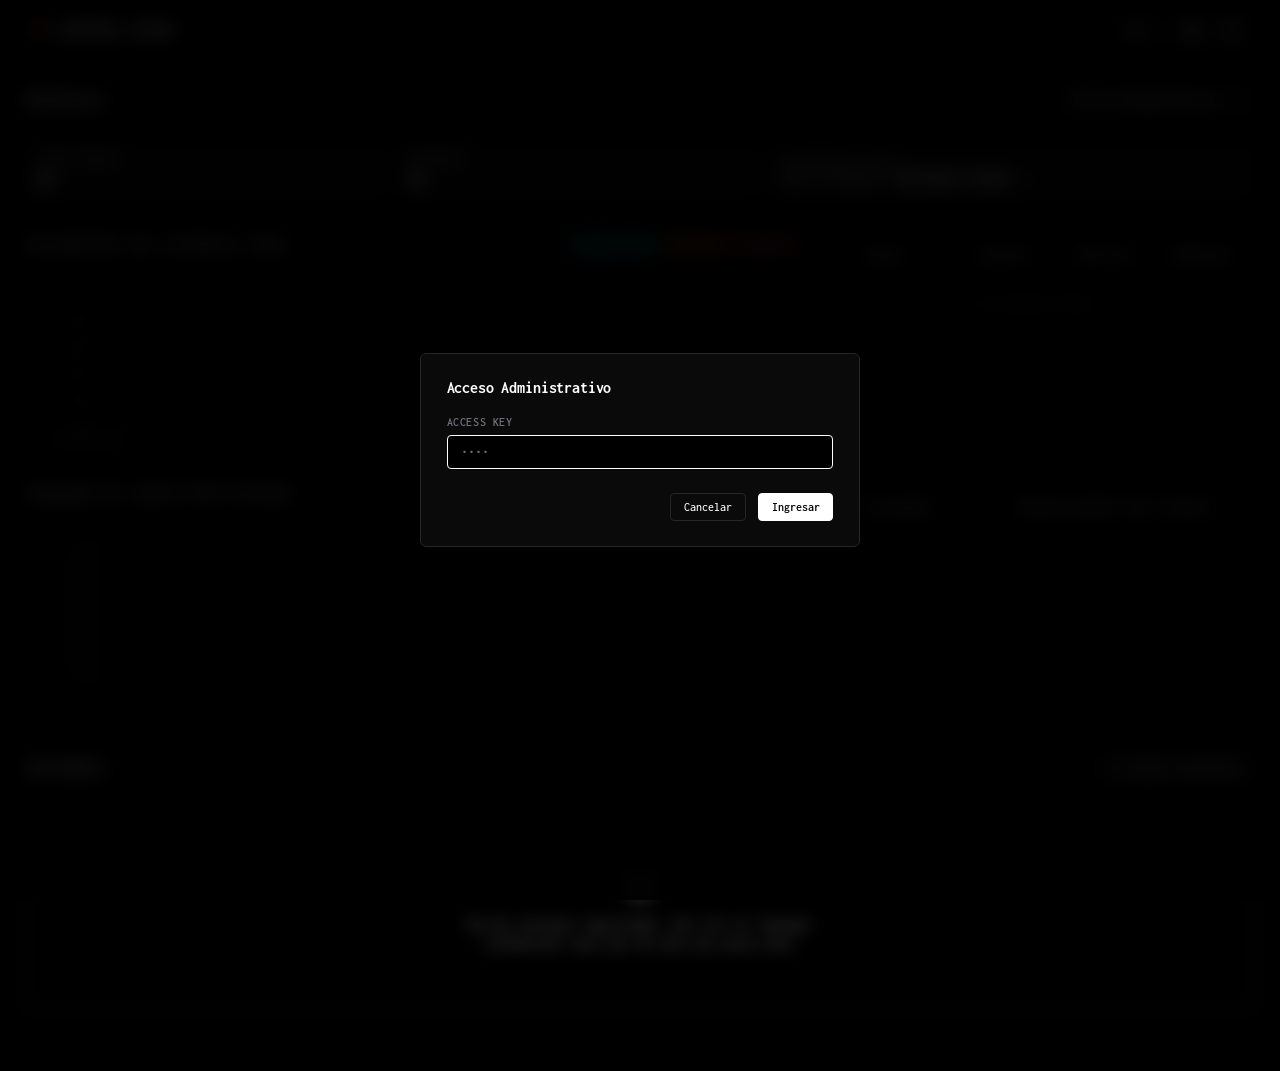
==== commit 1fd16266: "refactor: organize project into backend, models, scripts with root wrappers, remove chart markers, a" ====
--- a/static/dashboard.html
+++ b/static/dashboard.html
@@ -2364,6 +2364,7 @@
       let latencyHistory = []; // { timeLabel, showLabel, tot, asr, trans, breakdown: [] }
       let lastLatencyTickTime = 0;
       let latencyGraceUntil = Date.now() + 15000; // Chequeo inicial de 15 segundos al abrir el dashboard
+      let lastValidMetricsBySession = {};
 
       function initAnalyticsCharts() {
         if (typeof Chart === 'undefined') return;
@@ -2389,8 +2390,8 @@
                   borderWidth: 2,
                   fill: false,
                   tension: 0.35,
-                  pointRadius: 2.5,
-                  pointHoverRadius: 5,
+                  pointRadius: 0,
+                  pointHoverRadius: 4,
                   pointBackgroundColor: '#00f0ff',
                   pointBorderColor: '#00f0ff',
                   pointBorderWidth: 1
@@ -2403,8 +2404,8 @@
                   borderWidth: 1.8,
                   fill: false,
                   tension: 0.35,
-                  pointRadius: 2.5,
-                  pointHoverRadius: 5,
+                  pointRadius: 0,
+                  pointHoverRadius: 4,
                   pointBackgroundColor: '#ff9500',
                   pointBorderColor: '#ff9500',
                   pointBorderWidth: 1
@@ -2417,8 +2418,8 @@
                   borderWidth: 1.8,
                   fill: false,
                   tension: 0.35,
-                  pointRadius: 2.5,
-                  pointHoverRadius: 5,
+                  pointRadius: 0,
+                  pointHoverRadius: 4,
                   pointBackgroundColor: '#f43f5e',
                   pointBorderColor: '#f43f5e',
                   pointBorderWidth: 1
@@ -2781,17 +2782,25 @@
           };
 
           function getSessionMetrics(s) {
-            const isClosed = (s.status === 'closed');
-            const isSilent = (s.status === 'silent');
-            const isStale = (Date.now() / 1000 - (s.last_activity || 0)) > 15;
-            if (isClosed || isSilent || isStale) {
+            const sid = (s.session_id || '').toLowerCase().trim();
+            if (s.status === 'closed') {
+              delete lastValidMetricsBySession[sid];
               return { tot: 0, asr: 0, trans: 0 };
             }
-            return {
-              tot: Math.round(s.metrics?.latency_ms || 0),
-              asr: Math.round(s.metrics?.asr_ms || 0),
-              trans: Math.round(s.metrics?.trans_ms || 0)
-            };
+
+            let tot = Math.round(s.metrics?.latency_ms || 0);
+            let asr = Math.round(s.metrics?.asr_ms || 0);
+            let trans = Math.round(s.metrics?.trans_ms || 0);
+
+            if (tot > 0) {
+              lastValidMetricsBySession[sid] = { tot, asr, trans };
+            } else if (lastValidMetricsBySession[sid]) {
+              tot = lastValidMetricsBySession[sid].tot;
+              asr = lastValidMetricsBySession[sid].asr;
+              trans = lastValidMetricsBySession[sid].trans;
+            }
+
+            return { tot, asr, trans };
           }
 
           const activeFiltered = filtered.filter(s => s.status !== 'closed');
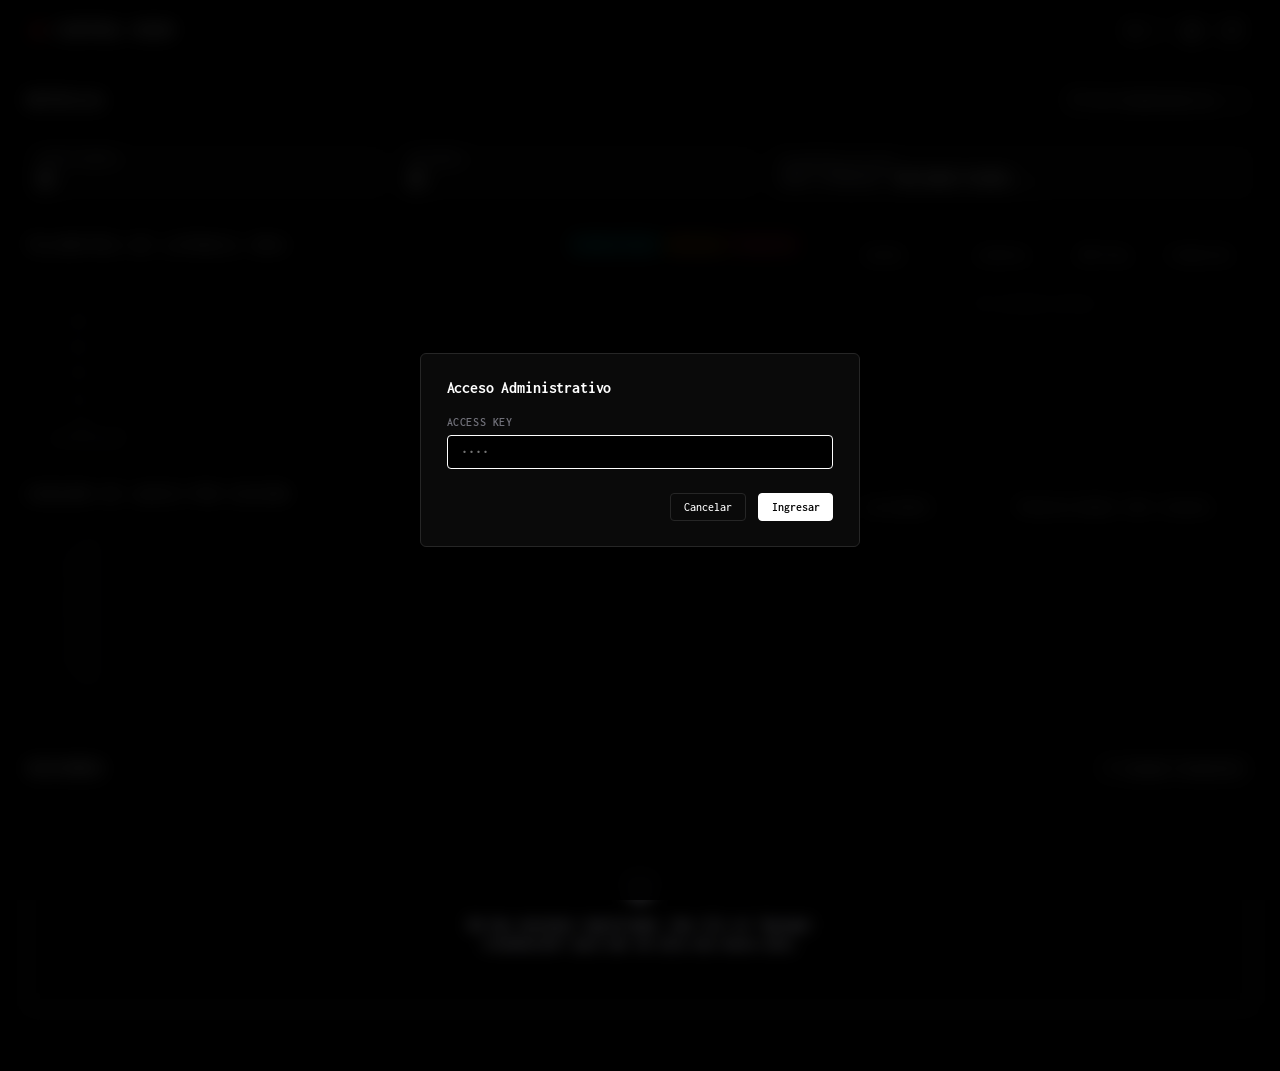
==== commit af8aad9a: "fix: calculate active audio minutes excluding inactive time for bar chart and tooltip" ====
--- a/static/dashboard.html
+++ b/static/dashboard.html
@@ -1862,7 +1862,7 @@
           pillAsr: 'ASR Groq',
           pillTrans: 'Traducción',
           chartAvgLabel: 'Promedio ({n} salas)',
-          chartMinutesLabel: 'Minutos de audio:',
+          chartMinutesLabel: 'Minutos de audio activo:',
           chartChunksLabel: 'Peticiones / Bloques:',
           chartStatusLabel: 'Estado:',
           chartAudienceLabel: 'espectadores',
@@ -1975,7 +1975,7 @@
           pillAsr: 'Groq ASR',
           pillTrans: 'Translation',
           chartAvgLabel: 'Average ({n} rooms)',
-          chartMinutesLabel: 'Audio minutes:',
+          chartMinutesLabel: 'Active audio minutes:',
           chartChunksLabel: 'Requests / Chunks:',
           chartStatusLabel: 'Status:',
           chartAudienceLabel: 'viewers',
@@ -2085,7 +2085,7 @@
           pillAsr: 'ASR Groq',
           pillTrans: 'Tradução',
           chartAvgLabel: 'Média ({n} salas)',
-          chartMinutesLabel: 'Minutos de áudio:',
+          chartMinutesLabel: 'Minutos de áudio ativo:',
           chartChunksLabel: 'Requisições / Blocos:',
           chartStatusLabel: 'Estado:',
           chartAudienceLabel: 'espectadores',
@@ -2554,7 +2554,7 @@
                       const session = ctx.raw?._session;
                       const mins = ctx.raw?.y ?? ctx.parsed.y;
                       const chunks = session?.subtitles_count || session?.total_subtitles || 0;
-                      const statusLabel = session?.status === 'live' ? t.pillActive : t.pillInactive;
+                      const statusLabel = (session?.status === 'closed') ? t.pillInactive : t.pillActive;
                       return [
                         ` ${t.chartMinutesLabel} ${mins} min`,
                         ` ${t.chartChunksLabel} ${chunks}`,
@@ -2863,8 +2863,18 @@
         const targetList = (filtered.length > 0 ? filtered : sessions).filter(s => s.status !== 'closed');
         const usageLabels = targetList.map(s => s.title || ('Sala ' + s.session_id));
         const usageValues = targetList.map((s, idx) => {
-          const durSec = s.duration_seconds || ((s.subtitles_count || s.total_subtitles || 0) * 3);
-          const mins = Number((durSec / 60).toFixed(2));
+          let mins = 0;
+          if (typeof s.active_minutes === 'number' && s.active_minutes > 0) {
+            mins = s.active_minutes;
+          } else if (typeof s.audio_minutes === 'number' && s.audio_minutes > 0) {
+            mins = s.audio_minutes;
+          } else if (typeof s.active_audio_seconds === 'number' && s.active_audio_seconds > 0) {
+            mins = Number((s.active_audio_seconds / 60).toFixed(2));
+          } else if (typeof s.duration_seconds === 'number' && s.duration_seconds > 0) {
+            mins = Number((s.duration_seconds / 60).toFixed(2));
+          } else if ((s.subtitles_count || s.total_subtitles || 0) > 0) {
+            mins = Number((((s.subtitles_count || s.total_subtitles || 0) * 3.5) / 60).toFixed(2));
+          }
           return {
             x: s.title || ('Sala ' + s.session_id),
             y: mins,
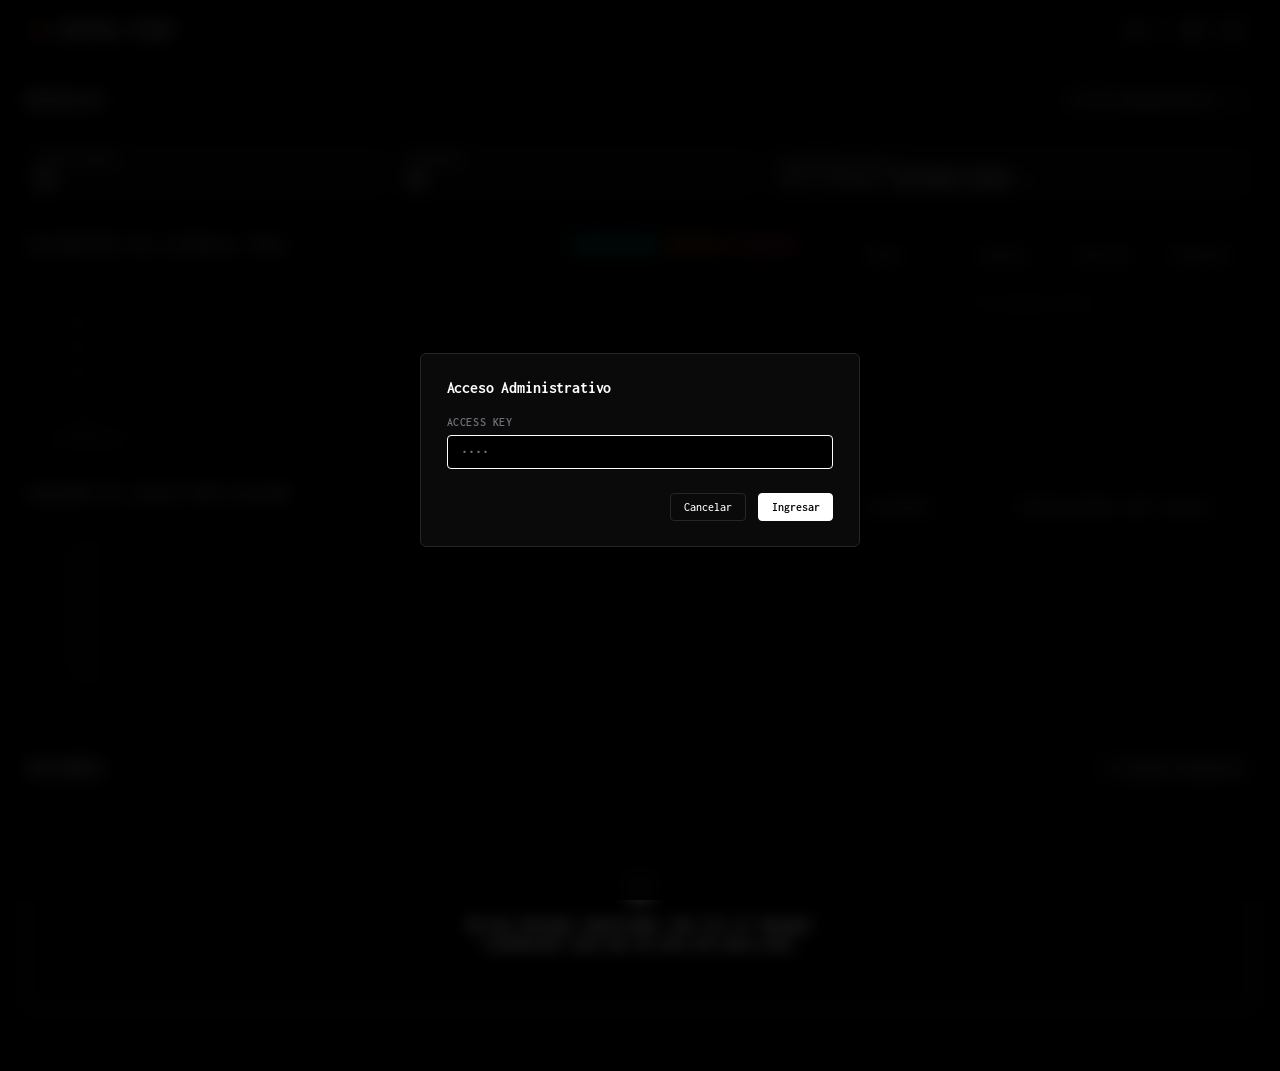
==== commit a9e424ff: "feat: add dedicated obs overlay page with youtube-style subtitles and obs link modal with language s" ====
--- a/static/dashboard.html
+++ b/static/dashboard.html
@@ -1747,6 +1747,42 @@
           <button type="submit" id="btn-edit-submit" class="btn btn-highlight">Guardar cambios</button>
         </div>
       </form>
+    </div>
+  </div>
+
+  <!-- Modal Interactivo: Enlace OBS Studio -->
+  <div id="modal-obs" class="modal-overlay hidden" role="dialog" aria-modal="true" aria-labelledby="lbl-obs-modal-title">
+    <div class="modal-card">
+      <div class="modal-header">
+        <h3 id="lbl-obs-modal-title" class="modal-title">Enlace para OBS Studio</h3>
+        <button type="button" id="btn-obs-modal-close" class="modal-close-btn" aria-label="Cerrar">&times;</button>
+      </div>
+      <div class="modal-form">
+        <div class="modal-field">
+          <label id="lbl-obs-modal-lang" for="select-obs-modal-lang" class="modal-label">Subtítulos</label>
+          <select id="select-obs-modal-lang" class="modal-input">
+            <option value="es" selected>Español (ES)</option>
+            <option value="en">English (EN)</option>
+            <option value="pt">Português (PT)</option>
+          </select>
+          <span class="modal-help" id="lbl-obs-modal-lang-help">Selecciona el idioma de los subtítulos que deseas proyectar en OBS.</span>
+        </div>
+        <div class="modal-field">
+          <label id="lbl-obs-modal-url" for="input-obs-modal-url" class="modal-label">URL Browser Source (Modo Overlay)</label>
+          <div style="display: flex; gap: 8px; align-items: center;">
+            <input type="text" id="input-obs-modal-url" class="modal-input" readonly spellcheck="false" style="cursor: text; font-family: ui-monospace, monospace; font-size: 11px; background: #000; flex: 1;" />
+            <button type="button" id="btn-obs-modal-copy" class="btn btn-highlight" style="white-space: nowrap; padding: 7px 14px; font-size: 12px;">
+              Copiar
+            </button>
+          </div>
+        </div>
+        <div class="modal-actions" style="margin-top: 14px;">
+          <button type="button" id="btn-obs-modal-cancel" class="btn">Cerrar</button>
+          <a id="btn-obs-modal-preview" href="#" target="_blank" class="btn" style="text-decoration: none; display: inline-flex; align-items: center; justify-content: center;">
+            Probar en pestaña
+          </a>
+        </div>
+      </div>
     </div>
   </div>
 
@@ -1841,6 +1877,13 @@
           toastSessionResumed: 'Sesión "{id}" reactivada con éxito.',
           toastSessionDeleted: 'Sesión "{id}" eliminada con éxito.',
           toastObsCopied: 'Enlace OBS copiado para sala {id}',
+          obsModalTitle: 'Enlace para OBS Studio',
+          obsModalLangLabel: 'Subtítulos',
+          obsModalLangHelp: 'Selecciona el idioma de los subtítulos que deseas proyectar en OBS.',
+          obsModalUrlLabel: 'URL Browser Source (Modo Overlay)',
+          obsModalCopyBtn: 'Copiar',
+          obsModalPreviewBtn: 'Probar en pestaña',
+          obsModalClose: 'Cerrar',
           // Tooltips estilo Power BI
           tooltipLatency: 'Tiempo total de procesamiento de extremo a extremo: captura, transcripción de voz, traducción y difusión WebSockets.',
           tooltipAsr: 'Tiempo que tarda el modelo Whisper en la infraestructura Groq en transcribir el fragmento de audio a texto.',
@@ -1954,6 +1997,13 @@
           toastSessionResumed: 'Session "{id}" resumed successfully.',
           toastSessionDeleted: 'Session "{id}" deleted successfully.',
           toastObsCopied: 'OBS link copied for room {id}',
+          obsModalTitle: 'OBS Studio Link',
+          obsModalLangLabel: 'Subtitles',
+          obsModalLangHelp: 'Select the subtitle language you want to show in OBS.',
+          obsModalUrlLabel: 'Browser Source URL (Overlay Mode)',
+          obsModalCopyBtn: 'Copy',
+          obsModalPreviewBtn: 'Test in tab',
+          obsModalClose: 'Close',
           // Tooltips
           tooltipLatency: 'Total end-to-end processing latency: audio capture, speech transcription, translation, and WebSocket delivery.',
           tooltipAsr: 'Inference time taken by the Whisper model on Groq hardware to convert audio into text.',
@@ -2064,6 +2114,13 @@
           toastSessionClosed: 'Sessão "{id}" marcada como Inativa.',
           toastSessionDeleted: 'Sessão "{id}" excluída com sucesso.',
           toastObsCopied: 'Link OBS copiado para a sala {id}',
+          obsModalTitle: 'Link para OBS Studio',
+          obsModalLangLabel: 'Legendas',
+          obsModalLangHelp: 'Selecione o idioma das legendas que deseja exibir no OBS.',
+          obsModalUrlLabel: 'URL Browser Source (Modo Overlay)',
+          obsModalCopyBtn: 'Copiar',
+          obsModalPreviewBtn: 'Testar na aba',
+          obsModalClose: 'Fechar',
           // Tooltips
           tooltipLatency: 'Tempo total de processamento de ponta a ponta: captura, transcrição de voz, tradução e distribuição WebSockets.',
           tooltipAsr: 'Tempo de inferência do modelo Whisper no hardware Groq para converter áudio em texto.',
@@ -2185,7 +2242,19 @@
         editErrorMsg: document.getElementById('edit-error-msg'),
         btnEditClose: document.getElementById('btn-edit-close'),
         btnEditCancel: document.getElementById('btn-edit-cancel'),
-        btnEditSubmit: document.getElementById('btn-edit-submit')
+        btnEditSubmit: document.getElementById('btn-edit-submit'),
+        // OBS Modal
+        modalObs: document.getElementById('modal-obs'),
+        lblObsModalTitle: document.getElementById('lbl-obs-modal-title'),
+        btnObsModalClose: document.getElementById('btn-obs-modal-close'),
+        btnObsModalCancel: document.getElementById('btn-obs-modal-cancel'),
+        lblObsModalLang: document.getElementById('lbl-obs-modal-lang'),
+        selectObsModalLang: document.getElementById('select-obs-modal-lang'),
+        lblObsModalLangHelp: document.getElementById('lbl-obs-modal-lang-help'),
+        lblObsModalUrl: document.getElementById('lbl-obs-modal-url'),
+        inputObsModalUrl: document.getElementById('input-obs-modal-url'),
+        btnObsModalCopy: document.getElementById('btn-obs-modal-copy'),
+        btnObsModalPreview: document.getElementById('btn-obs-modal-preview')
       };
 
       let eventSource = null;
@@ -2301,6 +2370,15 @@
         const lblEditSourceLang = document.getElementById('lbl-edit-source-lang');
         if (lblEditSourceLang && t.lblEditSourceLang) lblEditSourceLang.textContent = t.lblEditSourceLang;
         if (elements.btnEditSubmit && t.btnEditSave) elements.btnEditSubmit.textContent = t.btnEditSave;
+
+        // OBS modal labels
+        if (elements.lblObsModalTitle && t.obsModalTitle) elements.lblObsModalTitle.textContent = t.obsModalTitle;
+        if (elements.lblObsModalLang && t.obsModalLangLabel) elements.lblObsModalLang.textContent = t.obsModalLangLabel;
+        if (elements.lblObsModalLangHelp && t.obsModalLangHelp) elements.lblObsModalLangHelp.textContent = t.obsModalLangHelp;
+        if (elements.lblObsModalUrl && t.obsModalUrlLabel) elements.lblObsModalUrl.textContent = t.obsModalUrlLabel;
+        if (elements.btnObsModalCopy && t.obsModalCopyBtn) elements.btnObsModalCopy.textContent = t.obsModalCopyBtn;
+        if (elements.btnObsModalPreview && t.obsModalPreviewBtn) elements.btnObsModalPreview.textContent = t.obsModalPreviewBtn;
+        if (elements.btnObsModalCancel && t.obsModalClose) elements.btnObsModalCancel.textContent = t.obsModalClose;
 
         // Analytics labels
         if (elements.lblChartLatencyTitle) elements.lblChartLatencyTitle.textContent = t.chartLatencyTitle;
@@ -3406,8 +3484,8 @@
             </div>
 
             <div class="btn-group btn-group-actions">
-              <!-- Boton OBS Link con icono de enlace / URL (solo icono) -->
-              <button class="btn btn-sm btn-action-icon" onclick="copyText('${overlayUrl}', '${toastCopyMsg}')" title="${t.btnObsTitle || 'Copiar OBS Link'}" aria-label="${t.btnObsTitle || 'Copiar OBS Link'}">
+              <!-- Boton OBS Link con icono de enlace / URL (abre modal con seleccion de idioma) -->
+              <button class="btn btn-sm btn-action-icon" onclick="openObsModal('${safeSessionId}', '${session.target_lang || 'es'}')" title="${t.btnObsTitle || 'Enlace OBS Studio'}" aria-label="${t.btnObsTitle || 'Enlace OBS Studio'}">
                 <svg class="icon-link" width="15" height="15" viewBox="0 0 24 24" fill="none" stroke="currentColor" stroke-width="2.2" stroke-linecap="round" stroke-linejoin="round" aria-hidden="true">
                   <path d="M10 13a5 5 0 0 0 7.54.54l3-3a5 5 0 0 0-7.07-7.07l-1.72 1.71"></path>
                   <path d="M14 11a5 5 0 0 0-7.54-.54l-3 3a5 5 0 0 0 7.07 7.07l1.71-1.71"></path>
@@ -4026,6 +4104,45 @@
         }
       }
 
+      // -----------------------------------------------------------------------
+      // Modal: Enlace OBS Studio
+      // -----------------------------------------------------------------------
+      let activeObsSessionId = '';
+
+      function updateObsModalUrl() {
+        if (!activeObsSessionId) return;
+        const origin = window.location.origin;
+        const lang = elements.selectObsModalLang ? elements.selectObsModalLang.value : 'es';
+        const url = `${origin}/overlay?session=${encodeURIComponent(activeObsSessionId)}&mode=overlay&lang=${encodeURIComponent(lang)}`;
+        if (elements.inputObsModalUrl) elements.inputObsModalUrl.value = url;
+        if (elements.btnObsModalPreview) elements.btnObsModalPreview.href = url;
+      }
+
+      window.openObsModal = function (sessionId, targetLang) {
+        activeObsSessionId = (sessionId || '').toLowerCase().trim();
+        if (elements.selectObsModalLang) {
+          elements.selectObsModalLang.value = targetLang || 'es';
+        }
+        updateObsModalUrl();
+        if (elements.modalObs) {
+          elements.modalObs.classList.remove('hidden');
+        }
+        if (elements.inputObsModalUrl) {
+          setTimeout(() => {
+            elements.inputObsModalUrl.focus();
+            elements.inputObsModalUrl.select();
+          }, 60);
+        }
+      };
+
+      function closeObsModal() {
+        if (elements.modalObs) {
+          elements.modalObs.classList.add('hidden');
+        }
+        activeObsSessionId = '';
+      }
+      window.closeObsModal = closeObsModal;
+
       // Event Listeners
       if (elements.formGate) {
         elements.formGate.addEventListener('submit', handleGateSubmit);
@@ -4084,6 +4201,35 @@
       if (elements.modalEditSession) {
         elements.modalEditSession.addEventListener('click', (e) => {
           if (e.target === elements.modalEditSession) closeEditSessionModal();
+        });
+      }
+
+      // OBS Modal events
+      if (elements.selectObsModalLang) {
+        elements.selectObsModalLang.addEventListener('change', updateObsModalUrl);
+      }
+      if (elements.btnObsModalClose) {
+        elements.btnObsModalClose.addEventListener('click', closeObsModal);
+      }
+      if (elements.btnObsModalCancel) {
+        elements.btnObsModalCancel.addEventListener('click', closeObsModal);
+      }
+      if (elements.btnObsModalCopy) {
+        elements.btnObsModalCopy.addEventListener('click', function () {
+          if (!elements.inputObsModalUrl) return;
+          const url = elements.inputObsModalUrl.value;
+          const t = I18N[currentSiteLang] || I18N.es;
+          const toastMsg = (t.toastObsCopied || 'Enlace OBS copiado para sala {id}').replace('{id}', activeObsSessionId);
+          copyText(url, toastMsg);
+          elements.btnObsModalCopy.textContent = '✓ ' + (t.obsModalCopyBtn || 'Copiado');
+          setTimeout(() => {
+            if (elements.btnObsModalCopy) elements.btnObsModalCopy.textContent = t.obsModalCopyBtn || 'Copiar';
+          }, 2000);
+        });
+      }
+      if (elements.modalObs) {
+        elements.modalObs.addEventListener('click', (e) => {
+          if (e.target === elements.modalObs) closeObsModal();
         });
       }
 
@@ -4096,6 +4242,9 @@
           if (elements.modalEditSession && !elements.modalEditSession.classList.contains('hidden')) {
             closeEditSessionModal();
           }
+          if (elements.modalObs && !elements.modalObs.classList.contains('hidden')) {
+            closeObsModal();
+          }
         }
       });
 
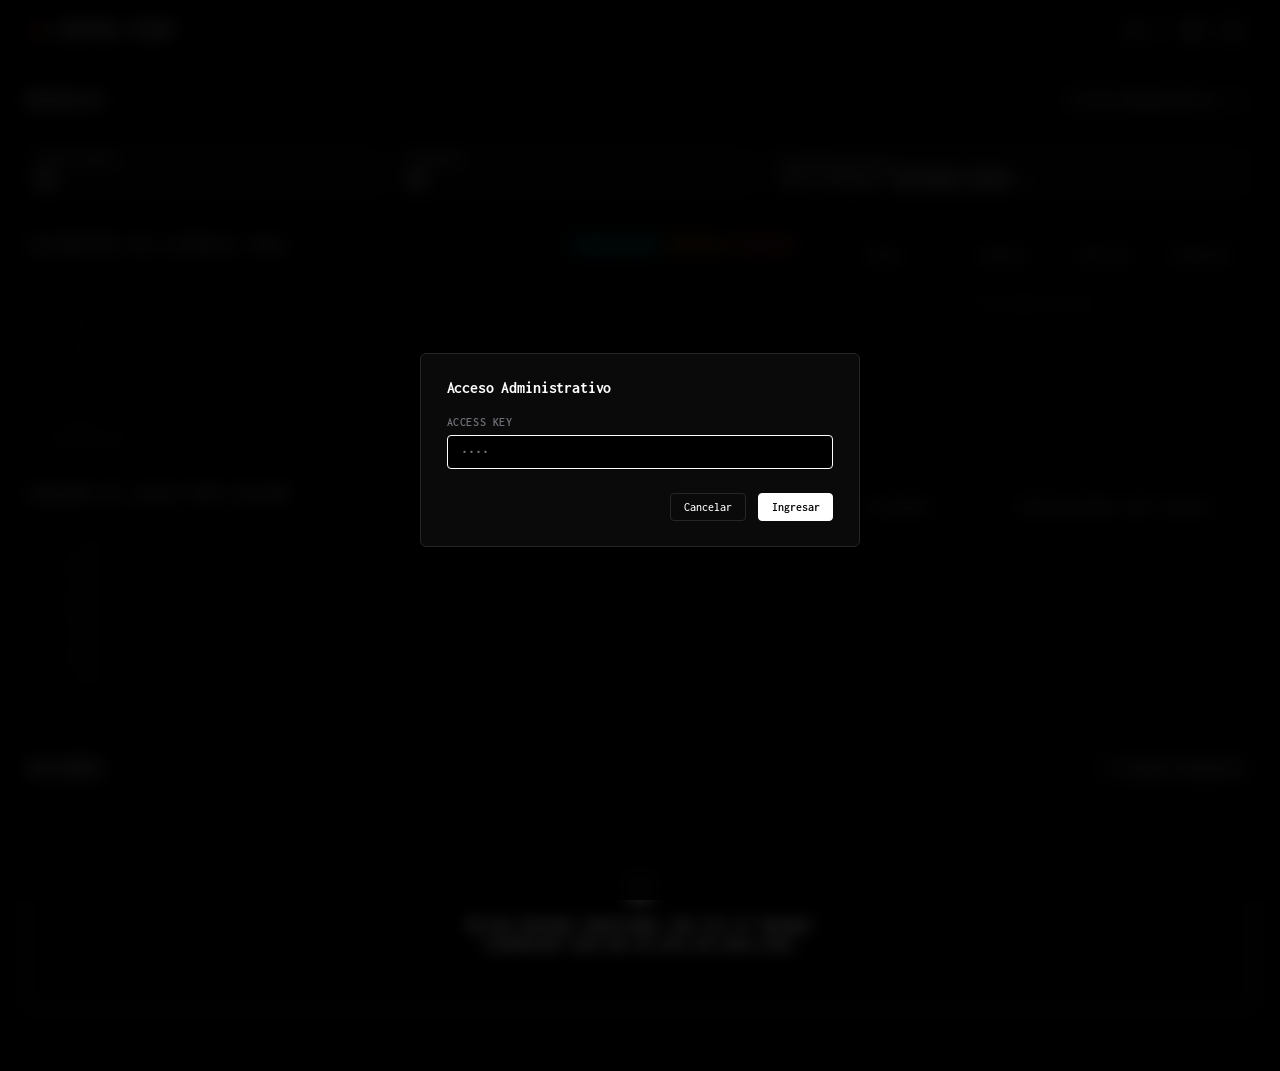
==== commit e4ff893f: "fix(stream): add resilient stream reconnect, watchdog, graceful SSE shutdown and history parsing" ====
--- a/static/dashboard.html
+++ b/static/dashboard.html
@@ -2861,7 +2861,8 @@
 
           function getSessionMetrics(s) {
             const sid = (s.session_id || '').toLowerCase().trim();
-            if (s.status === 'closed') {
+            const isProlongedSilence = (s.silence_duration_s !== null && s.silence_duration_s !== undefined && s.silence_duration_s > 30);
+            if (s.status === 'closed' || isProlongedSilence) {
               delete lastValidMetricsBySession[sid];
               return { tot: 0, asr: 0, trans: 0 };
             }
